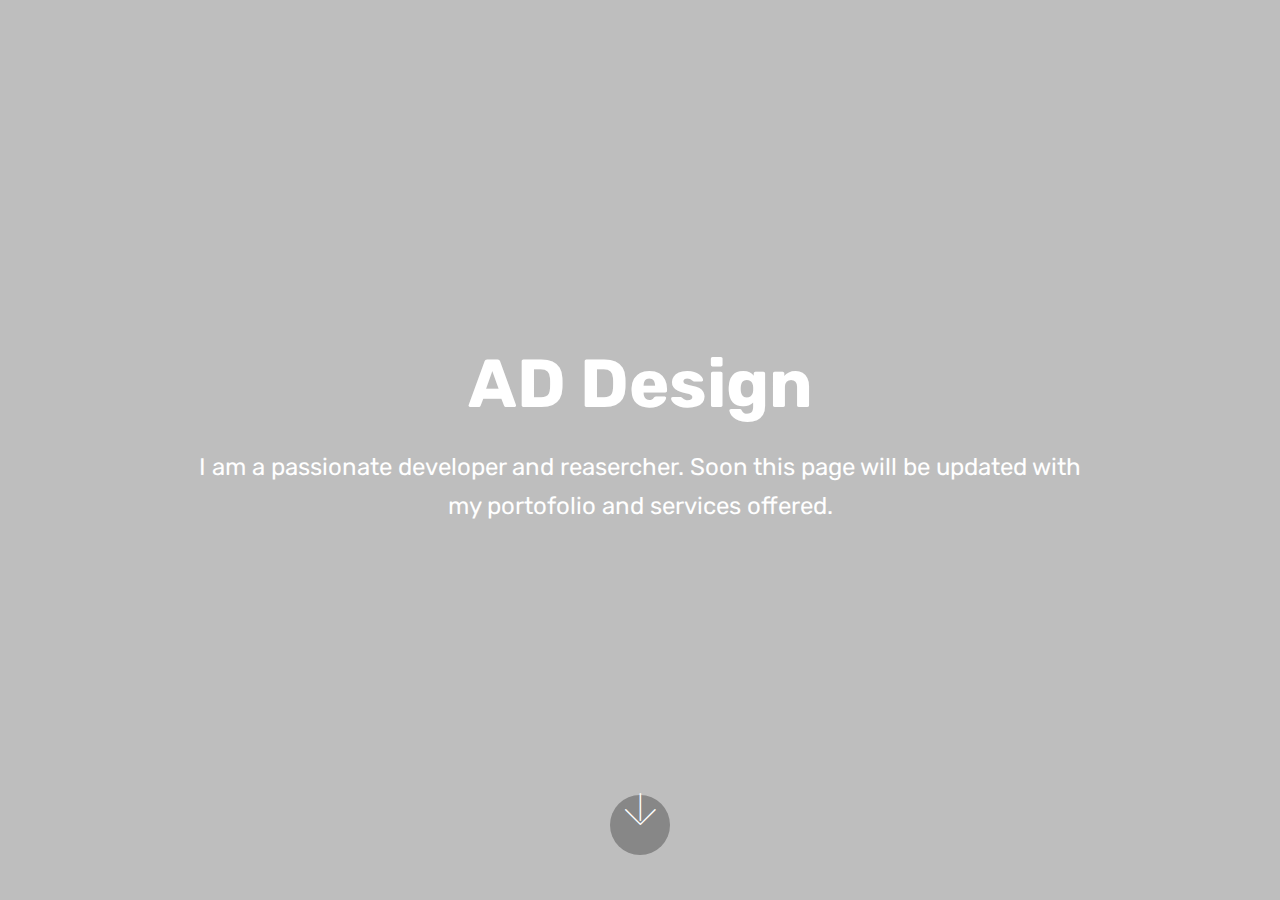
==== index.html @ 0fbe9560 "create github pages" ====
<!DOCTYPE html>
<html >
<head>
  <!-- Site made with Mobirise Website Builder v4.8.6, https://mobirise.com -->
  <meta charset="UTF-8">
  <meta http-equiv="X-UA-Compatible" content="IE=edge">
  <meta name="generator" content="Mobirise v4.8.6, mobirise.com">
  <meta name="viewport" content="width=device-width, initial-scale=1, minimum-scale=1">
  <link rel="shortcut icon" href="assets/images/logo4.png" type="image/x-icon">
  <meta name="description" content="">
  <title>Home</title>
  <link rel="stylesheet" href="assets/web/assets/mobirise-icons/mobirise-icons.css">
  <link rel="stylesheet" href="assets/tether/tether.min.css">
  <link rel="stylesheet" href="assets/bootstrap/css/bootstrap.min.css">
  <link rel="stylesheet" href="assets/bootstrap/css/bootstrap-grid.min.css">
  <link rel="stylesheet" href="assets/bootstrap/css/bootstrap-reboot.min.css">
  <link rel="stylesheet" href="assets/theme/css/style.css">
  <link rel="stylesheet" href="assets/mobirise/css/mbr-additional.css" type="text/css">
  
  
  
</head>
<body>
  <section class="header6 cid-r7enXYVNqx mbr-fullscreen" data-bg-video="https://www.youtube.com/watch?v=nLnT16HHUY4" id="header6-0">

    

    <div class="mbr-overlay" style="opacity: 0.2; background-color: rgb(0, 0, 0);">
    </div>

    <div class="container">
        <div class="row justify-content-md-center">
            <div class="mbr-white col-md-10">
                <h1 class="mbr-section-title align-center mbr-bold pb-3 mbr-fonts-style display-1">
                    AD Design</h1>
                <p class="mbr-text align-center pb-3 mbr-fonts-style display-5">
                    I am a passionate developer and reasercher. Soon this page will be updated with my portofolio and services offered.</p>
                
            </div>
        </div>
    </div>

    <div class="mbr-arrow hidden-sm-down" aria-hidden="true">
        <a href="#next">
            <i class="mbri-down mbr-iconfont"></i>
        </a>
    </div>
</section>


  <section class="engine"><a href="https://mobirise.info/k">develop own website</a></section><script src="assets/web/assets/jquery/jquery.min.js"></script>
  <script src="assets/popper/popper.min.js"></script>
  <script src="assets/tether/tether.min.js"></script>
  <script src="assets/bootstrap/js/bootstrap.min.js"></script>
  <script src="assets/smoothscroll/smooth-scroll.js"></script>
  <script src="assets/ytplayer/jquery.mb.ytplayer.min.js"></script>
  <script src="assets/vimeoplayer/jquery.mb.vimeo_player.js"></script>
  <script src="assets/theme/js/script.js"></script>
  
  
</body>
</html>
---- assets/web/assets/mobirise-icons/mobirise-icons.css ----
@font-face {
  font-family: 'MobiriseIcons';
  src:  url('mobirise-icons.eot?spat4u');
  src:  url('mobirise-icons.eot?spat4u#iefix') format('embedded-opentype'),
    url('mobirise-icons.ttf?spat4u') format('truetype'),
    url('mobirise-icons.woff?spat4u') format('woff'),
    url('mobirise-icons.svg?spat4u#MobiriseIcons') format('svg');
  font-weight: normal;
  font-style: normal;
}

[class^="mbri-"], [class*=" mbri-"] {
  /* use !important to prevent issues with browser extensions that change fonts */
  font-family: MobiriseIcons !important;
  speak: none;
  font-style: normal;
  font-weight: normal;
  font-variant: normal;
  text-transform: none;
  line-height: 1;

  /* Better Font Rendering =========== */
  -webkit-font-smoothing: antialiased;
  -moz-osx-font-smoothing: grayscale;
}

.mbri-add-submenu:before {
  content: "\e900";
}
.mbri-alert:before {
  content: "\e901";
}
.mbri-align-center:before {
  content: "\e902";
}
.mbri-align-justify:before {
  content: "\e903";
}
.mbri-align-left:before {
  content: "\e904";
}
.mbri-align-right:before {
  content: "\e905";
}
.mbri-android:before {
  content: "\e906";
}
.mbri-apple:before {
  content: "\e907";
}
.mbri-arrow-down:before {
  content: "\e908";
}
.mbri-arrow-next:before {
  content: "\e909";
}
.mbri-arrow-prev:before {
  content: "\e90a";
}
.mbri-arrow-up:before {
  content: "\e90b";
}
.mbri-bold:before {
  content: "\e90c";
}
.mbri-bookmark:before {
  content: "\e90d";
}
.mbri-bootstrap:before {
  content: "\e90e";
}
.mbri-briefcase:before {
  content: "\e90f";
}
.mbri-browse:before {
  content: "\e910";
}
.mbri-bulleted-list:before {
  content: "\e911";
}
.mbri-calendar:before {
  content: "\e912";
}
.mbri-camera:before {
  content: "\e913";
}
.mbri-cart-add:before {
  content: "\e914";
}
.mbri-cart-full:before {
  content: "\e915";
}
.mbri-cash:before {
  content: "\e916";
}
.mbri-change-style:before {
  content: "\e917";
}
.mbri-chat:before {
  content: "\e918";
}
.mbri-clock:before {
  content: "\e919";
}
.mbri-close:before {
  content: "\e91a";
}
.mbri-cloud:before {
  content: "\e91b";
}
.mbri-code:before {
  content: "\e91c";
}
.mbri-contact-form:before {
  content: "\e91d";
}
.mbri-credit-card:before {
  content: "\e91e";
}
.mbri-cursor-click:before {
  content: "\e91f";
}
.mbri-cust-feedback:before {
  content: "\e920";
}
.mbri-database:before {
  content: "\e921";
}
.mbri-delivery:before {
  content: "\e922";
}
.mbri-desktop:before {
  content: "\e923";
}
.mbri-devices:before {
  content: "\e924";
}
.mbri-down:before {
  content: "\e925";
}
.mbri-download:before {
  content: "\e989";
}
.mbri-drag-n-drop:before {
  content: "\e927";
}
.mbri-drag-n-drop2:before {
  content: "\e928";
}
.mbri-edit:before {
  content: "\e929";
}
.mbri-edit2:before {
  content: "\e92a";
}
.mbri-error:before {
  content: "\e92b";
}
.mbri-extension:before {
  content: "\e92c";
}
.mbri-features:before {
  content: "\e92d";
}
.mbri-file:before {
  content: "\e92e";
}
.mbri-flag:before {
  content: "\e92f";
}
.mbri-folder:before {
  content: "\e930";
}
.mbri-gift:before {
  content: "\e931";
}
.mbri-github:before {
  content: "\e932";
}
.mbri-globe:before {
  content: "\e933";
}
.mbri-globe-2:before {
  content: "\e934";
}
.mbri-growing-chart:before {
  content: "\e935";
}
.mbri-hearth:before {
  content: "\e936";
}
.mbri-help:before {
  content: "\e937";
}
.mbri-home:before {
  content: "\e938";
}
.mbri-hot-cup:before {
  content: "\e939";
}
.mbri-idea:before {
  content: "\e93a";
}
.mbri-image-gallery:before {
  content: "\e93b";
}
.mbri-image-slider:before {
  content: "\e93c";
}
.mbri-info:before {
  content: "\e93d";
}
.mbri-italic:before {
  content: "\e93e";
}
.mbri-key:before {
  content: "\e93f";
}
.mbri-laptop:before {
  content: "\e940";
}
.mbri-layers:before {
  content: "\e941";
}
.mbri-left-right:before {
  content: "\e942";
}
.mbri-left:before {
  content: "\e943";
}
.mbri-letter:before {
  content: "\e944";
}
.mbri-like:before {
  content: "\e945";
}
.mbri-link:before {
  content: "\e946";
}
.mbri-lock:before {
  content: "\e947";
}
.mbri-login:before {
  content: "\e948";
}
.mbri-logout:before {
  content: "\e949";
}
.mbri-magic-stick:before {
  content: "\e94a";
}
.mbri-map-pin:before {
  content: "\e94b";
}
.mbri-menu:before {
  content: "\e94c";
}
.mbri-mobile:before {
  content: "\e94d";
}
.mbri-mobile2:before {
  content: "\e94e";
}
.mbri-mobirise:before {
  content: "\e94f";
}
.mbri-more-horizontal:before {
  content: "\e950";
}
.mbri-more-vertical:before {
  content: "\e951";
}
.mbri-music:before {
  content: "\e952";
}
.mbri-new-file:before {
  content: "\e953";
}
.mbri-numbered-list:before {
  content: "\e954";
}
.mbri-opened-folder:before {
  content: "\e955";
}
.mbri-pages:before {
  content: "\e956";
}
.mbri-paper-plane:before {
  content: "\e957";
}
.mbri-paperclip:before {
  content: "\e958";
}
.mbri-photo:before {
  content: "\e959";
}
.mbri-photos:before {
  content: "\e95a";
}
.mbri-pin:before {
  content: "\e95b";
}
.mbri-play:before {
  content: "\e95c";
}
.mbri-plus:before {
  content: "\e95d";
}
.mbri-preview:before {
  content: "\e95e";
}
.mbri-print:before {
  content: "\e95f";
}
.mbri-protect:before {
  content: "\e960";
}
.mbri-question:before {
  content: "\e961";
}
.mbri-quote-left:before {
  content: "\e962";
}
.mbri-quote-right:before {
  content: "\e963";
}
.mbri-refresh:before {
  content: "\e964";
}
.mbri-responsive:before {
  content: "\e965";
}
.mbri-right:before {
  content: "\e966";
}
.mbri-rocket:before {
  content: "\e967";
}
.mbri-sad-face:before {
  content: "\e968";
}
.mbri-sale:before {
  content: "\e969";
}
.mbri-save:before {
  content: "\e96a";
}
.mbri-search:before {
  content: "\e96b";
}
.mbri-setting:before {
  content: "\e96c";
}
.mbri-setting2:before {
  content: "\e96d";
}
.mbri-setting3:before {
  content: "\e96e";
}
.mbri-share:before {
  content: "\e96f";
}
.mbri-shopping-bag:before {
  content: "\e970";
}
.mbri-shopping-basket:before {
  content: "\e971";
}
.mbri-shopping-cart:before {
  content: "\e972";
}
.mbri-sites:before {
  content: "\e973";
}
.mbri-smile-face:before {
  content: "\e974";
}
.mbri-speed:before {
  content: "\e975";
}
.mbri-star:before {
  content: "\e976";
}
.mbri-success:before {
  content: "\e977";
}
.mbri-sun:before {
  content: "\e978";
}
.mbri-sun2:before {
  content: "\e979";
}
.mbri-tablet:before {
  content: "\e97a";
}
.mbri-tablet-vertical:before {
  content: "\e97b";
}
.mbri-target:before {
  content: "\e97c";
}
.mbri-timer:before {
  content: "\e97d";
}
.mbri-to-ftp:before {
  content: "\e97e";
}
.mbri-to-local-drive:before {
  content: "\e97f";
}
.mbri-touch-swipe:before {
  content: "\e980";
}
.mbri-touch:before {
  content: "\e981";
}
.mbri-trash:before {
  content: "\e982";
}
.mbri-underline:before {
  content: "\e983";
}
.mbri-unlink:before {
  content: "\e984";
}
.mbri-unlock:before {
  content: "\e985";
}
.mbri-up-down:before {
  content: "\e986";
}
.mbri-up:before {
  content: "\e987";
}
.mbri-update:before {
  content: "\e988";
}
.mbri-upload:before {
 content: "\e926"; 
}
.mbri-user:before {
  content: "\e98a";
}
.mbri-user2:before {
  content: "\e98b";
}
.mbri-users:before {
  content: "\e98c";
}
.mbri-video:before {
  content: "\e98d";
}
.mbri-video-play:before {
  content: "\e98e";
}
.mbri-watch:before {
  content: "\e98f";
}
.mbri-website-theme:before {
  content: "\e990";
}
.mbri-wifi:before {
  content: "\e991";
}
.mbri-windows:before {
  content: "\e992";
}
.mbri-zoom-out:before {
  content: "\e993";
}
.mbri-redo:before {
  content: "\e994";
}
.mbri-undo:before {
  content: "\e995";
}
---- assets/theme/css/style.css ----
/*!
 * Mobirise v4 theme (https://mobirise.com/)
 * Copyright 2017 Mobirise
 */section{background-color:#eeeeee}section,.container,.container-fluid{position:relative;word-wrap:break-word}a.mbr-iconfont:hover{text-decoration:none}.article .lead p,.article .lead ul,.article .lead ol,.article .lead pre,.article .lead blockquote{margin-bottom:0}a{font-style:normal;font-weight:400;cursor:pointer}a,a:hover{text-decoration:none}figure{margin-bottom:0}body{color:#232323}h1,h2,h3,h4,h5,h6,.h1,.h2,.h3,.h4,.h5,.h6,.display-1,.display-2,.display-3,.display-4{line-height:1;word-break:break-word;word-wrap:break-word}b,strong{font-weight:bold}blockquote{padding:10px 0 10px 20px;position:relative;border-left:2px solid;border-color:#ff3366}input:-webkit-autofill,input:-webkit-autofill:hover,input:-webkit-autofill:focus,input:-webkit-autofill:active{transition-delay:9999s;transition-property:background-color, color}textarea[type="hidden"]{display:none}body{position:relative}section{background-position:50% 50%;background-repeat:no-repeat;background-size:cover}section .mbr-background-video,section .mbr-background-video-preview{position:absolute;bottom:0;left:0;right:0;top:0}.hidden{visibility:hidden}.mbr-z-index20{z-index:20}/*! Base colors */.mbr-white{color:#ffffff}.mbr-black{color:#000000}.mbr-bg-white{background-color:#ffffff}.mbr-bg-black{background-color:#000000}/*! Text-aligns */.align-left{text-align:left}.align-center{text-align:center}.align-right{text-align:right}@media (max-width: 767px){.align-left,.align-center,.align-right,.mbr-section-btn,.mbr-section-title{text-align:center}}/*! Font-weight  */.mbr-light{font-weight:300}.mbr-regular{font-weight:400}.mbr-semibold{font-weight:500}.mbr-bold{font-weight:700}/*! Media  */.media-size-item{-webkit-flex:1 1 auto;-moz-flex:1 1 auto;-ms-flex:1 1 auto;-o-flex:1 1 auto;flex:1 1 auto}.media-content{-webkit-flex-basis:100%;flex-basis:100%}.media-container-row{display:-ms-flexbox;display:-webkit-flex;display:flex;-webkit-flex-direction:row;-ms-flex-direction:row;flex-direction:row;-webkit-flex-wrap:wrap;-ms-flex-wrap:wrap;flex-wrap:wrap;-webkit-justify-content:center;-ms-flex-pack:center;justify-content:center;-webkit-align-content:center;-ms-flex-line-pack:center;align-content:center;-webkit-align-items:start;-ms-flex-align:start;align-items:start}.media-container-row .media-size-item{width:400px}.media-container-column{display:-ms-flexbox;display:-webkit-flex;display:flex;-webkit-flex-direction:column;-ms-flex-direction:column;flex-direction:column;-webkit-flex-wrap:wrap;-ms-flex-wrap:wrap;flex-wrap:wrap;-webkit-justify-content:center;-ms-flex-pack:center;justify-content:center;-webkit-align-content:center;-ms-flex-line-pack:center;align-content:center;-webkit-align-items:stretch;-ms-flex-align:stretch;align-items:stretch}.media-container-column>*{width:100%}@media (min-width: 992px){.media-container-row{-webkit-flex-wrap:nowrap;-ms-flex-wrap:nowrap;flex-wrap:nowrap}}figure{overflow:hidden}figure[mbr-media-size]{transition:width 0.1s}.mbr-figure img,.mbr-figure iframe{display:block;width:100%}.card{background-color:transparent;border:none}.card-img{text-align:center;flex-shrink:0;-webkit-flex-shrink:0}.media{max-width:100%;margin:0 auto}.mbr-figure{-ms-flex-item-align:center;-ms-grid-row-align:center;-webkit-align-self:center;align-self:center}.media-container>div{max-width:100%}.mbr-figure img,.card-img img{width:100%}@media (max-width: 991px){.media-size-item{width:auto !important}.media{width:auto}.mbr-figure{width:100% !important}}/*! Buttons */.mbr-section-btn{margin-left:-.25rem;margin-right:-.25rem;font-size:0}nav .mbr-section-btn{margin-left:0rem;margin-right:0rem}/*! Btn icon margin */.btn .mbr-iconfont,.btn.btn-sm .mbr-iconfont{cursor:pointer;margin-right:0.5rem}.btn.btn-md .mbr-iconfont,.btn.btn-md .mbr-iconfont{margin-right:0.8rem}.mbr-regular{font-weight:400}.mbr-semibold{font-weight:500}.mbr-bold{font-weight:700}[type="submit"]{-webkit-appearance:none}/*! Full-screen */.mbr-fullscreen .mbr-overlay{min-height:100vh}.mbr-fullscreen{display:flex;display:-webkit-flex;display:-moz-flex;display:-ms-flex;display:-o-flex;align-items:center;-webkit-align-items:center;min-height:100vh;padding-top:3rem;padding-bottom:3rem}/*! Map */.map{height:25rem;position:relative}.map iframe{width:100%;height:100%}.form-asterisk{font-family:initial;position:absolute;top:-2px;font-weight:normal}/*! Scroll to top arrow */.mbr-arrow-up{bottom:25px;right:90px;position:fixed;text-align:right;z-index:5000;color:#ffffff;font-size:32px;transform:rotate(180deg);-webkit-transform:rotate(180deg)}.mbr-arrow-up a{background:rgba(0,0,0,0.2);border-radius:3px;color:#fff;display:inline-block;height:60px;width:60px;outline-style:none !important;position:relative;text-decoration:none;transition:all .3s ease-in-out;cursor:pointer;text-align:center}.mbr-arrow-up a:hover{background-color:rgba(0,0,0,0.4)}.mbr-arrow-up a i{line-height:60px}.mbr-arrow-up-icon{display:block;color:#fff}.mbr-arrow-up-icon::before{content:"\203a";display:inline-block;font-family:serif;font-size:32px;line-height:1;font-style:normal;position:relative;top:6px;left:-4px;-webkit-transform:rotate(-90deg);transform:rotate(-90deg)}/*! Arrow Down */.mbr-arrow{position:absolute;bottom:45px;left:50%;width:60px;height:60px;cursor:pointer;background-color:rgba(80,80,80,0.5);border-radius:50%;-webkit-transform:translateX(-50%);transform:translateX(-50%)}.mbr-arrow>a{display:inline-block;text-decoration:none;outline-style:none;-webkit-animation:arrowdown 1.7s ease-in-out infinite;animation:arrowdown 1.7s ease-in-out infinite}.mbr-arrow>a>i{position:absolute;top:-2px;left:15px;font-size:2rem}@keyframes arrowdown{0%{transform:translateY(0px);-webkit-transform:translateY(0px)}50%{transform:translateY(-5px);-webkit-transform:translateY(-5px)}100%{transform:translateY(0px);-webkit-transform:translateY(0px)}}@-webkit-keyframes arrowdown{0%{transform:translateY(0px);-webkit-transform:translateY(0px)}50%{transform:translateY(-5px);-webkit-transform:translateY(-5px)}100%{transform:translateY(0px);-webkit-transform:translateY(0px)}}@media (max-width: 500px){.mbr-arrow-up{left:50%;right:auto;transform:translateX(-50%) rotate(180deg);-webkit-transform:translateX(-50%) rotate(180deg)}}@keyframes gradient-animation{from{background-position:0% 100%;animation-timing-function:ease-in-out}to{background-position:100% 0%;animation-timing-function:ease-in-out}}@-webkit-keyframes gradient-animation{from{background-position:0% 100%;animation-timing-function:ease-in-out}to{background-position:100% 0%;animation-timing-function:ease-in-out}}.bg-gradient{background-size:200% 200%;animation:gradient-animation 5s infinite alternate;-webkit-animation:gradient-animation 5s infinite alternate}.menu .navbar-brand{display:-webkit-flex}.menu .navbar-brand span{display:flex;display:-webkit-flex}.menu .navbar-brand .navbar-caption-wrap{display:-webkit-flex}.menu .navbar-brand .navbar-logo img{display:-webkit-flex}@media (min-width: 768px) and (max-width: 991px){.menu .navbar-toggleable-sm .navbar-nav{display:-webkit-box;display:-webkit-flex;display:-ms-flexbox}}@media (min-width: 992px){.menu .navbar-nav.nav-dropdown{display:-webkit-flex}.menu .navbar-toggleable-sm .navbar-collapse{display:-webkit-flex !important}}.navbar{display:-webkit-flex;-webkit-flex-wrap:wrap;-webkit-align-items:center;-webkit-justify-content:space-between}.navbar-collapse{-webkit-flex-basis:100%;-webkit-flex-grow:1;-webkit-align-items:center}.nav-dropdown .link{padding:.667em 1.667em !important;margin:0 !important}.nav{display:-webkit-flex;-webkit-flex-wrap:wrap}.row{display:-webkit-flex;-webkit-flex-wrap:wrap}.justify-content-center{-webkit-justify-content:center}.form-inline{display:-webkit-flex;-webkit-flex-flow:row wrap;-webkit-align-items:center}.card-wrapper{flex:1;-webkit-flex:1}.carousel-control{display:-webkit-flex;-webkit-align-items:center;-webkit-justify-content:center}.carousel-controls{display:-webkit-flex}.media{display:-webkit-flex}
/*# sourceMappingURL=style.css.map */
.engine {
	position: absolute;
	text-indent: -2400px;
	text-align: center;
	padding: 0;
	top: 0;
	left: -2400px;
}
---- assets/mobirise/css/mbr-additional.css ----
@import url(https://fonts.googleapis.com/css?family=Rubik:300,300i,400,400i,500,500i,700,700i,900,900i);





body {
  font-style: normal;
  line-height: 1.5;
}
.mbr-section-title {
  font-style: normal;
  line-height: 1.2;
}
.mbr-section-subtitle {
  line-height: 1.3;
}
.mbr-text {
  font-style: normal;
  line-height: 1.6;
}
.display-1 {
  font-family: 'Rubik', sans-serif;
  font-size: 4.25rem;
}
.display-1 > .mbr-iconfont {
  font-size: 6.8rem;
}
.display-2 {
  font-family: 'Rubik', sans-serif;
  font-size: 3rem;
}
.display-2 > .mbr-iconfont {
  font-size: 4.8rem;
}
.display-4 {
  font-family: 'Rubik', sans-serif;
  font-size: 1rem;
}
.display-4 > .mbr-iconfont {
  font-size: 1.6rem;
}
.display-5 {
  font-family: 'Rubik', sans-serif;
  font-size: 1.5rem;
}
.display-5 > .mbr-iconfont {
  font-size: 2.4rem;
}
.display-7 {
  font-family: 'Rubik', sans-serif;
  font-size: 1rem;
}
.display-7 > .mbr-iconfont {
  font-size: 1.6rem;
}
/* ---- Fluid typography for mobile devices ---- */
/* 1.4 - font scale ratio ( bootstrap == 1.42857 ) */
/* 100vw - current viewport width */
/* (48 - 20)  48 == 48rem == 768px, 20 == 20rem == 320px(minimal supported viewport) */
/* 0.65 - min scale variable, may vary */
@media (max-width: 768px) {
  .display-1 {
    font-size: 3.4rem;
    font-size: calc( 2.1374999999999997rem + (4.25 - 2.1374999999999997) * ((100vw - 20rem) / (48 - 20)));
    line-height: calc( 1.4 * (2.1374999999999997rem + (4.25 - 2.1374999999999997) * ((100vw - 20rem) / (48 - 20))));
  }
  .display-2 {
    font-size: 2.4rem;
    font-size: calc( 1.7rem + (3 - 1.7) * ((100vw - 20rem) / (48 - 20)));
    line-height: calc( 1.4 * (1.7rem + (3 - 1.7) * ((100vw - 20rem) / (48 - 20))));
  }
  .display-4 {
    font-size: 0.8rem;
    font-size: calc( 1rem + (1 - 1) * ((100vw - 20rem) / (48 - 20)));
    line-height: calc( 1.4 * (1rem + (1 - 1) * ((100vw - 20rem) / (48 - 20))));
  }
  .display-5 {
    font-size: 1.2rem;
    font-size: calc( 1.175rem + (1.5 - 1.175) * ((100vw - 20rem) / (48 - 20)));
    line-height: calc( 1.4 * (1.175rem + (1.5 - 1.175) * ((100vw - 20rem) / (48 - 20))));
  }
}
/* Buttons */
.btn {
  font-weight: 500;
  border-width: 2px;
  font-style: normal;
  letter-spacing: 1px;
  margin: .4rem .8rem;
  white-space: normal;
  -webkit-transition: all 0.3s ease-in-out;
  -moz-transition: all 0.3s ease-in-out;
  transition: all 0.3s ease-in-out;
  display: inline-flex;
  align-items: center;
  justify-content: center;
  word-break: break-word;
  -webkit-align-items: center;
  -webkit-justify-content: center;
  display: -webkit-inline-flex;
  padding: 1rem 3rem;
  border-radius: 3px;
}
.btn-sm {
  font-weight: 500;
  letter-spacing: 1px;
  -webkit-transition: all 0.3s ease-in-out;
  -moz-transition: all 0.3s ease-in-out;
  transition: all 0.3s ease-in-out;
  padding: 0.6rem 1.5rem;
  border-radius: 3px;
}
.btn-md {
  font-weight: 500;
  letter-spacing: 1px;
  margin: .4rem .8rem !important;
  -webkit-transition: all 0.3s ease-in-out;
  -moz-transition: all 0.3s ease-in-out;
  transition: all 0.3s ease-in-out;
  padding: 1rem 3rem;
  border-radius: 3px;
}
.btn-lg {
  font-weight: 500;
  letter-spacing: 1px;
  margin: .4rem .8rem !important;
  -webkit-transition: all 0.3s ease-in-out;
  -moz-transition: all 0.3s ease-in-out;
  transition: all 0.3s ease-in-out;
  padding: 1.2rem 3.2rem;
  border-radius: 3px;
}
.bg-primary {
  background-color: #149dcc !important;
}
.bg-success {
  background-color: #f7ed4a !important;
}
.bg-info {
  background-color: #82786e !important;
}
.bg-warning {
  background-color: #879a9f !important;
}
.bg-danger {
  background-color: #b1a374 !important;
}
.btn-primary,
.btn-primary:active {
  background-color: #149dcc !important;
  border-color: #149dcc !important;
  color: #ffffff !important;
}
.btn-primary:hover,
.btn-primary:focus,
.btn-primary.focus,
.btn-primary.active {
  color: #ffffff !important;
  background-color: #0d6786 !important;
  border-color: #0d6786 !important;
}
.btn-primary.disabled,
.btn-primary:disabled {
  color: #ffffff !important;
  background-color: #0d6786 !important;
  border-color: #0d6786 !important;
}
.btn-secondary,
.btn-secondary:active {
  background-color: #ff3366 !important;
  border-color: #ff3366 !important;
  color: #ffffff !important;
}
.btn-secondary:hover,
.btn-secondary:focus,
.btn-secondary.focus,
.btn-secondary.active {
  color: #ffffff !important;
  background-color: #e50039 !important;
  border-color: #e50039 !important;
}
.btn-secondary.disabled,
.btn-secondary:disabled {
  color: #ffffff !important;
  background-color: #e50039 !important;
  border-color: #e50039 !important;
}
.btn-info,
.btn-info:active {
  background-color: #82786e !important;
  border-color: #82786e !important;
  color: #ffffff !important;
}
.btn-info:hover,
.btn-info:focus,
.btn-info.focus,
.btn-info.active {
  color: #ffffff !important;
  background-color: #59524b !important;
  border-color: #59524b !important;
}
.btn-info.disabled,
.btn-info:disabled {
  color: #ffffff !important;
  background-color: #59524b !important;
  border-color: #59524b !important;
}
.btn-success,
.btn-success:active {
  background-color: #f7ed4a !important;
  border-color: #f7ed4a !important;
  color: #3f3c03 !important;
}
.btn-success:hover,
.btn-success:focus,
.btn-success.focus,
.btn-success.active {
  color: #3f3c03 !important;
  background-color: #eadd0a !important;
  border-color: #eadd0a !important;
}
.btn-success.disabled,
.btn-success:disabled {
  color: #3f3c03 !important;
  background-color: #eadd0a !important;
  border-color: #eadd0a !important;
}
.btn-warning,
.btn-warning:active {
  background-color: #879a9f !important;
  border-color: #879a9f !important;
  color: #ffffff !important;
}
.btn-warning:hover,
.btn-warning:focus,
.btn-warning.focus,
.btn-warning.active {
  color: #ffffff !important;
  background-color: #617479 !important;
  border-color: #617479 !important;
}
.btn-warning.disabled,
.btn-warning:disabled {
  color: #ffffff !important;
  background-color: #617479 !important;
  border-color: #617479 !important;
}
.btn-danger,
.btn-danger:active {
  background-color: #b1a374 !important;
  border-color: #b1a374 !important;
  color: #ffffff !important;
}
.btn-danger:hover,
.btn-danger:focus,
.btn-danger.focus,
.btn-danger.active {
  color: #ffffff !important;
  background-color: #8b7d4e !important;
  border-color: #8b7d4e !important;
}
.btn-danger.disabled,
.btn-danger:disabled {
  color: #ffffff !important;
  background-color: #8b7d4e !important;
  border-color: #8b7d4e !important;
}
.btn-white {
  color: #333333 !important;
}
.btn-white,
.btn-white:active {
  background-color: #ffffff !important;
  border-color: #ffffff !important;
  color: #808080 !important;
}
.btn-white:hover,
.btn-white:focus,
.btn-white.focus,
.btn-white.active {
  color: #808080 !important;
  background-color: #d9d9d9 !important;
  border-color: #d9d9d9 !important;
}
.btn-white.disabled,
.btn-white:disabled {
  color: #808080 !important;
  background-color: #d9d9d9 !important;
  border-color: #d9d9d9 !important;
}
.btn-black,
.btn-black:active {
  background-color: #333333 !important;
  border-color: #333333 !important;
  color: #ffffff !important;
}
.btn-black:hover,
.btn-black:focus,
.btn-black.focus,
.btn-black.active {
  color: #ffffff !important;
  background-color: #0d0d0d !important;
  border-color: #0d0d0d !important;
}
.btn-black.disabled,
.btn-black:disabled {
  color: #ffffff !important;
  background-color: #0d0d0d !important;
  border-color: #0d0d0d !important;
}
.btn-primary-outline,
.btn-primary-outline:active {
  background: none;
  border-color: #0b566f;
  color: #0b566f;
}
.btn-primary-outline:hover,
.btn-primary-outline:focus,
.btn-primary-outline.focus,
.btn-primary-outline.active {
  color: #ffffff;
  background-color: #149dcc;
  border-color: #149dcc;
}
.btn-primary-outline.disabled,
.btn-primary-outline:disabled {
  color: #ffffff !important;
  background-color: #149dcc !important;
  border-color: #149dcc !important;
}
.btn-secondary-outline,
.btn-secondary-outline:active {
  background: none;
  border-color: #cc0033;
  color: #cc0033;
}
.btn-secondary-outline:hover,
.btn-secondary-outline:focus,
.btn-secondary-outline.focus,
.btn-secondary-outline.active {
  color: #ffffff;
  background-color: #ff3366;
  border-color: #ff3366;
}
.btn-secondary-outline.disabled,
.btn-secondary-outline:disabled {
  color: #ffffff !important;
  background-color: #ff3366 !important;
  border-color: #ff3366 !important;
}
.btn-info-outline,
.btn-info-outline:active {
  background: none;
  border-color: #4b453f;
  color: #4b453f;
}
.btn-info-outline:hover,
.btn-info-outline:focus,
.btn-info-outline.focus,
.btn-info-outline.active {
  color: #ffffff;
  background-color: #82786e;
  border-color: #82786e;
}
.btn-info-outline.disabled,
.btn-info-outline:disabled {
  color: #ffffff !important;
  background-color: #82786e !important;
  border-color: #82786e !important;
}
.btn-success-outline,
.btn-success-outline:active {
  background: none;
  border-color: #d2c609;
  color: #d2c609;
}
.btn-success-outline:hover,
.btn-success-outline:focus,
.btn-success-outline.focus,
.btn-success-outline.active {
  color: #3f3c03;
  background-color: #f7ed4a;
  border-color: #f7ed4a;
}
.btn-success-outline.disabled,
.btn-success-outline:disabled {
  color: #3f3c03 !important;
  background-color: #f7ed4a !important;
  border-color: #f7ed4a !important;
}
.btn-warning-outline,
.btn-warning-outline:active {
  background: none;
  border-color: #55666b;
  color: #55666b;
}
.btn-warning-outline:hover,
.btn-warning-outline:focus,
.btn-warning-outline.focus,
.btn-warning-outline.active {
  color: #ffffff;
  background-color: #879a9f;
  border-color: #879a9f;
}
.btn-warning-outline.disabled,
.btn-warning-outline:disabled {
  color: #ffffff !important;
  background-color: #879a9f !important;
  border-color: #879a9f !important;
}
.btn-danger-outline,
.btn-danger-outline:active {
  background: none;
  border-color: #7a6e45;
  color: #7a6e45;
}
.btn-danger-outline:hover,
.btn-danger-outline:focus,
.btn-danger-outline.focus,
.btn-danger-outline.active {
  color: #ffffff;
  background-color: #b1a374;
  border-color: #b1a374;
}
.btn-danger-outline.disabled,
.btn-danger-outline:disabled {
  color: #ffffff !important;
  background-color: #b1a374 !important;
  border-color: #b1a374 !important;
}
.btn-black-outline,
.btn-black-outline:active {
  background: none;
  border-color: #000000;
  color: #000000;
}
.btn-black-outline:hover,
.btn-black-outline:focus,
.btn-black-outline.focus,
.btn-black-outline.active {
  color: #ffffff;
  background-color: #333333;
  border-color: #333333;
}
.btn-black-outline.disabled,
.btn-black-outline:disabled {
  color: #ffffff !important;
  background-color: #333333 !important;
  border-color: #333333 !important;
}
.btn-white-outline,
.btn-white-outline:active,
.btn-white-outline.active {
  background: none;
  border-color: #ffffff;
  color: #ffffff;
}
.btn-white-outline:hover,
.btn-white-outline:focus,
.btn-white-outline.focus {
  color: #333333;
  background-color: #ffffff;
  border-color: #ffffff;
}
.text-primary {
  color: #149dcc !important;
}
.text-secondary {
  color: #ff3366 !important;
}
.text-success {
  color: #f7ed4a !important;
}
.text-info {
  color: #82786e !important;
}
.text-warning {
  color: #879a9f !important;
}
.text-danger {
  color: #b1a374 !important;
}
.text-white {
  color: #ffffff !important;
}
.text-black {
  color: #000000 !important;
}
a.text-primary:hover,
a.text-primary:focus {
  color: #0b566f !important;
}
a.text-secondary:hover,
a.text-secondary:focus {
  color: #cc0033 !important;
}
a.text-success:hover,
a.text-success:focus {
  color: #d2c609 !important;
}
a.text-info:hover,
a.text-info:focus {
  color: #4b453f !important;
}
a.text-warning:hover,
a.text-warning:focus {
  color: #55666b !important;
}
a.text-danger:hover,
a.text-danger:focus {
  color: #7a6e45 !important;
}
a.text-white:hover,
a.text-white:focus {
  color: #b3b3b3 !important;
}
a.text-black:hover,
a.text-black:focus {
  color: #4d4d4d !important;
}
.alert-success {
  background-color: #70c770;
}
.alert-info {
  background-color: #82786e;
}
.alert-warning {
  background-color: #879a9f;
}
.alert-danger {
  background-color: #b1a374;
}
.mbr-section-btn a.btn:not(.btn-form) {
  border-radius: 100px;
}
.mbr-section-btn a.btn:not(.btn-form):hover,
.mbr-section-btn a.btn:not(.btn-form):focus {
  box-shadow: none !important;
}
.mbr-section-btn a.btn:not(.btn-form):hover,
.mbr-section-btn a.btn:not(.btn-form):focus {
  box-shadow: 0 10px 40px 0 rgba(0, 0, 0, 0.2) !important;
  -webkit-box-shadow: 0 10px 40px 0 rgba(0, 0, 0, 0.2) !important;
}
.mbr-gallery-filter li a {
  border-radius: 100px !important;
}
.mbr-gallery-filter li.active .btn {
  background-color: #149dcc;
  border-color: #149dcc;
  color: #ffffff;
}
.mbr-gallery-filter li.active .btn:focus {
  box-shadow: none;
}
.nav-tabs .nav-link {
  border-radius: 100px !important;
}
.btn-form {
  border-radius: 0;
}
.btn-form:hover {
  cursor: pointer;
}
a,
a:hover {
  color: #149dcc;
}
.mbr-plan-header.bg-primary .mbr-plan-subtitle,
.mbr-plan-header.bg-primary .mbr-plan-price-desc {
  color: #b4e6f8;
}
.mbr-plan-header.bg-success .mbr-plan-subtitle,
.mbr-plan-header.bg-success .mbr-plan-price-desc {
  color: #ffffff;
}
.mbr-plan-header.bg-info .mbr-plan-subtitle,
.mbr-plan-header.bg-info .mbr-plan-price-desc {
  color: #beb8b2;
}
.mbr-plan-header.bg-warning .mbr-plan-subtitle,
.mbr-plan-header.bg-warning .mbr-plan-price-desc {
  color: #ced6d8;
}
.mbr-plan-header.bg-danger .mbr-plan-subtitle,
.mbr-plan-header.bg-danger .mbr-plan-price-desc {
  color: #dfd9c6;
}
/* Scroll to top button*/
.scrollToTop_wraper {
  display: none;
}
#scrollToTop a i:before {
  content: '';
  position: absolute;
  height: 40%;
  top: 25%;
  background: #fff;
  width: 2px;
  left: calc(50% - 1px);
}
#scrollToTop a i:after {
  content: '';
  position: absolute;
  display: block;
  border-top: 2px solid #fff;
  border-right: 2px solid #fff;
  width: 40%;
  height: 40%;
  left: 30%;
  bottom: 30%;
  transform: rotate(135deg);
  -webkit-transform: rotate(135deg);
}
/* Others*/
.note-check a[data-value=Rubik] {
  font-style: normal;
}
.mbr-arrow a {
  color: #ffffff;
}
@media (max-width: 767px) {
  .mbr-arrow {
    display: none;
  }
}
.form-control-label {
  position: relative;
  cursor: pointer;
  margin-bottom: .357em;
  padding: 0;
}
.alert {
  color: #ffffff;
  border-radius: 0;
  border: 0;
  font-size: .875rem;
  line-height: 1.5;
  margin-bottom: 1.875rem;
  padding: 1.25rem;
  position: relative;
}
.alert.alert-form::after {
  background-color: inherit;
  bottom: -7px;
  content: "";
  display: block;
  height: 14px;
  left: 50%;
  margin-left: -7px;
  position: absolute;
  transform: rotate(45deg);
  width: 14px;
  -webkit-transform: rotate(45deg);
}
.form-control {
  background-color: #f5f5f5;
  box-shadow: none;
  color: #565656;
  font-family: 'Rubik', sans-serif;
  font-size: 1rem;
  line-height: 1.43;
  min-height: 3.5em;
  padding: 1.07em .5em;
}
.form-control > .mbr-iconfont {
  font-size: 1.6rem;
}
.form-control,
.form-control:focus {
  border: 1px solid #e8e8e8;
}
.form-active .form-control:invalid {
  border-color: red;
}
.mbr-overlay {
  background-color: #000;
  bottom: 0;
  left: 0;
  opacity: .5;
  position: absolute;
  right: 0;
  top: 0;
  z-index: 0;
}
blockquote {
  font-style: italic;
  padding: 10px 0 10px 20px;
  font-size: 1.09rem;
  position: relative;
  border-color: #149dcc;
  border-width: 3px;
}
ul,
ol,
pre,
blockquote {
  margin-bottom: 2.3125rem;
}
pre {
  background: #f4f4f4;
  padding: 10px 24px;
  white-space: pre-wrap;
}
.inactive {
  -webkit-user-select: none;
  -moz-user-select: none;
  -ms-user-select: none;
  user-select: none;
  pointer-events: none;
  -webkit-user-drag: none;
  user-drag: none;
}
.mbr-section__comments .row {
  justify-content: center;
  -webkit-justify-content: center;
}
/* Forms */
.mbr-form .btn {
  margin: .4rem 0;
}
.mbr-form .input-group-btn a.btn {
  border-radius: 100px !important;
}
.mbr-form .input-group-btn a.btn:hover {
  box-shadow: 0 10px 40px 0 rgba(0, 0, 0, 0.2);
}
.mbr-form .input-group-btn button[type="submit"] {
  border-radius: 100px !important;
  padding: 1rem 3rem;
}
.mbr-form .input-group-btn button[type="submit"]:hover {
  box-shadow: 0 10px 40px 0 rgba(0, 0, 0, 0.2);
}
.form2 .form-control {
  border-top-left-radius: 100px;
  border-bottom-left-radius: 100px;
}
.form2 .input-group-btn a.btn {
  border-top-left-radius: 0 !important;
  border-bottom-left-radius: 0 !important;
}
.form2 .input-group-btn button[type="submit"] {
  border-top-left-radius: 0 !important;
  border-bottom-left-radius: 0 !important;
}
.form3 input[type="email"] {
  border-radius: 100px !important;
}
@media (max-width: 349px) {
  .form2 input[type="email"] {
    border-radius: 100px !important;
  }
  .form2 .input-group-btn a.btn {
    border-radius: 100px !important;
  }
  .form2 .input-group-btn button[type="submit"] {
    border-radius: 100px !important;
  }
}
@media (max-width: 767px) {
  .btn {
    font-size: .75rem !important;
  }
  .btn .mbr-iconfont {
    font-size: 1rem !important;
  }
}
/* Social block */
.btn-social {
  font-size: 20px;
  border-radius: 50%;
  padding: 0;
  width: 44px;
  height: 44px;
  line-height: 44px;
  text-align: center;
  position: relative;
  border: 2px solid #c0a375;
  border-color: #149dcc;
  color: #232323;
  cursor: pointer;
}
.btn-social i {
  top: 0;
  line-height: 44px;
  width: 44px;
}
.btn-social:hover {
  color: #fff;
  background: #149dcc;
}
.btn-social + .btn {
  margin-left: .1rem;
}
/* Footer */
.mbr-footer-content li::before,
.mbr-footer .mbr-contacts li::before {
  background: #149dcc;
}
.mbr-footer-content li a:hover,
.mbr-footer .mbr-contacts li a:hover {
  color: #149dcc;
}
.footer3 input[type="email"],
.footer4 input[type="email"] {
  border-radius: 100px !important;
}
.footer3 .input-group-btn a.btn,
.footer4 .input-group-btn a.btn {
  border-radius: 100px !important;
}
.footer3 .input-group-btn button[type="submit"],
.footer4 .input-group-btn button[type="submit"] {
  border-radius: 100px !important;
}
/* Headers*/
.header13 .form-inline input[type="email"],
.header14 .form-inline input[type="email"] {
  border-radius: 100px;
}
.header13 .form-inline input[type="text"],
.header14 .form-inline input[type="text"] {
  border-radius: 100px;
}
.header13 .form-inline input[type="tel"],
.header14 .form-inline input[type="tel"] {
  border-radius: 100px;
}
.header13 .form-inline a.btn,
.header14 .form-inline a.btn {
  border-radius: 100px;
}
.header13 .form-inline button,
.header14 .form-inline button {
  border-radius: 100px !important;
}
.offset-1 {
  margin-left: 8.33333%;
}
.offset-2 {
  margin-left: 16.66667%;
}
.offset-3 {
  margin-left: 25%;
}
.offset-4 {
  margin-left: 33.33333%;
}
.offset-5 {
  margin-left: 41.66667%;
}
.offset-6 {
  margin-left: 50%;
}
.offset-7 {
  margin-left: 58.33333%;
}
.offset-8 {
  margin-left: 66.66667%;
}
.offset-9 {
  margin-left: 75%;
}
.offset-10 {
  margin-left: 83.33333%;
}
.offset-11 {
  margin-left: 91.66667%;
}
@media (min-width: 576px) {
  .offset-sm-0 {
    margin-left: 0%;
  }
  .offset-sm-1 {
    margin-left: 8.33333%;
  }
  .offset-sm-2 {
    margin-left: 16.66667%;
  }
  .offset-sm-3 {
    margin-left: 25%;
  }
  .offset-sm-4 {
    margin-left: 33.33333%;
  }
  .offset-sm-5 {
    margin-left: 41.66667%;
  }
  .offset-sm-6 {
    margin-left: 50%;
  }
  .offset-sm-7 {
    margin-left: 58.33333%;
  }
  .offset-sm-8 {
    margin-left: 66.66667%;
  }
  .offset-sm-9 {
    margin-left: 75%;
  }
  .offset-sm-10 {
    margin-left: 83.33333%;
  }
  .offset-sm-11 {
    margin-left: 91.66667%;
  }
}
@media (min-width: 768px) {
  .offset-md-0 {
    margin-left: 0%;
  }
  .offset-md-1 {
    margin-left: 8.33333%;
  }
  .offset-md-2 {
    margin-left: 16.66667%;
  }
  .offset-md-3 {
    margin-left: 25%;
  }
  .offset-md-4 {
    margin-left: 33.33333%;
  }
  .offset-md-5 {
    margin-left: 41.66667%;
  }
  .offset-md-6 {
    margin-left: 50%;
  }
  .offset-md-7 {
    margin-left: 58.33333%;
  }
  .offset-md-8 {
    margin-left: 66.66667%;
  }
  .offset-md-9 {
    margin-left: 75%;
  }
  .offset-md-10 {
    margin-left: 83.33333%;
  }
  .offset-md-11 {
    margin-left: 91.66667%;
  }
}
@media (min-width: 992px) {
  .offset-lg-0 {
    margin-left: 0%;
  }
  .offset-lg-1 {
    margin-left: 8.33333%;
  }
  .offset-lg-2 {
    margin-left: 16.66667%;
  }
  .offset-lg-3 {
    margin-left: 25%;
  }
  .offset-lg-4 {
    margin-left: 33.33333%;
  }
  .offset-lg-5 {
    margin-left: 41.66667%;
  }
  .offset-lg-6 {
    margin-left: 50%;
  }
  .offset-lg-7 {
    margin-left: 58.33333%;
  }
  .offset-lg-8 {
    margin-left: 66.66667%;
  }
  .offset-lg-9 {
    margin-left: 75%;
  }
  .offset-lg-10 {
    margin-left: 83.33333%;
  }
  .offset-lg-11 {
    margin-left: 91.66667%;
  }
}
@media (min-width: 1200px) {
  .offset-xl-0 {
    margin-left: 0%;
  }
  .offset-xl-1 {
    margin-left: 8.33333%;
  }
  .offset-xl-2 {
    margin-left: 16.66667%;
  }
  .offset-xl-3 {
    margin-left: 25%;
  }
  .offset-xl-4 {
    margin-left: 33.33333%;
  }
  .offset-xl-5 {
    margin-left: 41.66667%;
  }
  .offset-xl-6 {
    margin-left: 50%;
  }
  .offset-xl-7 {
    margin-left: 58.33333%;
  }
  .offset-xl-8 {
    margin-left: 66.66667%;
  }
  .offset-xl-9 {
    margin-left: 75%;
  }
  .offset-xl-10 {
    margin-left: 83.33333%;
  }
  .offset-xl-11 {
    margin-left: 91.66667%;
  }
}
.navbar-toggler {
  -webkit-align-self: flex-start;
  -ms-flex-item-align: start;
  align-self: flex-start;
  padding: 0.25rem 0.75rem;
  font-size: 1.25rem;
  line-height: 1;
  background: transparent;
  border: 1px solid transparent;
  -webkit-border-radius: 0.25rem;
  border-radius: 0.25rem;
}
.navbar-toggler:focus,
.navbar-toggler:hover {
  text-decoration: none;
}
.navbar-toggler-icon {
  display: inline-block;
  width: 1.5em;
  height: 1.5em;
  vertical-align: middle;
  content: "";
  background: no-repeat center center;
  -webkit-background-size: 100% 100%;
  -o-background-size: 100% 100%;
  background-size: 100% 100%;
}
.navbar-toggler-left {
  position: absolute;
  left: 1rem;
}
.navbar-toggler-right {
  position: absolute;
  right: 1rem;
}
@media (max-width: 575px) {
  .navbar-toggleable .navbar-nav .dropdown-menu {
    position: static;
    float: none;
  }
  .navbar-toggleable > .container {
    padding-right: 0;
    padding-left: 0;
  }
}
@media (min-width: 576px) {
  .navbar-toggleable {
    -webkit-box-orient: horizontal;
    -webkit-box-direction: normal;
    -webkit-flex-direction: row;
    -ms-flex-direction: row;
    flex-direction: row;
    -webkit-flex-wrap: nowrap;
    -ms-flex-wrap: nowrap;
    flex-wrap: nowrap;
    -webkit-box-align: center;
    -webkit-align-items: center;
    -ms-flex-align: center;
    align-items: center;
  }
  .navbar-toggleable .navbar-nav {
    -webkit-box-orient: horizontal;
    -webkit-box-direction: normal;
    -webkit-flex-direction: row;
    -ms-flex-direction: row;
    flex-direction: row;
  }
  .navbar-toggleable .navbar-nav .nav-link {
    padding-right: .5rem;
    padding-left: .5rem;
  }
  .navbar-toggleable > .container {
    display: -webkit-box;
    display: -webkit-flex;
    display: -ms-flexbox;
    display: flex;
    -webkit-flex-wrap: nowrap;
    -ms-flex-wrap: nowrap;
    flex-wrap: nowrap;
    -webkit-box-align: center;
    -webkit-align-items: center;
    -ms-flex-align: center;
    align-items: center;
  }
  .navbar-toggleable .navbar-collapse {
    display: -webkit-box !important;
    display: -webkit-flex !important;
    display: -ms-flexbox !important;
    display: flex !important;
    width: 100%;
  }
  .navbar-toggleable .navbar-toggler {
    display: none;
  }
}
@media (max-width: 767px) {
  .navbar-toggleable-sm .navbar-nav .dropdown-menu {
    position: static;
    float: none;
  }
  .navbar-toggleable-sm > .container {
    padding-right: 0;
    padding-left: 0;
  }
}
@media (min-width: 768px) {
  .navbar-toggleable-sm {
    -webkit-box-orient: horizontal;
    -webkit-box-direction: normal;
    -webkit-flex-direction: row;
    -ms-flex-direction: row;
    flex-direction: row;
    -webkit-flex-wrap: nowrap;
    -ms-flex-wrap: nowrap;
    flex-wrap: nowrap;
    -webkit-box-align: center;
    -webkit-align-items: center;
    -ms-flex-align: center;
    align-items: center;
  }
  .navbar-toggleable-sm .navbar-nav {
    -webkit-box-orient: horizontal;
    -webkit-box-direction: normal;
    -webkit-flex-direction: row;
    -ms-flex-direction: row;
    flex-direction: row;
  }
  .navbar-toggleable-sm .navbar-nav .nav-link {
    padding-right: .5rem;
    padding-left: .5rem;
  }
  .navbar-toggleable-sm > .container {
    display: -webkit-box;
    display: -webkit-flex;
    display: -ms-flexbox;
    display: flex;
    -webkit-flex-wrap: nowrap;
    -ms-flex-wrap: nowrap;
    flex-wrap: nowrap;
    -webkit-box-align: center;
    -webkit-align-items: center;
    -ms-flex-align: center;
    align-items: center;
  }
  .navbar-toggleable-sm .navbar-collapse {
    display: none;
    width: 100%;
  }
  .navbar-toggleable-sm .navbar-toggler {
    display: none;
  }
}
@media (max-width: 991px) {
  .navbar-toggleable-md .navbar-nav .dropdown-menu {
    position: static;
    float: none;
  }
  .navbar-toggleable-md > .container {
    padding-right: 0;
    padding-left: 0;
  }
}
@media (min-width: 992px) {
  .navbar-toggleable-md {
    -webkit-box-orient: horizontal;
    -webkit-box-direction: normal;
    -webkit-flex-direction: row;
    -ms-flex-direction: row;
    flex-direction: row;
    -webkit-flex-wrap: nowrap;
    -ms-flex-wrap: nowrap;
    flex-wrap: nowrap;
    -webkit-box-align: center;
    -webkit-align-items: center;
    -ms-flex-align: center;
    align-items: center;
  }
  .navbar-toggleable-md .navbar-nav {
    -webkit-box-orient: horizontal;
    -webkit-box-direction: normal;
    -webkit-flex-direction: row;
    -ms-flex-direction: row;
    flex-direction: row;
  }
  .navbar-toggleable-md .navbar-nav .nav-link {
    padding-right: .5rem;
    padding-left: .5rem;
  }
  .navbar-toggleable-md > .container {
    display: -webkit-box;
    display: -webkit-flex;
    display: -ms-flexbox;
    display: flex;
    -webkit-flex-wrap: nowrap;
    -ms-flex-wrap: nowrap;
    flex-wrap: nowrap;
    -webkit-box-align: center;
    -webkit-align-items: center;
    -ms-flex-align: center;
    align-items: center;
  }
  .navbar-toggleable-md .navbar-collapse {
    display: -webkit-box !important;
    display: -webkit-flex !important;
    display: -ms-flexbox !important;
    display: flex !important;
    width: 100%;
  }
  .navbar-toggleable-md .navbar-toggler {
    display: none;
  }
}
@media (max-width: 1199px) {
  .navbar-toggleable-lg .navbar-nav .dropdown-menu {
    position: static;
    float: none;
  }
  .navbar-toggleable-lg > .container {
    padding-right: 0;
    padding-left: 0;
  }
}
@media (min-width: 1200px) {
  .navbar-toggleable-lg {
    -webkit-box-orient: horizontal;
    -webkit-box-direction: normal;
    -webkit-flex-direction: row;
    -ms-flex-direction: row;
    flex-direction: row;
    -webkit-flex-wrap: nowrap;
    -ms-flex-wrap: nowrap;
    flex-wrap: nowrap;
    -webkit-box-align: center;
    -webkit-align-items: center;
    -ms-flex-align: center;
    align-items: center;
  }
  .navbar-toggleable-lg .navbar-nav {
    -webkit-box-orient: horizontal;
    -webkit-box-direction: normal;
    -webkit-flex-direction: row;
    -ms-flex-direction: row;
    flex-direction: row;
  }
  .navbar-toggleable-lg .navbar-nav .nav-link {
    padding-right: .5rem;
    padding-left: .5rem;
  }
  .navbar-toggleable-lg > .container {
    display: -webkit-box;
    display: -webkit-flex;
    display: -ms-flexbox;
    display: flex;
    -webkit-flex-wrap: nowrap;
    -ms-flex-wrap: nowrap;
    flex-wrap: nowrap;
    -webkit-box-align: center;
    -webkit-align-items: center;
    -ms-flex-align: center;
    align-items: center;
  }
  .navbar-toggleable-lg .navbar-collapse {
    display: -webkit-box !important;
    display: -webkit-flex !important;
    display: -ms-flexbox !important;
    display: flex !important;
    width: 100%;
  }
  .navbar-toggleable-lg .navbar-toggler {
    display: none;
  }
}
.navbar-toggleable-xl {
  -webkit-box-orient: horizontal;
  -webkit-box-direction: normal;
  -webkit-flex-direction: row;
  -ms-flex-direction: row;
  flex-direction: row;
  -webkit-flex-wrap: nowrap;
  -ms-flex-wrap: nowrap;
  flex-wrap: nowrap;
  -webkit-box-align: center;
  -webkit-align-items: center;
  -ms-flex-align: center;
  align-items: center;
}
.navbar-toggleable-xl .navbar-nav .dropdown-menu {
  position: static;
  float: none;
}
.navbar-toggleable-xl > .container {
  padding-right: 0;
  padding-left: 0;
}
.navbar-toggleable-xl .navbar-nav {
  -webkit-box-orient: horizontal;
  -webkit-box-direction: normal;
  -webkit-flex-direction: row;
  -ms-flex-direction: row;
  flex-direction: row;
}
.navbar-toggleable-xl .navbar-nav .nav-link {
  padding-right: .5rem;
  padding-left: .5rem;
}
.navbar-toggleable-xl > .container {
  display: -webkit-box;
  display: -webkit-flex;
  display: -ms-flexbox;
  display: flex;
  -webkit-flex-wrap: nowrap;
  -ms-flex-wrap: nowrap;
  flex-wrap: nowrap;
  -webkit-box-align: center;
  -webkit-align-items: center;
  -ms-flex-align: center;
  align-items: center;
}
.navbar-toggleable-xl .navbar-collapse {
  display: -webkit-box !important;
  display: -webkit-flex !important;
  display: -ms-flexbox !important;
  display: flex !important;
  width: 100%;
}
.navbar-toggleable-xl .navbar-toggler {
  display: none;
}
.card-img {
  width: auto;
}
.menu .navbar.collapsed:not(.beta-menu) {
  flex-direction: column;
  -webkit-flex-direction: column;
}
.carousel-item.active,
.carousel-item-next,
.carousel-item-prev {
  display: -webkit-box;
  display: -webkit-flex;
  display: -ms-flexbox;
  display: flex;
}
.note-air-layout .dropup .dropdown-menu,
.note-air-layout .navbar-fixed-bottom .dropdown .dropdown-menu {
  bottom: initial !important;
}
html,
body {
  height: auto;
  min-height: 100vh;
}
.dropup .dropdown-toggle::after {
  display: none;
}
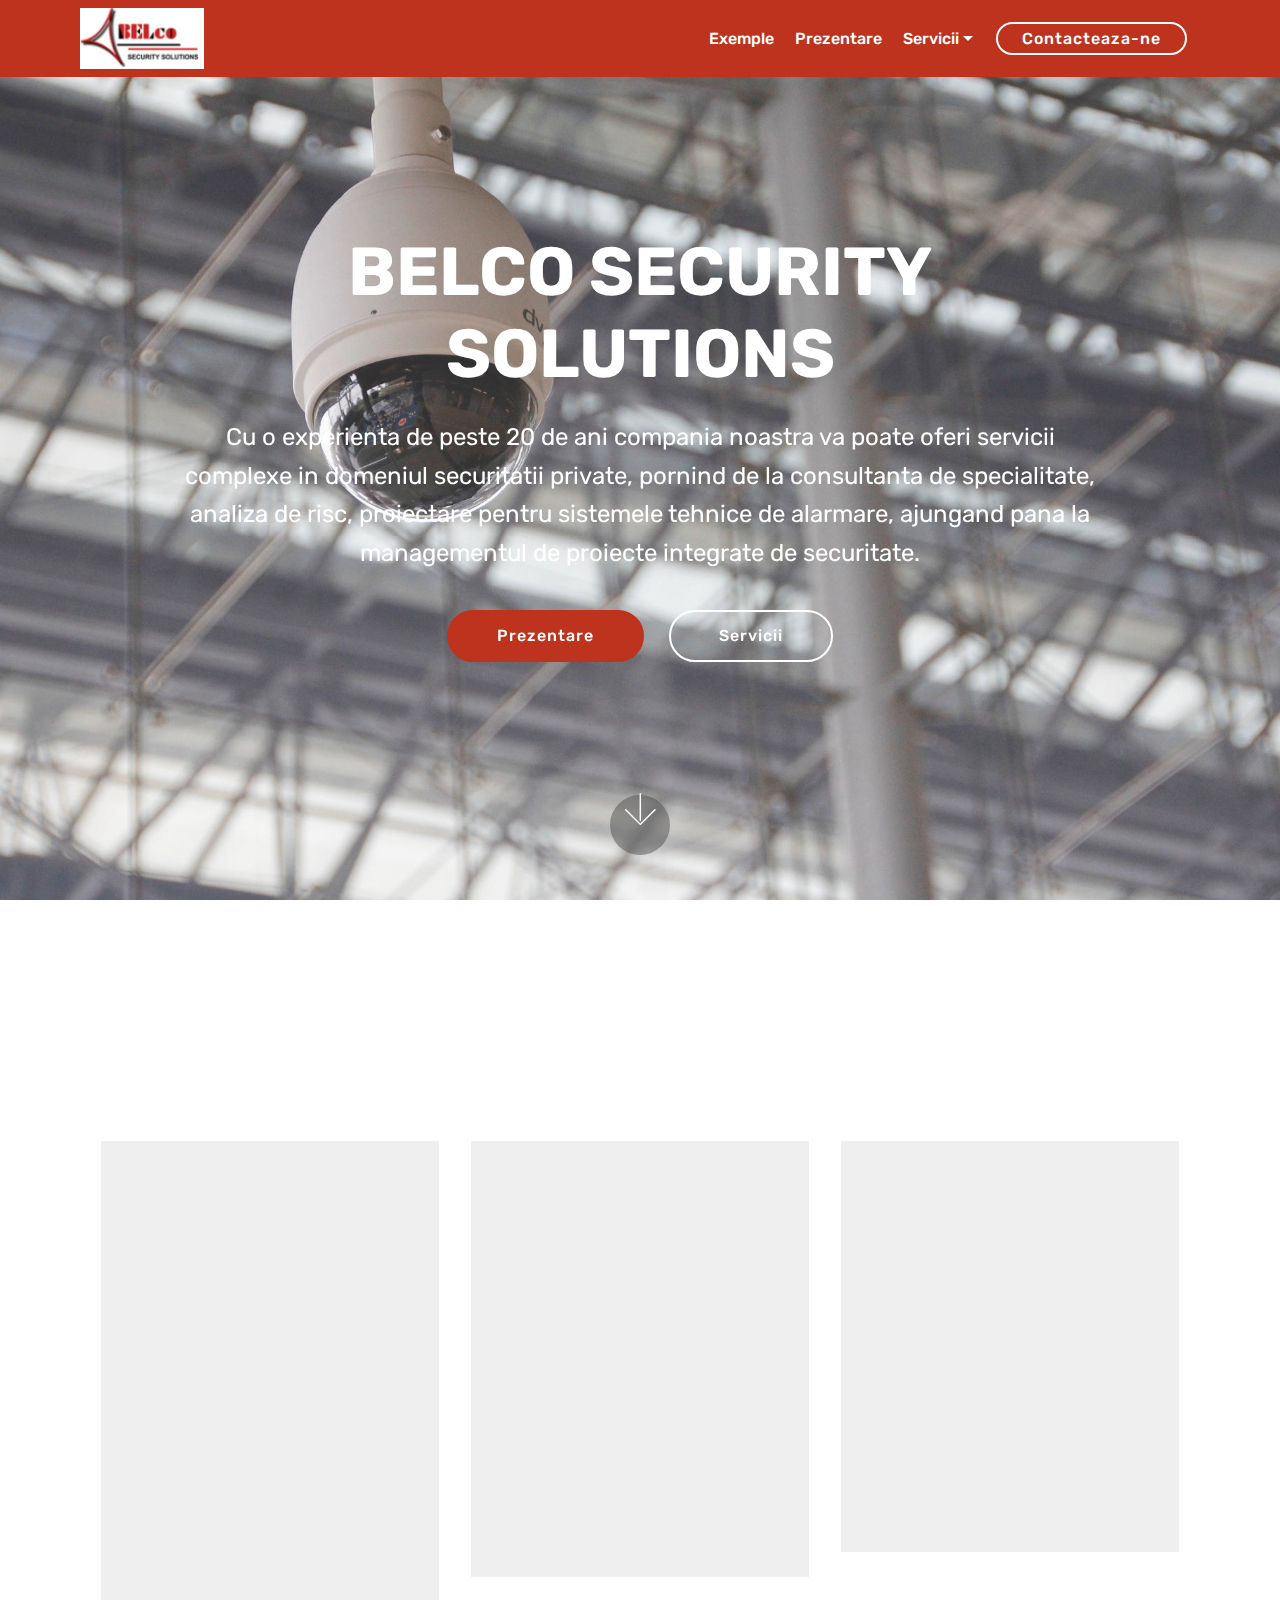
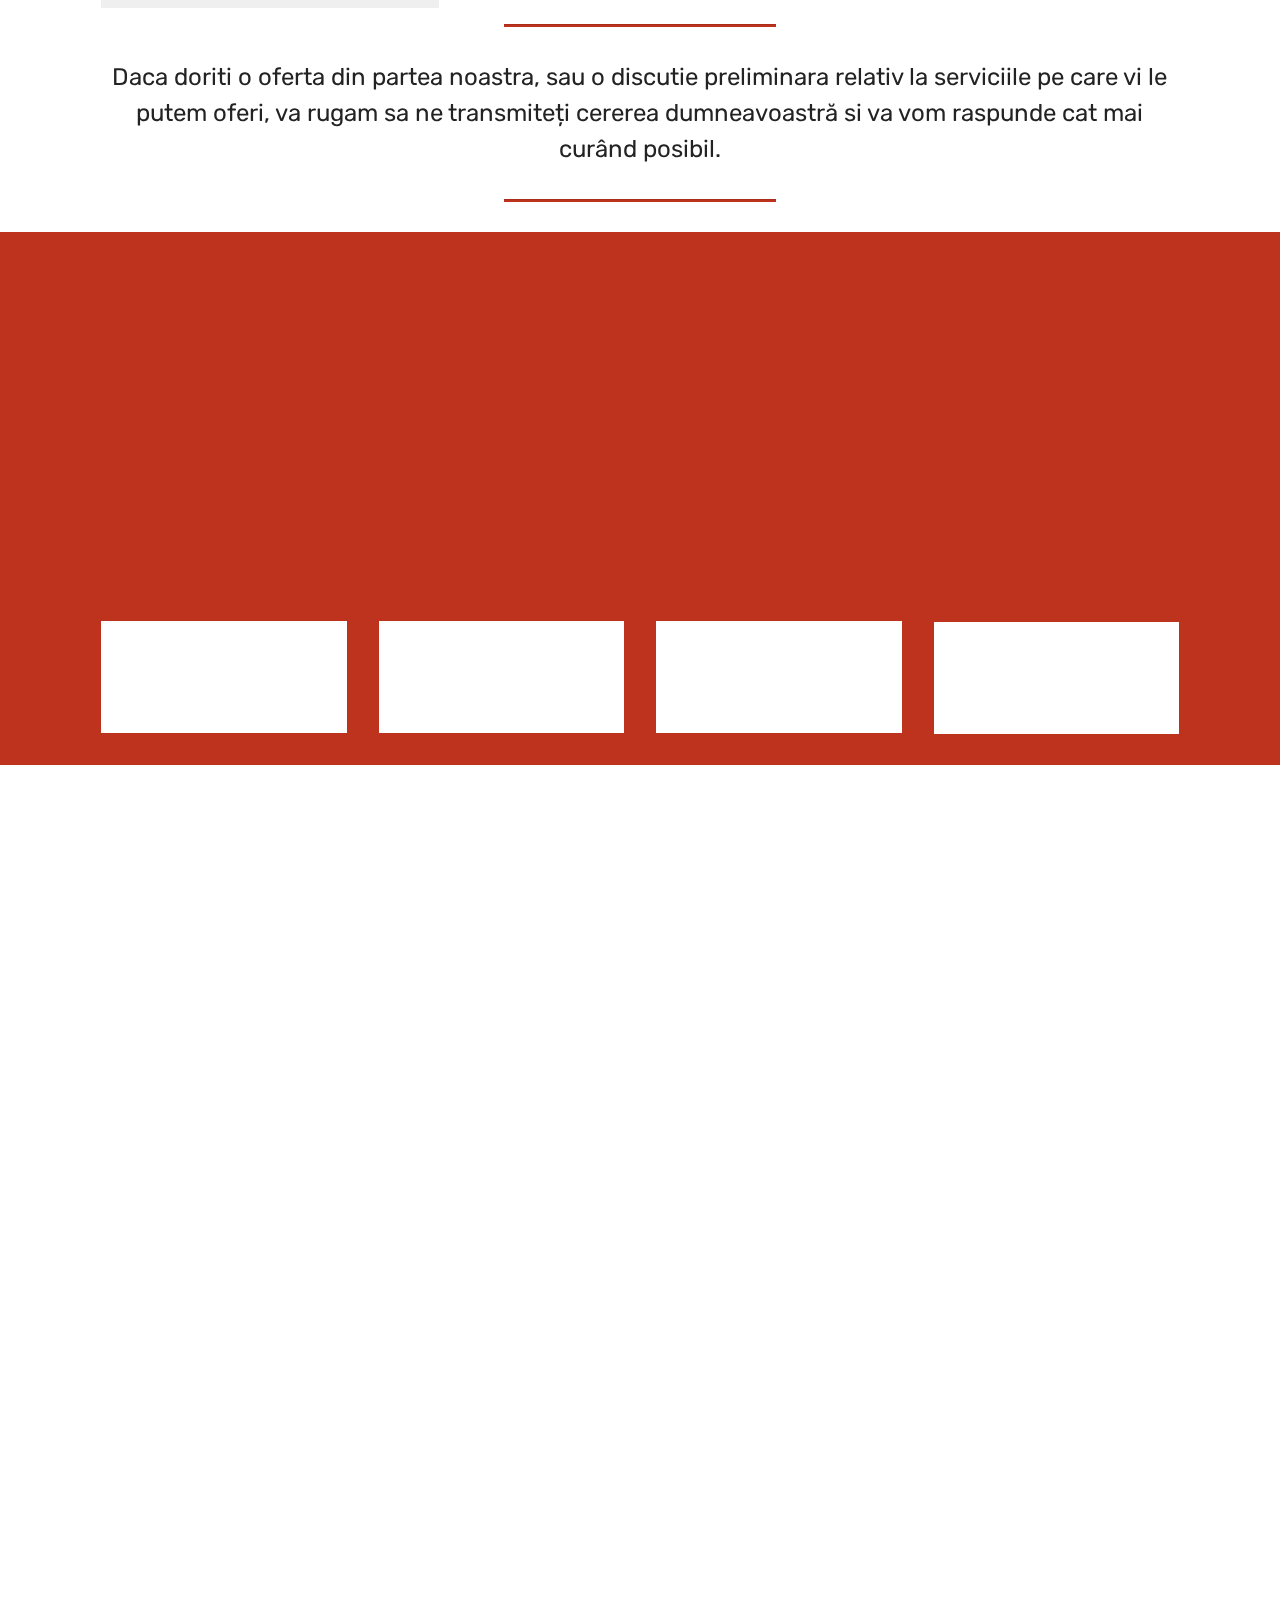
==== commit 866be363: "create github pages" ====
--- a/index.html
+++ b/index.html
@@ -6,14 +6,17 @@
   <meta http-equiv="X-UA-Compatible" content="IE=edge">
   <meta name="generator" content="Mobirise v4.8.6, mobirise.com">
   <meta name="viewport" content="width=device-width, initial-scale=1, minimum-scale=1">
-  <link rel="shortcut icon" href="assets/images/logo4.png" type="image/x-icon">
-  <meta name="description" content="">
-  <title>Home</title>
+  <link rel="shortcut icon" href="assets/images/capture-128x63.png" type="image/x-icon">
+  <meta name="description" content="Prezentare BELCO Security Solutions SRL">
+  <title>BELCO Security Solutions - Prezentare</title>
   <link rel="stylesheet" href="assets/web/assets/mobirise-icons/mobirise-icons.css">
   <link rel="stylesheet" href="assets/tether/tether.min.css">
   <link rel="stylesheet" href="assets/bootstrap/css/bootstrap.min.css">
   <link rel="stylesheet" href="assets/bootstrap/css/bootstrap-grid.min.css">
   <link rel="stylesheet" href="assets/bootstrap/css/bootstrap-reboot.min.css">
+  <link rel="stylesheet" href="assets/dropdown/css/style.css">
+  <link rel="stylesheet" href="assets/animatecss/animate.min.css">
+  <link rel="stylesheet" href="assets/socicon/css/styles.css">
   <link rel="stylesheet" href="assets/theme/css/style.css">
   <link rel="stylesheet" href="assets/mobirise/css/mbr-additional.css" type="text/css">
   
@@ -21,21 +24,60 @@
   
 </head>
 <body>
-  <section class="header6 cid-r7enXYVNqx mbr-fullscreen" data-bg-video="https://www.youtube.com/watch?v=nLnT16HHUY4" id="header6-0">
-
-    
-
-    <div class="mbr-overlay" style="opacity: 0.2; background-color: rgb(0, 0, 0);">
-    </div>
-
-    <div class="container">
-        <div class="row justify-content-md-center">
+  <section class="menu cid-r7cg7LINFx" once="menu" id="menu1-0">
+
+    
+
+    <nav class="navbar navbar-expand beta-menu navbar-dropdown align-items-center navbar-fixed-top navbar-toggleable-sm">
+        <button class="navbar-toggler navbar-toggler-right" type="button" data-toggle="collapse" data-target="#navbarSupportedContent" aria-controls="navbarSupportedContent" aria-expanded="false" aria-label="Toggle navigation">
+            <div class="hamburger">
+                <span></span>
+                <span></span>
+                <span></span>
+                <span></span>
+            </div>
+        </button>
+        <div class="menu-logo">
+            <div class="navbar-brand">
+                <span class="navbar-logo">
+                    <a href="index.html#header5-3">
+                         <img src="assets/images/capture-122x60.png" alt="Mobirise" title="" style="height: 3.8rem;">
+                    </a>
+                </span>
+                
+            </div>
+        </div>
+        <div class="collapse navbar-collapse" id="navbarSupportedContent">
+            <ul class="navbar-nav nav-dropdown" data-app-modern-menu="true"><li class="nav-item">
+                    <a class="nav-link link text-white display-7" href="https://mobirise.co">
+                        </a>
+                </li>
+                <li class="nav-item">
+                    <a class="nav-link link text-white display-7" href="page5.html">Exemple</a>
+                </li><li class="nav-item"><a class="nav-link link text-white display-7" href="index.html#header5-3">Prezentare</a></li><li class="nav-item dropdown"><a class="nav-link link text-white dropdown-toggle display-7" href="index.html#features18-8" data-toggle="dropdown-submenu" aria-expanded="false">
+                        Servicii</a><div class="dropdown-menu"><a class="text-white dropdown-item display-7" href="page1.html">Analiza de risc</a><a class="text-white dropdown-item display-7" href="page2.html" aria-expanded="false">Consultanta</a><a class="text-white dropdown-item display-7" href="page3.html" aria-expanded="false">Proiectare sisteme de alarma</a><a class="text-white dropdown-item display-7" href="page4.html" aria-expanded="false">Proiectare sisteme avertizare incendiu</a></div></li></ul>
+            <div class="navbar-buttons mbr-section-btn"><a class="btn btn-sm btn-white-outline display-4" href="index.html#form1-m">
+                    
+                    Contacteaza-ne</a></div>
+        </div>
+    </nav>
+</section>
+
+<section class="engine"><a href="https://mobirise.info/m">free web design templates</a></section><section class="header5 cid-r7dj3fEpJr mbr-fullscreen mbr-parallax-background" id="header5-3">
+
+    
+
+    <div class="mbr-overlay" style="opacity: 0.2; background-color: rgb(239, 239, 239);">
+    </div>
+    <div class="container">
+        <div class="row justify-content-center">
             <div class="mbr-white col-md-10">
-                <h1 class="mbr-section-title align-center mbr-bold pb-3 mbr-fonts-style display-1">
-                    AD Design</h1>
-                <p class="mbr-text align-center pb-3 mbr-fonts-style display-5">
-                    I am a passionate developer and reasercher. Soon this page will be updated with my portofolio and services offered.</p>
-                
+                <h1 class="mbr-section-title align-center pb-3 mbr-fonts-style display-1"><strong>BELCO SECURITY SOLUTIONS</strong></h1>
+                <p class="mbr-text align-center display-5 pb-3 mbr-fonts-style">
+                   Cu o experienta de peste 20 de ani compania noastra va poate oferi servicii complexe in domeniul securitatii private, pornind de la consultanta de specialitate, analiza de risc, proiectare pentru sistemele tehnice de alarmare, ajungand pana la managementul de proiecte integrate de securitate.
+                </p>
+                <div class="mbr-section-btn align-center"><a class="btn btn-md btn-primary display-4" href="index.html#content4-4">Prezentare</a>
+                        <a class="btn btn-md btn-white-outline display-4" href="index.html#features18-8">Servicii</a></div>
             </div>
         </div>
     </div>
@@ -47,16 +89,267 @@
     </div>
 </section>
 
-
-  <section class="engine"><a href="https://mobirise.info/k">develop own website</a></section><script src="assets/web/assets/jquery/jquery.min.js"></script>
+<section class="mbr-section content4 cid-r7djQIpO2P" id="content4-4">
+
+    
+
+    <div class="container">
+        <div class="media-container-row">
+            <div class="title col-12 col-md-8">
+                <h2 class="align-center pb-3 mbr-fonts-style display-2"><strong>Compania noastra va ofera, prin specialistii sai:</strong></h2>
+                
+                
+            </div>
+        </div>
+    </div>
+</section>
+
+<section class="features3 cid-r7dkno8t3y" id="features3-6">
+
+    
+
+    
+    <div class="container">
+        <div class="media-container-row">
+            <div class="card p-3 col-12 col-md-6 col-lg-4">
+                <div class="card-wrapper">
+                    <div class="card-img">
+                        <img src="assets/images/mbr-676x457.jpg" alt="Mobirise" title="">
+                    </div>
+                    <div class="card-box">
+                        <h4 class="card-title mbr-fonts-style display-5">Solutii tehnice cat mai inovative si fiabile</h4>
+                        <p class="mbr-text mbr-fonts-style display-7"><br>ar fi recomandata o mica descriere aici<br><br></p>
+                    </div>
+                    
+                </div>
+            </div>
+
+            <div class="card p-3 col-12 col-md-6 col-lg-4">
+                <div class="card-wrapper">
+                    <div class="card-img">
+                        <img src="assets/images/mbr-676x447.jpg" alt="Mobirise" title="">
+                    </div>
+                    <div class="card-box">
+                        <h4 class="card-title mbr-fonts-style display-5">Strategii de gestionare completa a proiectelor*</h4>
+                        <p class="mbr-text mbr-fonts-style display-7">*pornind de la faza de intentie pana la implementare si obtinerea de autorizatii
+                        </p>
+                    </div>
+                    
+                </div>
+            </div>
+
+            <div class="card p-3 col-12 col-md-6 col-lg-4">
+                <div class="card-wrapper">
+                    <div class="card-img">
+                        <img src="assets/images/mbr-676x451.jpg" alt="Mobirise" title="">
+                    </div>
+                    <div class="card-box">
+                        <h4 class="card-title mbr-fonts-style display-5">Servicii de proiectare realizate la un inalt nivel</h4>
+                        <p class="mbr-text mbr-fonts-style display-7">la fel si aici</p>
+                    </div>
+                    
+                </div>
+            </div>
+
+            
+        </div>
+    </div>
+</section>
+
+<section class="mbr-section article content9 cid-r7dqfdmteM" id="content9-7">
+    
+     
+
+    <div class="container">
+        <div class="inner-container" style="width: 98%;">
+            <hr class="line" style="width: 25%;">
+            <div class="section-text align-center mbr-fonts-style display-5">Daca doriti o oferta din partea noastra, sau o discutie preliminara relativ la serviciile pe care vi le putem oferi, va rugam sa ne transmiteți cererea dumneavoastră si va vom raspunde cat mai curând posibil.</div>
+            <hr class="line" style="width: 25%;">
+        </div>
+        </div>
+</section>
+
+<section class="features18 popup-btn-cards cid-r7dsB1XsI2" id="features18-8">
+
+    
+
+    
+    <div class="container">
+        <h2 class="mbr-section-title pb-3 align-center mbr-fonts-style display-2"><strong>
+            Serviciile noastre</strong></h2>
+        
+        <div class="media-container-row pt-5 ">
+            <div class="card p-3 col-12 col-md-6 col-lg-3">
+                <div class="card-wrapper ">
+                    <div class="card-img">
+                        <div class="mbr-overlay"></div>
+                        <div class="mbr-section-btn text-center"><a href="page1.html" class="btn btn-primary display-4">Descopera</a></div>
+                        <img src="assets/images/mbr-2-492x328.jpg" alt="Mobirise" title="">
+                    </div>
+                    <div class="card-box">
+                        <h4 class="card-title mbr-fonts-style display-7">Analiza de risc la efractie<br><br></h4>
+                        
+                    </div>
+                </div>
+            </div>
+            <div class="card p-3 col-12 col-md-6 col-lg-3">
+                <div class="card-wrapper">
+                    <div class="card-img">
+                        <div class="mbr-overlay"></div>
+                        <div class="mbr-section-btn text-center"><a href="page2.html" class="btn btn-primary display-4">Descopera</a></div>
+                        <img src="assets/images/mbr-3-492x326.jpg" alt="Mobirise" title="">
+                    </div>
+                    <div class="card-box">
+                        <h4 class="card-title mbr-fonts-style display-7">
+                            <br>Consultanta<br><br></h4>
+                        
+                    </div>
+                </div>
+            </div>
+
+            <div class="card p-3 col-12 col-md-6 col-lg-3">
+                <div class="card-wrapper">
+                    <div class="card-img">
+                        <div class="mbr-overlay"></div>
+                        <div class="mbr-section-btn text-center"><a href="page3.html" class="btn btn-primary display-4">Descopera</a></div>
+                        <img src="assets/images/mbr-1-492x332.jpg" alt="Mobirise" title="">
+                    </div>
+                    <div class="card-box">
+                        <h4 class="card-title mbr-fonts-style display-7">Proiectare sisteme de alarma impotriva efractiei</h4>
+                        
+                    </div>
+                </div>
+            </div>
+
+            <div class="card p-3 col-12 col-md-6 col-lg-3">
+                <div class="card-wrapper">
+                    <div class="card-img">
+                        <div class="mbr-overlay"></div>
+                        <div class="mbr-section-btn text-center"><a href="page4.html" class="btn btn-primary display-4">Descopera</a></div>
+                        <img src="assets/images/mbr-1-1920x1093.jpg" alt="Mobirise" title="">
+                    </div>
+                    <div class="card-box">
+                        <h4 class="card-title mbr-fonts-style display-7">Proiectare sisteme de detectie si avertizare la incendiu</h4>
+                        
+                    </div>
+                </div>
+            </div>
+        </div>
+    </div>
+</section>
+
+<section class="mbr-section form1 cid-r7dvE8xBY9" id="form1-m">
+
+    
+
+    
+    <div class="container">
+        <div class="row justify-content-center">
+            <div class="title col-12 col-lg-8">
+                <h2 class="mbr-section-title align-center pb-3 mbr-fonts-style display-2">Suntem aici pentru dumneavoastra!</h2>
+                <h3 class="mbr-section-subtitle align-center mbr-light pb-3 mbr-fonts-style display-5">Astepam cu interes sa ne contactati pentru detalii, informatii si comenzi.</h3>
+            </div>
+        </div>
+    </div>
+    <div class="container">
+        <div class="row justify-content-center">
+            <div class="media-container-column col-lg-8" data-form-type="formoid">
+                    <div data-form-alert="" hidden="">Multumim pentru mesaj! Va vom contacta imediat pentru adresarea solicitarilor dumnevoastra!</div>
+            
+                    <form class="mbr-form" action="https://mobirise.com/" method="post" data-form-title="Mobirise Form"><input type="hidden" name="email" data-form-email="true" value="x+/cuuh1H263n3fk2DXoRmk/yi1JtI4lfgUWT0oFsQHvP/ur+uKqR+sx7yuCZ+/cM65FYwx9vnGJrGlOqhjJTTYLHTvxK2rhJcJ6FToFWzAyQTohDPAuHSfbdBNUatWy">
+                        <div class="row row-sm-offset">
+                            <div class="col-md-4 multi-horizontal" data-for="name">
+                                <div class="form-group">
+                                    <label class="form-control-label mbr-fonts-style display-7" for="name-form1-m">Nume</label>
+                                    <input type="text" class="form-control" name="name" data-form-field="Name" required="" placeholder="Nume" id="name-form1-m">
+                                </div>
+                            </div>
+                            <div class="col-md-4 multi-horizontal" data-for="email">
+                                <div class="form-group">
+                                    <label class="form-control-label mbr-fonts-style display-7" for="email-form1-m">Email</label>
+                                    <input type="email" class="form-control" name="email" data-form-field="Email" required="" placeholder="Email" id="email-form1-m">
+                                </div>
+                            </div>
+                            <div class="col-md-4 multi-horizontal" data-for="phone">
+                                <div class="form-group">
+                                    <label class="form-control-label mbr-fonts-style display-7" for="phone-form1-m">Telefon</label>
+                                    <input type="tel" class="form-control" name="phone" data-form-field="Phone" placeholder="Telefon" id="phone-form1-m">
+                                </div>
+                            </div>
+                        </div>
+                        <div class="form-group" data-for="message">
+                            <label class="form-control-label mbr-fonts-style display-7" for="message-form1-m">Mesaj</label>
+                            <textarea type="text" class="form-control" name="message" rows="7" data-form-field="Message" placeholder="Mesajul Dumneavoastra" id="message-form1-m"></textarea>
+                        </div>
+            
+                        <span class="input-group-btn">
+                            <button href="" type="submit" class="btn btn-primary btn-form display-4">SEND FORM</button>
+                        </span>
+                    </form>
+            </div>
+        </div>
+    </div>
+</section>
+
+<section class="cid-r7euJzMbwH mbr-reveal" id="footer2-r">
+
+    
+
+    
+
+    <div class="container">
+        <div class="media-container-row content mbr-white">
+            <div class="col-12 col-md-3 mbr-fonts-style display-7">
+                <p class="mbr-text">BELCO SECURITY SOLUTIONS SRL
+<br>CUI RO 11053078
+<br>Rg. Com : J40/9012/1998
+<br><br>Bucuresti, Str. Fat Frumos 10, Sector 5<br>
+                    <br>
+                    <br><strong>Contact :</strong><br>Email: <a href="mailto:office@alarmesecuritate.ro">office@alarmesecuritate.ro</a>                    <br>Phone: 0732.965.765                    <br>Fax: 0732.612.702
+                </p>
+            </div>
+            <div class="col-12 col-md-3 mbr-fonts-style display-7">
+                <p class="mbr-text">&nbsp;</p>
+            </div>
+            <div class="col-12 col-md-6">
+                <div class="google-map"><iframe frameborder="0" style="border:0" src="https://www.google.com/maps/embed/v1/place?key=AIzaSyA0Dx_boXQiwvdz8sJHoYeZNVTdoWONYkU&amp;q=place_id:ChIJKWIZnpz_sUAR2194IaUMVVY" allowfullscreen=""></iframe></div>
+            </div>
+        </div>
+        <div class="footer-lower">
+            <div class="media-container-row">
+                <div class="col-sm-12">
+                    <hr>
+                </div>
+            </div>
+            <div class="media-container-row mbr-white">
+                <div class="col-sm-6 copyright">
+                    <p class="mbr-text mbr-fonts-style display-7">
+                        © <a href="https://addesign93.github.io" target="_blank">ADDesign</a> 2018 - Toate drepturile rezervate</p>
+                </div>
+                <div class="col-md-6">
+                    
+                </div>
+            </div>
+        </div>
+    </div>
+</section>
+
+
+  <script src="assets/web/assets/jquery/jquery.min.js"></script>
   <script src="assets/popper/popper.min.js"></script>
   <script src="assets/tether/tether.min.js"></script>
   <script src="assets/bootstrap/js/bootstrap.min.js"></script>
   <script src="assets/smoothscroll/smooth-scroll.js"></script>
-  <script src="assets/ytplayer/jquery.mb.ytplayer.min.js"></script>
-  <script src="assets/vimeoplayer/jquery.mb.vimeo_player.js"></script>
+  <script src="assets/dropdown/js/script.min.js"></script>
+  <script src="assets/touchswipe/jquery.touch-swipe.min.js"></script>
+  <script src="assets/viewportchecker/jquery.viewportchecker.js"></script>
+  <script src="assets/parallax/jarallax.min.js"></script>
+  <script src="assets/mbr-popup-btns/mbr-popup-btns.js"></script>
   <script src="assets/theme/js/script.js"></script>
-  
-  
-</body>
+  <script src="assets/formoid/formoid.min.js"></script>
+  
+  
+ <div id="scrollToTop" class="scrollToTop mbr-arrow-up"><a style="text-align: center;"><i></i></a></div>
+    <input name="animation" type="hidden">
+  </body>
 </html>--- a/assets/dropdown/css/style.css
+++ b/assets/dropdown/css/style.css
@@ -0,0 +1,265 @@
+.navbar-dropdown {
+  left: 0;
+  padding: 0;
+  position: absolute;
+  right: 0;
+  top: 0;
+  transition: all 0.45s ease;
+  z-index: 1030;
+  background: #282828; }
+  .navbar-dropdown .navbar-logo {
+    margin-right: 0.8rem;
+    transition: margin 0.3s ease-in-out;
+    vertical-align: middle; }
+    .navbar-dropdown .navbar-logo img {
+      height: 3.125rem;
+      transition: all 0.3s ease-in-out; }
+    .navbar-dropdown .navbar-logo.mbr-iconfont {
+      font-size: 3.125rem;
+      line-height: 3.125rem; }
+  .navbar-dropdown .navbar-caption {
+    font-weight: 700;
+    white-space: normal;
+    vertical-align: -4px;
+    line-height: 3.125rem !important; }
+    .navbar-dropdown .navbar-caption, .navbar-dropdown .navbar-caption:hover {
+      color: inherit;
+      text-decoration: none; }
+  .navbar-dropdown .mbr-iconfont + .navbar-caption {
+    vertical-align: -1px; }
+  .navbar-dropdown.navbar-fixed-top {
+    position: fixed; }
+  .navbar-dropdown .navbar-brand span {
+    vertical-align: -4px; }
+  .navbar-dropdown.bg-color.transparent {
+    background: none; }
+  .navbar-dropdown.navbar-short .navbar-brand {
+    padding: 0.625rem 0; }
+    .navbar-dropdown.navbar-short .navbar-brand span {
+      vertical-align: -1px; }
+  .navbar-dropdown.navbar-short .navbar-caption {
+    line-height: 2.375rem !important;
+    vertical-align: -2px; }
+  .navbar-dropdown.navbar-short .navbar-logo {
+    margin-right: 0.5rem; }
+    .navbar-dropdown.navbar-short .navbar-logo img {
+      height: 2.375rem; }
+    .navbar-dropdown.navbar-short .navbar-logo.mbr-iconfont {
+      font-size: 2.375rem;
+      line-height: 2.375rem; }
+  .navbar-dropdown.navbar-short .mbr-table-cell {
+    height: 3.625rem; }
+  .navbar-dropdown .navbar-close {
+    left: 0.6875rem;
+    position: fixed;
+    top: 0.75rem;
+    z-index: 1000; }
+  .navbar-dropdown .hamburger-icon {
+    content: "";
+    display: inline-block;
+    vertical-align: middle;
+    width: 16px;
+    -webkit-box-shadow: 0 -6px 0 1px #282828,0 0 0 1px #282828,0 6px 0 1px #282828;
+    -moz-box-shadow: 0 -6px 0 1px #282828,0 0 0 1px #282828,0 6px 0 1px #282828;
+    box-shadow: 0 -6px 0 1px #282828,0 0 0 1px #282828,0 6px 0 1px #282828; }
+
+.dropdown-menu .dropdown-toggle[data-toggle="dropdown-submenu"]::after {
+  border-bottom: 0.35em solid transparent;
+  border-left: 0.35em solid;
+  border-right: 0;
+  border-top: 0.35em solid transparent;
+  margin-left: 0.3rem; }
+
+.dropdown-menu .dropdown-item:focus {
+  outline: 0; }
+
+.nav-dropdown {
+  font-size: 0.75rem;
+  font-weight: 500;
+  height: auto !important; }
+  .nav-dropdown .nav-btn {
+    padding-left: 1rem; }
+  .nav-dropdown .link {
+    margin: .667em 1.667em;
+    font-weight: 500;
+    padding: 0;
+    transition: color .2s ease-in-out; }
+    .nav-dropdown .link.dropdown-toggle {
+      margin-right: 2.583em; }
+      .nav-dropdown .link.dropdown-toggle::after {
+        margin-left: .25rem;
+        border-top: 0.35em solid;
+        border-right: 0.35em solid transparent;
+        border-left: 0.35em solid transparent;
+        border-bottom: 0; }
+      .nav-dropdown .link.dropdown-toggle[aria-expanded="true"] {
+        margin: 0;
+        padding: 0.667em 3.263em  0.667em 1.667em; }
+  .nav-dropdown .link::after,
+  .nav-dropdown .dropdown-item::after {
+    color: inherit; }
+  .nav-dropdown .btn {
+    font-size: 0.75rem;
+    font-weight: 700;
+    letter-spacing: 0;
+    margin-bottom: 0;
+    padding-left: 1.25rem;
+    padding-right: 1.25rem; }
+  .nav-dropdown .dropdown-menu {
+    border-radius: 0;
+    border: 0;
+    left: 0;
+    margin: 0;
+    padding-bottom: 1.25rem;
+    padding-top: 1.25rem;
+    position: relative; }
+  .nav-dropdown .dropdown-submenu {
+    margin-left: 0.125rem;
+    top: 0; }
+  .nav-dropdown .dropdown-item {
+    font-weight: 500;
+    line-height: 2;
+    padding: 0.3846em 4.615em 0.3846em 1.5385em;
+    position: relative;
+    transition: color .2s ease-in-out, background-color .2s ease-in-out; }
+    .nav-dropdown .dropdown-item::after {
+      margin-top: -0.3077em;
+      position: absolute;
+      right: 1.1538em;
+      top: 50%; }
+    .nav-dropdown .dropdown-item:focus, .nav-dropdown .dropdown-item:hover {
+      background: none; }
+
+@media (max-width: 767px) {
+  .nav-dropdown.navbar-toggleable-sm {
+    bottom: 0;
+    display: none;
+    left: 0;
+    overflow-x: hidden;
+    position: fixed;
+    top: 0;
+    transform: translateX(-100%);
+    -ms-transform: translateX(-100%);
+    -webkit-transform: translateX(-100%);
+    width: 18.75rem;
+    z-index: 999; } }
+.nav-dropdown.navbar-toggleable-xl {
+  bottom: 0;
+  display: none;
+  left: 0;
+  overflow-x: hidden;
+  position: fixed;
+  top: 0;
+  transform: translateX(-100%);
+  -ms-transform: translateX(-100%);
+  -webkit-transform: translateX(-100%);
+  width: 18.75rem;
+  z-index: 999; }
+
+.nav-dropdown-sm {
+  display: block !important;
+  overflow-x: hidden;
+  overflow: auto;
+  padding-top: 3.875rem; }
+  .nav-dropdown-sm::after {
+    content: "";
+    display: block;
+    height: 3rem;
+    width: 100%; }
+  .nav-dropdown-sm.collapse.in ~ .navbar-close {
+    display: block !important; }
+  .nav-dropdown-sm.collapsing, .nav-dropdown-sm.collapse.in {
+    transform: translateX(0);
+    -ms-transform: translateX(0);
+    -webkit-transform: translateX(0);
+    transition: all 0.25s ease-out;
+    -webkit-transition: all 0.25s ease-out;
+    background: #282828; }
+  .nav-dropdown-sm.collapsing[aria-expanded="false"] {
+    transform: translateX(-100%);
+    -ms-transform: translateX(-100%);
+    -webkit-transform: translateX(-100%); }
+  .nav-dropdown-sm .nav-item {
+    display: block;
+    margin-left: 0 !important;
+    padding-left: 0; }
+  .nav-dropdown-sm .link,
+  .nav-dropdown-sm .dropdown-item {
+    border-top: 1px dotted rgba(255, 255, 255, 0.1);
+    font-size: 0.8125rem;
+    line-height: 1.6;
+    margin: 0 !important;
+    padding: 0.875rem 2.4rem 0.875rem 1.5625rem !important;
+    position: relative;
+    white-space: normal; }
+    .nav-dropdown-sm .link:focus, .nav-dropdown-sm .link:hover,
+    .nav-dropdown-sm .dropdown-item:focus,
+    .nav-dropdown-sm .dropdown-item:hover {
+      background: rgba(0, 0, 0, 0.2) !important;
+      color: #c0a375; }
+  .nav-dropdown-sm .nav-btn {
+    position: relative;
+    padding: 1.5625rem 1.5625rem 0 1.5625rem; }
+    .nav-dropdown-sm .nav-btn::before {
+      border-top: 1px dotted rgba(255, 255, 255, 0.1);
+      content: "";
+      left: 0;
+      position: absolute;
+      top: 0;
+      width: 100%; }
+    .nav-dropdown-sm .nav-btn + .nav-btn {
+      padding-top: 0.625rem; }
+      .nav-dropdown-sm .nav-btn + .nav-btn::before {
+        display: none; }
+  .nav-dropdown-sm .btn {
+    padding: 0.625rem 0; }
+  .nav-dropdown-sm .dropdown-toggle[data-toggle="dropdown-submenu"]::after {
+    margin-left: .25rem;
+    border-top: 0.35em solid;
+    border-right: 0.35em solid transparent;
+    border-left: 0.35em solid transparent;
+    border-bottom: 0; }
+  .nav-dropdown-sm .dropdown-toggle[data-toggle="dropdown-submenu"][aria-expanded="true"]::after {
+    border-top: 0;
+    border-right: 0.35em solid transparent;
+    border-left: 0.35em solid transparent;
+    border-bottom: 0.35em solid; }
+  .nav-dropdown-sm .dropdown-menu {
+    margin: 0;
+    padding: 0;
+    position: relative;
+    top: 0;
+    left: 0;
+    width: 100%;
+    border: 0;
+    float: none;
+    border-radius: 0;
+    background: none; }
+  .nav-dropdown-sm .dropdown-submenu {
+    left: 100%;
+    margin-left: 0.125rem;
+    margin-top: -1.25rem;
+    top: 0; }
+
+.navbar-toggleable-sm .nav-dropdown .dropdown-menu {
+  position: absolute; }
+
+.navbar-toggleable-sm .nav-dropdown .dropdown-submenu {
+  left: 100%;
+  margin-left: 0.125rem;
+  margin-top: -1.25rem;
+  top: 0; }
+
+.navbar-toggleable-sm.opened .nav-dropdown .dropdown-menu {
+  position: relative; }
+
+.navbar-toggleable-sm.opened .nav-dropdown .dropdown-submenu {
+  left: 0;
+  margin-left: 00rem;
+  margin-top: 0rem;
+  top: 0; }
+
+.is-builder .nav-dropdown.collapsing {
+  transition: none !important; }
+
+/*# sourceMappingURL=style.css.map */
--- a/assets/socicon/css/styles.css
+++ b/assets/socicon/css/styles.css
@@ -0,0 +1,544 @@
+@charset "UTF-8";
+
+@font-face {
+  font-family: "socicon";
+  src:url("../fonts/socicon.eot");
+  src:url("../fonts/socicon.eot?#iefix") format("embedded-opentype"),
+    url("../fonts/socicon.woff") format("woff"),
+    url("../fonts/socicon.ttf") format("truetype"),
+    url("../fonts/socicon.svg#socicon") format("svg");
+  font-weight: normal;
+  font-style: normal;
+
+}
+
+[data-icon]:before {
+  font-family: "socicon" !important;
+  content: attr(data-icon);
+  font-style: normal !important;
+  font-weight: normal !important;
+  font-variant: normal !important;
+  text-transform: none !important;
+  speak: none;
+  line-height: 1;
+  -webkit-font-smoothing: antialiased;
+  -moz-osx-font-smoothing: grayscale;
+}
+
+[class^="socicon-"]:before,
+[class*=" socicon-"]:before {
+  font-family: "socicon" !important;
+  font-style: normal !important;
+  font-weight: normal !important;
+  font-variant: normal !important;
+  text-transform: none !important;
+  speak: none;
+  line-height: 1;
+  -webkit-font-smoothing: antialiased;
+  -moz-osx-font-smoothing: grayscale;
+}
+
+.socicon-modelmayhem:before {
+  content: "\e000";
+}
+.socicon-mixcloud:before {
+  content: "\e001";
+}
+.socicon-drupal:before {
+  content: "\e002";
+}
+.socicon-swarm:before {
+  content: "\e003";
+}
+.socicon-istock:before {
+  content: "\e004";
+}
+.socicon-yammer:before {
+  content: "\e005";
+}
+.socicon-ello:before {
+  content: "\e006";
+}
+.socicon-stackoverflow:before {
+  content: "\e007";
+}
+.socicon-persona:before {
+  content: "\e008";
+}
+.socicon-triplej:before {
+  content: "\e009";
+}
+.socicon-houzz:before {
+  content: "\e00a";
+}
+.socicon-rss:before {
+  content: "\e00b";
+}
+.socicon-paypal:before {
+  content: "\e00c";
+}
+.socicon-odnoklassniki:before {
+  content: "\e00d";
+}
+.socicon-airbnb:before {
+  content: "\e00e";
+}
+.socicon-periscope:before {
+  content: "\e00f";
+}
+.socicon-outlook:before {
+  content: "\e010";
+}
+.socicon-coderwall:before {
+  content: "\e011";
+}
+.socicon-tripadvisor:before {
+  content: "\e012";
+}
+.socicon-appnet:before {
+  content: "\e013";
+}
+.socicon-goodreads:before {
+  content: "\e014";
+}
+.socicon-tripit:before {
+  content: "\e015";
+}
+.socicon-lanyrd:before {
+  content: "\e016";
+}
+.socicon-slideshare:before {
+  content: "\e017";
+}
+.socicon-buffer:before {
+  content: "\e018";
+}
+.socicon-disqus:before {
+  content: "\e019";
+}
+.socicon-vkontakte:before {
+  content: "\e01a";
+}
+.socicon-whatsapp:before {
+  content: "\e01b";
+}
+.socicon-patreon:before {
+  content: "\e01c";
+}
+.socicon-storehouse:before {
+  content: "\e01d";
+}
+.socicon-pocket:before {
+  content: "\e01e";
+}
+.socicon-mail:before {
+  content: "\e01f";
+}
+.socicon-blogger:before {
+  content: "\e020";
+}
+.socicon-technorati:before {
+  content: "\e021";
+}
+.socicon-reddit:before {
+  content: "\e022";
+}
+.socicon-dribbble:before {
+  content: "\e023";
+}
+.socicon-stumbleupon:before {
+  content: "\e024";
+}
+.socicon-digg:before {
+  content: "\e025";
+}
+.socicon-envato:before {
+  content: "\e026";
+}
+.socicon-behance:before {
+  content: "\e027";
+}
+.socicon-delicious:before {
+  content: "\e028";
+}
+.socicon-deviantart:before {
+  content: "\e029";
+}
+.socicon-forrst:before {
+  content: "\e02a";
+}
+.socicon-play:before {
+  content: "\e02b";
+}
+.socicon-zerply:before {
+  content: "\e02c";
+}
+.socicon-wikipedia:before {
+  content: "\e02d";
+}
+.socicon-apple:before {
+  content: "\e02e";
+}
+.socicon-flattr:before {
+  content: "\e02f";
+}
+.socicon-github:before {
+  content: "\e030";
+}
+.socicon-renren:before {
+  content: "\e031";
+}
+.socicon-friendfeed:before {
+  content: "\e032";
+}
+.socicon-newsvine:before {
+  content: "\e033";
+}
+.socicon-identica:before {
+  content: "\e034";
+}
+.socicon-bebo:before {
+  content: "\e035";
+}
+.socicon-zynga:before {
+  content: "\e036";
+}
+.socicon-steam:before {
+  content: "\e037";
+}
+.socicon-xbox:before {
+  content: "\e038";
+}
+.socicon-windows:before {
+  content: "\e039";
+}
+.socicon-qq:before {
+  content: "\e03a";
+}
+.socicon-douban:before {
+  content: "\e03b";
+}
+.socicon-meetup:before {
+  content: "\e03c";
+}
+.socicon-playstation:before {
+  content: "\e03d";
+}
+.socicon-android:before {
+  content: "\e03e";
+}
+.socicon-snapchat:before {
+  content: "\e03f";
+}
+.socicon-twitter:before {
+  content: "\e040";
+}
+.socicon-facebook:before {
+  content: "\e041";
+}
+.socicon-googleplus:before {
+  content: "\e042";
+}
+.socicon-pinterest:before {
+  content: "\e043";
+}
+.socicon-foursquare:before {
+  content: "\e044";
+}
+.socicon-yahoo:before {
+  content: "\e045";
+}
+.socicon-skype:before {
+  content: "\e046";
+}
+.socicon-yelp:before {
+  content: "\e047";
+}
+.socicon-feedburner:before {
+  content: "\e048";
+}
+.socicon-linkedin:before {
+  content: "\e049";
+}
+.socicon-viadeo:before {
+  content: "\e04a";
+}
+.socicon-xing:before {
+  content: "\e04b";
+}
+.socicon-myspace:before {
+  content: "\e04c";
+}
+.socicon-soundcloud:before {
+  content: "\e04d";
+}
+.socicon-spotify:before {
+  content: "\e04e";
+}
+.socicon-grooveshark:before {
+  content: "\e04f";
+}
+.socicon-lastfm:before {
+  content: "\e050";
+}
+.socicon-youtube:before {
+  content: "\e051";
+}
+.socicon-vimeo:before {
+  content: "\e052";
+}
+.socicon-dailymotion:before {
+  content: "\e053";
+}
+.socicon-vine:before {
+  content: "\e054";
+}
+.socicon-flickr:before {
+  content: "\e055";
+}
+.socicon-500px:before {
+  content: "\e056";
+}
+.socicon-wordpress:before {
+  content: "\e058";
+}
+.socicon-tumblr:before {
+  content: "\e059";
+}
+.socicon-twitch:before {
+  content: "\e05a";
+}
+.socicon-8tracks:before {
+  content: "\e05b";
+}
+.socicon-amazon:before {
+  content: "\e05c";
+}
+.socicon-icq:before {
+  content: "\e05d";
+}
+.socicon-smugmug:before {
+  content: "\e05e";
+}
+.socicon-ravelry:before {
+  content: "\e05f";
+}
+.socicon-weibo:before {
+  content: "\e060";
+}
+.socicon-baidu:before {
+  content: "\e061";
+}
+.socicon-angellist:before {
+  content: "\e062";
+}
+.socicon-ebay:before {
+  content: "\e063";
+}
+.socicon-imdb:before {
+  content: "\e064";
+}
+.socicon-stayfriends:before {
+  content: "\e065";
+}
+.socicon-residentadvisor:before {
+  content: "\e066";
+}
+.socicon-google:before {
+  content: "\e067";
+}
+.socicon-yandex:before {
+  content: "\e068";
+}
+.socicon-sharethis:before {
+  content: "\e069";
+}
+.socicon-bandcamp:before {
+  content: "\e06a";
+}
+.socicon-itunes:before {
+  content: "\e06b";
+}
+.socicon-deezer:before {
+  content: "\e06c";
+}
+.socicon-telegram:before {
+  content: "\e06e";
+}
+.socicon-openid:before {
+  content: "\e06f";
+}
+.socicon-amplement:before {
+  content: "\e070";
+}
+.socicon-viber:before {
+  content: "\e071";
+}
+.socicon-zomato:before {
+  content: "\e072";
+}
+.socicon-draugiem:before {
+  content: "\e074";
+}
+.socicon-endomodo:before {
+  content: "\e075";
+}
+.socicon-filmweb:before {
+  content: "\e076";
+}
+.socicon-stackexchange:before {
+  content: "\e077";
+}
+.socicon-wykop:before {
+  content: "\e078";
+}
+.socicon-teamspeak:before {
+  content: "\e079";
+}
+.socicon-teamviewer:before {
+  content: "\e07a";
+}
+.socicon-ventrilo:before {
+  content: "\e07b";
+}
+.socicon-younow:before {
+  content: "\e07c";
+}
+.socicon-raidcall:before {
+  content: "\e07d";
+}
+.socicon-mumble:before {
+  content: "\e07e";
+}
+.socicon-medium:before {
+  content: "\e06d";
+}
+.socicon-bebee:before {
+  content: "\e07f";
+}
+.socicon-hitbox:before {
+  content: "\e080";
+}
+.socicon-reverbnation:before {
+  content: "\e081";
+}
+.socicon-formulr:before {
+  content: "\e082";
+}
+.socicon-instagram:before {
+  content: "\e057";
+}
+.socicon-battlenet:before {
+  content: "\e083";
+}
+.socicon-chrome:before {
+  content: "\e084";
+}
+.socicon-discord:before {
+  content: "\e086";
+}
+.socicon-issuu:before {
+  content: "\e087";
+}
+.socicon-macos:before {
+  content: "\e088";
+}
+.socicon-firefox:before {
+  content: "\e089";
+}
+.socicon-opera:before {
+  content: "\e08d";
+}
+.socicon-keybase:before {
+  content: "\e090";
+}
+.socicon-alliance:before {
+  content: "\e091";
+}
+.socicon-livejournal:before {
+  content: "\e092";
+}
+.socicon-googlephotos:before {
+  content: "\e093";
+}
+.socicon-horde:before {
+  content: "\e094";
+}
+.socicon-etsy:before {
+  content: "\e095";
+}
+.socicon-zapier:before {
+  content: "\e096";
+}
+.socicon-google-scholar:before {
+  content: "\e097";
+}
+.socicon-researchgate:before {
+  content: "\e098";
+}
+.socicon-wechat:before {
+  content: "\e099";
+}
+.socicon-strava:before {
+  content: "\e09a";
+}
+.socicon-line:before {
+  content: "\e09b";
+}
+.socicon-lyft:before {
+  content: "\e09c";
+}
+.socicon-uber:before {
+  content: "\e09d";
+}
+.socicon-songkick:before {
+  content: "\e09e";
+}
+.socicon-viewbug:before {
+  content: "\e09f";
+}
+.socicon-googlegroups:before {
+  content: "\e0a0";
+}
+.socicon-quora:before {
+  content: "\e073";
+}
+.socicon-diablo:before {
+  content: "\e085";
+}
+.socicon-blizzard:before {
+  content: "\e0a1";
+}
+.socicon-hearthstone:before {
+  content: "\e08b";
+}
+.socicon-heroes:before {
+  content: "\e08a";
+}
+.socicon-overwatch:before {
+  content: "\e08c";
+}
+.socicon-warcraft:before {
+  content: "\e08e";
+}
+.socicon-starcraft:before {
+  content: "\e08f";
+}
+.socicon-beam:before {
+  content: "\e0a2";
+}
+.socicon-curse:before {
+  content: "\e0a3";
+}
+.socicon-player:before {
+  content: "\e0a4";
+}
+.socicon-streamjar:before {
+  content: "\e0a5";
+}
+.socicon-nintendo:before {
+  content: "\e0a6";
+}
+.socicon-hellocoton:before {
+  content: "\e0a7";
+}
--- a/assets/mobirise/css/mbr-additional.css
+++ b/assets/mobirise/css/mbr-additional.css
@@ -132,7 +132,7 @@
   border-radius: 3px;
 }
 .bg-primary {
-  background-color: #149dcc !important;
+  background-color: #bd331e !important;
 }
 .bg-success {
   background-color: #f7ed4a !important;
@@ -148,8 +148,8 @@
 }
 .btn-primary,
 .btn-primary:active {
-  background-color: #149dcc !important;
-  border-color: #149dcc !important;
+  background-color: #bd331e !important;
+  border-color: #bd331e !important;
   color: #ffffff !important;
 }
 .btn-primary:hover,
@@ -157,19 +157,19 @@
 .btn-primary.focus,
 .btn-primary.active {
   color: #ffffff !important;
-  background-color: #0d6786 !important;
-  border-color: #0d6786 !important;
+  background-color: #7b2114 !important;
+  border-color: #7b2114 !important;
 }
 .btn-primary.disabled,
 .btn-primary:disabled {
   color: #ffffff !important;
-  background-color: #0d6786 !important;
-  border-color: #0d6786 !important;
+  background-color: #7b2114 !important;
+  border-color: #7b2114 !important;
 }
 .btn-secondary,
 .btn-secondary:active {
-  background-color: #ff3366 !important;
-  border-color: #ff3366 !important;
+  background-color: #ac0c34 !important;
+  border-color: #ac0c34 !important;
   color: #ffffff !important;
 }
 .btn-secondary:hover,
@@ -177,14 +177,14 @@
 .btn-secondary.focus,
 .btn-secondary.active {
   color: #ffffff !important;
-  background-color: #e50039 !important;
-  border-color: #e50039 !important;
+  background-color: #64071e !important;
+  border-color: #64071e !important;
 }
 .btn-secondary.disabled,
 .btn-secondary:disabled {
   color: #ffffff !important;
-  background-color: #e50039 !important;
-  border-color: #e50039 !important;
+  background-color: #64071e !important;
+  border-color: #64071e !important;
 }
 .btn-info,
 .btn-info:active {
@@ -312,42 +312,42 @@
 .btn-primary-outline,
 .btn-primary-outline:active {
   background: none;
-  border-color: #0b566f;
-  color: #0b566f;
+  border-color: #651b10;
+  color: #651b10;
 }
 .btn-primary-outline:hover,
 .btn-primary-outline:focus,
 .btn-primary-outline.focus,
 .btn-primary-outline.active {
   color: #ffffff;
-  background-color: #149dcc;
-  border-color: #149dcc;
+  background-color: #bd331e;
+  border-color: #bd331e;
 }
 .btn-primary-outline.disabled,
 .btn-primary-outline:disabled {
   color: #ffffff !important;
-  background-color: #149dcc !important;
-  border-color: #149dcc !important;
+  background-color: #bd331e !important;
+  border-color: #bd331e !important;
 }
 .btn-secondary-outline,
 .btn-secondary-outline:active {
   background: none;
-  border-color: #cc0033;
-  color: #cc0033;
+  border-color: #4d0517;
+  color: #4d0517;
 }
 .btn-secondary-outline:hover,
 .btn-secondary-outline:focus,
 .btn-secondary-outline.focus,
 .btn-secondary-outline.active {
   color: #ffffff;
-  background-color: #ff3366;
-  border-color: #ff3366;
+  background-color: #ac0c34;
+  border-color: #ac0c34;
 }
 .btn-secondary-outline.disabled,
 .btn-secondary-outline:disabled {
   color: #ffffff !important;
-  background-color: #ff3366 !important;
-  border-color: #ff3366 !important;
+  background-color: #ac0c34 !important;
+  border-color: #ac0c34 !important;
 }
 .btn-info-outline,
 .btn-info-outline:active {
@@ -464,10 +464,10 @@
   border-color: #ffffff;
 }
 .text-primary {
-  color: #149dcc !important;
+  color: #bd331e !important;
 }
 .text-secondary {
-  color: #ff3366 !important;
+  color: #ac0c34 !important;
 }
 .text-success {
   color: #f7ed4a !important;
@@ -489,11 +489,11 @@
 }
 a.text-primary:hover,
 a.text-primary:focus {
-  color: #0b566f !important;
+  color: #651b10 !important;
 }
 a.text-secondary:hover,
 a.text-secondary:focus {
-  color: #cc0033 !important;
+  color: #4d0517 !important;
 }
 a.text-success:hover,
 a.text-success:focus {
@@ -547,8 +547,8 @@
   border-radius: 100px !important;
 }
 .mbr-gallery-filter li.active .btn {
-  background-color: #149dcc;
-  border-color: #149dcc;
+  background-color: #bd331e;
+  border-color: #bd331e;
   color: #ffffff;
 }
 .mbr-gallery-filter li.active .btn:focus {
@@ -565,11 +565,11 @@
 }
 a,
 a:hover {
-  color: #149dcc;
+  color: #bd331e;
 }
 .mbr-plan-header.bg-primary .mbr-plan-subtitle,
 .mbr-plan-header.bg-primary .mbr-plan-price-desc {
-  color: #b4e6f8;
+  color: #e98272;
 }
 .mbr-plan-header.bg-success .mbr-plan-subtitle,
 .mbr-plan-header.bg-success .mbr-plan-price-desc {
@@ -588,8 +588,8 @@
   color: #dfd9c6;
 }
 /* Scroll to top button*/
-.scrollToTop_wraper {
-  display: none;
+#scrollToTop a {
+  border-radius: 100px;
 }
 #scrollToTop a i:before {
   content: '';
@@ -689,7 +689,7 @@
   padding: 10px 0 10px 20px;
   font-size: 1.09rem;
   position: relative;
-  border-color: #149dcc;
+  border-color: #bd331e;
   border-width: 3px;
 }
 ul,
@@ -778,7 +778,7 @@
   text-align: center;
   position: relative;
   border: 2px solid #c0a375;
-  border-color: #149dcc;
+  border-color: #bd331e;
   color: #232323;
   cursor: pointer;
 }
@@ -789,7 +789,7 @@
 }
 .btn-social:hover {
   color: #fff;
-  background: #149dcc;
+  background: #bd331e;
 }
 .btn-social + .btn {
   margin-left: .1rem;
@@ -797,11 +797,11 @@
 /* Footer */
 .mbr-footer-content li::before,
 .mbr-footer .mbr-contacts li::before {
-  background: #149dcc;
+  background: #bd331e;
 }
 .mbr-footer-content li a:hover,
 .mbr-footer .mbr-contacts li a:hover {
-  color: #149dcc;
+  color: #bd331e;
 }
 .footer3 input[type="email"],
 .footer4 input[type="email"] {
@@ -1376,3 +1376,3839 @@
 .dropup .dropdown-toggle::after {
   display: none;
 }
+.cid-r7cg7LINFx .navbar {
+  padding: .5rem 0;
+  background: #bd331e;
+  transition: none;
+  min-height: 77px;
+}
+.cid-r7cg7LINFx .navbar-dropdown.bg-color.transparent.opened {
+  background: #bd331e;
+}
+.cid-r7cg7LINFx a {
+  font-style: normal;
+}
+.cid-r7cg7LINFx .nav-item span {
+  padding-right: 0.4em;
+  line-height: 0.5em;
+  vertical-align: text-bottom;
+  position: relative;
+  text-decoration: none;
+}
+.cid-r7cg7LINFx .nav-item a {
+  display: -webkit-flex;
+  align-items: center;
+  justify-content: center;
+  padding: 0.7rem 0 !important;
+  margin: 0rem .65rem !important;
+  -webkit-align-items: center;
+  -webkit-justify-content: center;
+}
+.cid-r7cg7LINFx .nav-item:focus,
+.cid-r7cg7LINFx .nav-link:focus {
+  outline: none;
+}
+.cid-r7cg7LINFx .btn {
+  padding: 0.4rem 1.5rem;
+  display: -webkit-inline-flex;
+  align-items: center;
+  -webkit-align-items: center;
+}
+.cid-r7cg7LINFx .btn .mbr-iconfont {
+  font-size: 1.6rem;
+}
+.cid-r7cg7LINFx .menu-logo {
+  margin-right: auto;
+}
+.cid-r7cg7LINFx .menu-logo .navbar-brand {
+  display: -webkit-flex;
+  margin-left: 5rem;
+  padding: 0;
+  transition: padding .2s;
+  min-height: 3.8rem;
+  align-items: center;
+  -webkit-align-items: center;
+}
+.cid-r7cg7LINFx .menu-logo .navbar-brand .navbar-caption-wrap {
+  display: -webkit-flex;
+  -webkit-align-items: center;
+  align-items: center;
+  word-break: break-word;
+  min-width: 7rem;
+  margin: .3rem 0;
+}
+.cid-r7cg7LINFx .menu-logo .navbar-brand .navbar-caption-wrap .navbar-caption {
+  line-height: 1.2rem !important;
+  padding-right: 2rem;
+}
+.cid-r7cg7LINFx .menu-logo .navbar-brand .navbar-logo {
+  font-size: 4rem;
+  transition: font-size 0.25s;
+}
+.cid-r7cg7LINFx .menu-logo .navbar-brand .navbar-logo img {
+  display: -webkit-flex;
+}
+.cid-r7cg7LINFx .menu-logo .navbar-brand .navbar-logo .mbr-iconfont {
+  transition: font-size 0.25s;
+}
+.cid-r7cg7LINFx .navbar-toggleable-sm .navbar-collapse {
+  justify-content: flex-end;
+  -webkit-justify-content: flex-end;
+  padding-right: 5rem;
+  width: auto;
+}
+.cid-r7cg7LINFx .navbar-toggleable-sm .navbar-collapse .navbar-nav {
+  flex-wrap: wrap;
+  -webkit-flex-wrap: wrap;
+  padding-left: 0;
+}
+.cid-r7cg7LINFx .navbar-toggleable-sm .navbar-collapse .navbar-nav .nav-item {
+  -webkit-align-self: center;
+  align-self: center;
+}
+.cid-r7cg7LINFx .navbar-toggleable-sm .navbar-collapse .navbar-buttons {
+  padding-left: 0;
+  padding-bottom: 0;
+}
+.cid-r7cg7LINFx .dropdown .dropdown-menu {
+  background: #bd331e;
+  display: none;
+  position: absolute;
+  min-width: 5rem;
+  padding-top: 1.4rem;
+  padding-bottom: 1.4rem;
+  text-align: left;
+}
+.cid-r7cg7LINFx .dropdown .dropdown-menu .dropdown-item {
+  width: auto;
+  padding: 0.235em 1.5385em 0.235em 1.5385em !important;
+}
+.cid-r7cg7LINFx .dropdown .dropdown-menu .dropdown-item::after {
+  right: 0.5rem;
+}
+.cid-r7cg7LINFx .dropdown .dropdown-menu .dropdown-submenu {
+  margin: 0;
+}
+.cid-r7cg7LINFx .dropdown.open > .dropdown-menu {
+  display: block;
+}
+.cid-r7cg7LINFx .navbar-toggleable-sm.opened:after {
+  position: absolute;
+  width: 100vw;
+  height: 100vh;
+  content: '';
+  background-color: rgba(0, 0, 0, 0.1);
+  left: 0;
+  bottom: 0;
+  transform: translateY(100%);
+  -webkit-transform: translateY(100%);
+  z-index: 1000;
+}
+.cid-r7cg7LINFx .navbar.navbar-short {
+  min-height: 60px;
+  transition: all .2s;
+}
+.cid-r7cg7LINFx .navbar.navbar-short .navbar-toggler-right {
+  top: 20px;
+}
+.cid-r7cg7LINFx .navbar.navbar-short .navbar-logo a {
+  font-size: 2.5rem !important;
+  line-height: 2.5rem;
+  transition: font-size 0.25s;
+}
+.cid-r7cg7LINFx .navbar.navbar-short .navbar-logo a .mbr-iconfont {
+  font-size: 2.5rem !important;
+}
+.cid-r7cg7LINFx .navbar.navbar-short .navbar-logo a img {
+  height: 3rem !important;
+}
+.cid-r7cg7LINFx .navbar.navbar-short .navbar-brand {
+  min-height: 3rem;
+}
+.cid-r7cg7LINFx button.navbar-toggler {
+  width: 31px;
+  height: 18px;
+  cursor: pointer;
+  transition: all .2s;
+  top: 1.5rem;
+  right: 1rem;
+}
+.cid-r7cg7LINFx button.navbar-toggler:focus {
+  outline: none;
+}
+.cid-r7cg7LINFx button.navbar-toggler .hamburger span {
+  position: absolute;
+  right: 0;
+  width: 30px;
+  height: 2px;
+  border-right: 5px;
+  background-color: #ffffff;
+}
+.cid-r7cg7LINFx button.navbar-toggler .hamburger span:nth-child(1) {
+  top: 0;
+  transition: all .2s;
+}
+.cid-r7cg7LINFx button.navbar-toggler .hamburger span:nth-child(2) {
+  top: 8px;
+  transition: all .15s;
+}
+.cid-r7cg7LINFx button.navbar-toggler .hamburger span:nth-child(3) {
+  top: 8px;
+  transition: all .15s;
+}
+.cid-r7cg7LINFx button.navbar-toggler .hamburger span:nth-child(4) {
+  top: 16px;
+  transition: all .2s;
+}
+.cid-r7cg7LINFx nav.opened .hamburger span:nth-child(1) {
+  top: 8px;
+  width: 0;
+  opacity: 0;
+  right: 50%;
+  transition: all .2s;
+}
+.cid-r7cg7LINFx nav.opened .hamburger span:nth-child(2) {
+  -webkit-transform: rotate(45deg);
+  transform: rotate(45deg);
+  transition: all .25s;
+}
+.cid-r7cg7LINFx nav.opened .hamburger span:nth-child(3) {
+  -webkit-transform: rotate(-45deg);
+  transform: rotate(-45deg);
+  transition: all .25s;
+}
+.cid-r7cg7LINFx nav.opened .hamburger span:nth-child(4) {
+  top: 8px;
+  width: 0;
+  opacity: 0;
+  right: 50%;
+  transition: all .2s;
+}
+.cid-r7cg7LINFx .collapsed.navbar-expand {
+  flex-direction: column;
+  -webkit-flex-direction: column;
+}
+.cid-r7cg7LINFx .collapsed .btn {
+  display: -webkit-flex;
+}
+.cid-r7cg7LINFx .collapsed .navbar-collapse {
+  display: none !important;
+  padding-right: 0 !important;
+}
+.cid-r7cg7LINFx .collapsed .navbar-collapse.collapsing,
+.cid-r7cg7LINFx .collapsed .navbar-collapse.show {
+  display: block !important;
+}
+.cid-r7cg7LINFx .collapsed .navbar-collapse.collapsing .navbar-nav,
+.cid-r7cg7LINFx .collapsed .navbar-collapse.show .navbar-nav {
+  display: block;
+  text-align: center;
+}
+.cid-r7cg7LINFx .collapsed .navbar-collapse.collapsing .navbar-nav .nav-item,
+.cid-r7cg7LINFx .collapsed .navbar-collapse.show .navbar-nav .nav-item {
+  clear: both;
+}
+.cid-r7cg7LINFx .collapsed .navbar-collapse.collapsing .navbar-buttons,
+.cid-r7cg7LINFx .collapsed .navbar-collapse.show .navbar-buttons {
+  text-align: center;
+}
+.cid-r7cg7LINFx .collapsed .navbar-collapse.collapsing .navbar-buttons:last-child,
+.cid-r7cg7LINFx .collapsed .navbar-collapse.show .navbar-buttons:last-child {
+  margin-bottom: 1rem;
+}
+.cid-r7cg7LINFx .collapsed button.navbar-toggler {
+  display: block;
+}
+.cid-r7cg7LINFx .collapsed .navbar-brand {
+  margin-left: 1rem !important;
+}
+.cid-r7cg7LINFx .collapsed .navbar-toggleable-sm {
+  flex-direction: column;
+  -webkit-flex-direction: column;
+}
+.cid-r7cg7LINFx .collapsed .dropdown .dropdown-menu {
+  width: 100%;
+  text-align: center;
+  position: relative;
+  opacity: 0;
+  display: block;
+  height: 0;
+  visibility: hidden;
+  padding: 0;
+  transition-duration: .5s;
+  transition-property: opacity,padding,height;
+}
+.cid-r7cg7LINFx .collapsed .dropdown.open > .dropdown-menu {
+  position: relative;
+  opacity: 1;
+  height: auto;
+  padding: 1.4rem 0;
+  visibility: visible;
+}
+.cid-r7cg7LINFx .collapsed .dropdown .dropdown-submenu {
+  left: 0;
+  text-align: center;
+  width: 100%;
+}
+.cid-r7cg7LINFx .collapsed .dropdown .dropdown-toggle[data-toggle="dropdown-submenu"]::after {
+  margin-top: 0;
+  position: inherit;
+  right: 0;
+  top: 50%;
+  display: inline-block;
+  width: 0;
+  height: 0;
+  margin-left: .3em;
+  vertical-align: middle;
+  content: "";
+  border-top: .30em solid;
+  border-right: .30em solid transparent;
+  border-left: .30em solid transparent;
+}
+@media (max-width: 991px) {
+  .cid-r7cg7LINFx .navbar-expand {
+    flex-direction: column;
+    -webkit-flex-direction: column;
+  }
+  .cid-r7cg7LINFx img {
+    height: 3.8rem !important;
+  }
+  .cid-r7cg7LINFx .btn {
+    display: -webkit-flex;
+  }
+  .cid-r7cg7LINFx button.navbar-toggler {
+    display: block;
+  }
+  .cid-r7cg7LINFx .navbar-brand {
+    margin-left: 1rem !important;
+  }
+  .cid-r7cg7LINFx .navbar-toggleable-sm {
+    flex-direction: column;
+    -webkit-flex-direction: column;
+  }
+  .cid-r7cg7LINFx .navbar-collapse {
+    display: none !important;
+    padding-right: 0 !important;
+  }
+  .cid-r7cg7LINFx .navbar-collapse.collapsing,
+  .cid-r7cg7LINFx .navbar-collapse.show {
+    display: block !important;
+  }
+  .cid-r7cg7LINFx .navbar-collapse.collapsing .navbar-nav,
+  .cid-r7cg7LINFx .navbar-collapse.show .navbar-nav {
+    display: block;
+    text-align: center;
+  }
+  .cid-r7cg7LINFx .navbar-collapse.collapsing .navbar-nav .nav-item,
+  .cid-r7cg7LINFx .navbar-collapse.show .navbar-nav .nav-item {
+    clear: both;
+  }
+  .cid-r7cg7LINFx .navbar-collapse.collapsing .navbar-buttons,
+  .cid-r7cg7LINFx .navbar-collapse.show .navbar-buttons {
+    text-align: center;
+  }
+  .cid-r7cg7LINFx .navbar-collapse.collapsing .navbar-buttons:last-child,
+  .cid-r7cg7LINFx .navbar-collapse.show .navbar-buttons:last-child {
+    margin-bottom: 1rem;
+  }
+  .cid-r7cg7LINFx .dropdown .dropdown-menu {
+    width: 100%;
+    text-align: center;
+    position: relative;
+    opacity: 0;
+    display: block;
+    height: 0;
+    visibility: hidden;
+    padding: 0;
+    transition-duration: .5s;
+    transition-property: opacity,padding,height;
+  }
+  .cid-r7cg7LINFx .dropdown.open > .dropdown-menu {
+    position: relative;
+    opacity: 1;
+    height: auto;
+    padding: 1.4rem 0;
+    visibility: visible;
+  }
+  .cid-r7cg7LINFx .dropdown .dropdown-submenu {
+    left: 0;
+    text-align: center;
+    width: 100%;
+  }
+  .cid-r7cg7LINFx .dropdown .dropdown-toggle[data-toggle="dropdown-submenu"]::after {
+    margin-top: 0;
+    position: inherit;
+    right: 0;
+    top: 50%;
+    display: inline-block;
+    width: 0;
+    height: 0;
+    margin-left: .3em;
+    vertical-align: middle;
+    content: "";
+    border-top: .30em solid;
+    border-right: .30em solid transparent;
+    border-left: .30em solid transparent;
+  }
+}
+@media (min-width: 767px) {
+  .cid-r7cg7LINFx .menu-logo {
+    flex-shrink: 0;
+    -webkit-flex-shrink: 0;
+  }
+}
+.cid-r7cg7LINFx .navbar-collapse {
+  flex-basis: auto;
+  -webkit-flex-basis: auto;
+}
+.cid-r7cg7LINFx .nav-link:hover,
+.cid-r7cg7LINFx .dropdown-item:hover {
+  color: #efefef !important;
+}
+.cid-r7dj3fEpJr {
+  background-image: url("../../../assets/images/mbr-1920x1280.jpg");
+}
+.cid-r7djQIpO2P {
+  padding-top: 75px;
+  padding-bottom: 0px;
+  background-color: #ffffff;
+}
+.cid-r7djQIpO2P .mbr-section-subtitle {
+  color: #232323;
+}
+.cid-r7dkno8t3y {
+  padding-top: 30px;
+  padding-bottom: 0px;
+  background-color: #ffffff;
+}
+.cid-r7dkno8t3y .card-box {
+  padding: 0 2rem;
+}
+.cid-r7dkno8t3y .mbr-section-btn {
+  padding-top: 1rem;
+}
+.cid-r7dkno8t3y .mbr-section-btn a {
+  margin-top: 1rem;
+  margin-bottom: 0;
+}
+.cid-r7dkno8t3y h4 {
+  font-weight: 500;
+  margin-bottom: 0;
+  text-align: left;
+  padding-top: 2rem;
+}
+.cid-r7dkno8t3y p {
+  margin-bottom: 0;
+  text-align: left;
+  padding-top: 1.5rem;
+}
+.cid-r7dkno8t3y .mbr-text {
+  color: #767676;
+}
+.cid-r7dkno8t3y .card-wrapper {
+  height: 100%;
+  padding-bottom: 2rem;
+  background: #efefef;
+  box-shadow: 0px 0px 0px 0px rgba(0, 0, 0, 0);
+  transition: box-shadow 0.3s;
+}
+.cid-r7dkno8t3y .card-wrapper:hover {
+  box-shadow: 0px 0px 30px 0px rgba(0, 0, 0, 0.05);
+  transition: box-shadow 0.3s;
+}
+.cid-r7dqfdmteM {
+  padding-top: 0px;
+  padding-bottom: 30px;
+  background-color: #ffffff;
+}
+.cid-r7dqfdmteM .line {
+  background-color: #bd331e;
+  color: #bd331e;
+  align: center;
+  height: 2px;
+  margin: 0 auto;
+}
+.cid-r7dqfdmteM .section-text {
+  padding: 2rem 0;
+}
+.cid-r7dqfdmteM .inner-container {
+  margin: 0 auto;
+}
+@media (max-width: 768px) {
+  .cid-r7dqfdmteM .inner-container {
+    width: 100% !important;
+  }
+}
+.cid-r7dsB1XsI2 {
+  padding-top: 60px;
+  padding-bottom: 15px;
+  background-color: #bd331e;
+}
+.cid-r7dsB1XsI2 .mbr-section-subtitle {
+  color: #767676;
+}
+.cid-r7dsB1XsI2 .mbr-text {
+  color: #767676;
+}
+.cid-r7dsB1XsI2 .card {
+  display: -webkit-flex;
+  position: relative;
+  justify-content: center;
+  -webkit-justify-content: center;
+}
+.cid-r7dsB1XsI2 .card-wrapper {
+  height: 100%;
+  box-shadow: 0px 0px 0px 0px rgba(0, 0, 0, 0);
+  transition: box-shadow 0.3s;
+}
+.cid-r7dsB1XsI2 .card-wrapper .card-img {
+  display: -webkit-flex;
+  flex-direction: column;
+  align-items: center;
+  justify-content: center;
+  position: relative;
+  overflow: hidden;
+  border-bottom-right-radius: 0;
+  border-bottom-left-radius: 0;
+  -webkit-flex-direction: column;
+  -webkit-align-items: center;
+  -webkit-justify-content: center;
+}
+.cid-r7dsB1XsI2 .card-wrapper .card-img .mbr-overlay {
+  background-color: #efefef;
+  display: none;
+  transition: opacity .3s;
+}
+.cid-r7dsB1XsI2 .card-wrapper .card-img .mbr-section-btn {
+  display: -webkit-flex;
+  position: absolute;
+  transition: opacity .3s;
+  width: 100%;
+  margin: auto;
+  left: 0;
+  justify-content: center;
+  align-items: center;
+  -webkit-justify-content: center;
+  -webkit-align-items: center;
+}
+.cid-r7dsB1XsI2 .card-wrapper .card-img img {
+  width: 100%;
+}
+.cid-r7dsB1XsI2 .card-wrapper .card-box {
+  background-color: #ffffff;
+  padding: 0 2rem 2rem 2rem;
+  border-bottom-left-radius: 0;
+  border-bottom-right-radius: 0;
+}
+.cid-r7dsB1XsI2 .card-wrapper .card-box h4 {
+  font-weight: 500;
+  margin-bottom: 0;
+  padding-top: 2rem;
+}
+.cid-r7dsB1XsI2 .card-wrapper .card-box p {
+  margin-bottom: 0;
+  padding-top: 1.5rem;
+}
+.cid-r7dsB1XsI2 .card-wrapper:hover {
+  box-shadow: 0px 0px 30px 0px rgba(0, 0, 0, 0.05);
+  transition: box-shadow 0.3s;
+}
+.cid-r7dsB1XsI2 .popup-btn .mbr-overlay {
+  display: block !important;
+  opacity: 0;
+}
+.cid-r7dsB1XsI2 .popup-btn .mbr-section-btn {
+  height: 100%;
+  display: -webkit-flex !important;
+  opacity: 0;
+}
+.cid-r7dsB1XsI2 .popup-btn:hover .mbr-overlay {
+  opacity: .5;
+}
+.cid-r7dsB1XsI2 .popup-btn:hover .mbr-section-btn {
+  opacity: 1;
+}
+.cid-r7dsB1XsI2 .mbr-section-title B {
+  color: #ffffff;
+}
+.cid-r7dvE8xBY9 {
+  padding-top: 30px;
+  padding-bottom: 30px;
+  background-color: #ffffff;
+}
+.cid-r7dvE8xBY9 .title {
+  margin-bottom: 2rem;
+}
+.cid-r7dvE8xBY9 .mbr-section-subtitle {
+  color: #767676;
+}
+.cid-r7dvE8xBY9 a:not([href]):not([tabindex]) {
+  color: #fff;
+  border-radius: 3px;
+}
+.cid-r7dvE8xBY9 a.btn-white:not([href]):not([tabindex]) {
+  color: #333;
+}
+.cid-r7dvE8xBY9 .multi-horizontal {
+  flex-grow: 1;
+  -webkit-flex-grow: 1;
+  max-width: 100%;
+}
+.cid-r7dvE8xBY9 .input-group-btn {
+  display: block;
+  text-align: center;
+}
+.cid-r7euJzMbwH {
+  padding-top: 30px;
+  padding-bottom: 0px;
+  background-color: #232323;
+}
+@media (max-width: 767px) {
+  .cid-r7euJzMbwH .content {
+    text-align: center;
+  }
+  .cid-r7euJzMbwH .content > div:not(:last-child) {
+    margin-bottom: 2rem;
+  }
+}
+.cid-r7euJzMbwH .map {
+  height: 18.75rem;
+}
+@media (max-width: 767px) {
+  .cid-r7euJzMbwH .footer-lower .copyright {
+    margin-bottom: 1rem;
+    text-align: center;
+  }
+}
+.cid-r7euJzMbwH .footer-lower hr {
+  margin: 1rem 0;
+  border-color: #fff;
+  opacity: .05;
+}
+.cid-r7euJzMbwH .footer-lower .social-list {
+  padding-left: 0;
+  margin-bottom: 0;
+  list-style: none;
+  display: -webkit-flex;
+  flex-wrap: wrap;
+  justify-content: flex-end;
+  -webkit-justify-content: flex-end;
+  -webkit-flex-wrap: wrap;
+}
+.cid-r7euJzMbwH .footer-lower .social-list .mbr-iconfont-social {
+  font-size: 1.3rem;
+  color: #fff;
+}
+.cid-r7euJzMbwH .footer-lower .social-list .soc-item {
+  margin: 0 .5rem;
+}
+.cid-r7euJzMbwH .footer-lower .social-list a {
+  margin: 0;
+  opacity: .5;
+  -webkit-transition: .2s linear;
+  transition: .2s linear;
+}
+.cid-r7euJzMbwH .footer-lower .social-list a:hover {
+  opacity: 1;
+}
+@media (max-width: 767px) {
+  .cid-r7euJzMbwH .footer-lower .social-list {
+    justify-content: center;
+    -webkit-justify-content: center;
+  }
+}
+.cid-r7euJzMbwH .google-map {
+  height: 25rem;
+  position: relative;
+}
+.cid-r7euJzMbwH .google-map iframe {
+  height: 100%;
+  width: 100%;
+}
+.cid-r7euJzMbwH .google-map [data-state-details] {
+  color: #6b6763;
+  font-family: Montserrat;
+  height: 1.5em;
+  margin-top: -0.75em;
+  padding-left: 1.25rem;
+  padding-right: 1.25rem;
+  position: absolute;
+  text-align: center;
+  top: 50%;
+  width: 100%;
+}
+.cid-r7euJzMbwH .google-map[data-state] {
+  background: #e9e5dc;
+}
+.cid-r7euJzMbwH .google-map[data-state="loading"] [data-state-details] {
+  display: none;
+}
+.cid-r7cg7LINFx .navbar {
+  padding: .5rem 0;
+  background: #bd331e;
+  transition: none;
+  min-height: 77px;
+}
+.cid-r7cg7LINFx .navbar-dropdown.bg-color.transparent.opened {
+  background: #bd331e;
+}
+.cid-r7cg7LINFx a {
+  font-style: normal;
+}
+.cid-r7cg7LINFx .nav-item span {
+  padding-right: 0.4em;
+  line-height: 0.5em;
+  vertical-align: text-bottom;
+  position: relative;
+  text-decoration: none;
+}
+.cid-r7cg7LINFx .nav-item a {
+  display: -webkit-flex;
+  align-items: center;
+  justify-content: center;
+  padding: 0.7rem 0 !important;
+  margin: 0rem .65rem !important;
+  -webkit-align-items: center;
+  -webkit-justify-content: center;
+}
+.cid-r7cg7LINFx .nav-item:focus,
+.cid-r7cg7LINFx .nav-link:focus {
+  outline: none;
+}
+.cid-r7cg7LINFx .btn {
+  padding: 0.4rem 1.5rem;
+  display: -webkit-inline-flex;
+  align-items: center;
+  -webkit-align-items: center;
+}
+.cid-r7cg7LINFx .btn .mbr-iconfont {
+  font-size: 1.6rem;
+}
+.cid-r7cg7LINFx .menu-logo {
+  margin-right: auto;
+}
+.cid-r7cg7LINFx .menu-logo .navbar-brand {
+  display: -webkit-flex;
+  margin-left: 5rem;
+  padding: 0;
+  transition: padding .2s;
+  min-height: 3.8rem;
+  align-items: center;
+  -webkit-align-items: center;
+}
+.cid-r7cg7LINFx .menu-logo .navbar-brand .navbar-caption-wrap {
+  display: -webkit-flex;
+  -webkit-align-items: center;
+  align-items: center;
+  word-break: break-word;
+  min-width: 7rem;
+  margin: .3rem 0;
+}
+.cid-r7cg7LINFx .menu-logo .navbar-brand .navbar-caption-wrap .navbar-caption {
+  line-height: 1.2rem !important;
+  padding-right: 2rem;
+}
+.cid-r7cg7LINFx .menu-logo .navbar-brand .navbar-logo {
+  font-size: 4rem;
+  transition: font-size 0.25s;
+}
+.cid-r7cg7LINFx .menu-logo .navbar-brand .navbar-logo img {
+  display: -webkit-flex;
+}
+.cid-r7cg7LINFx .menu-logo .navbar-brand .navbar-logo .mbr-iconfont {
+  transition: font-size 0.25s;
+}
+.cid-r7cg7LINFx .navbar-toggleable-sm .navbar-collapse {
+  justify-content: flex-end;
+  -webkit-justify-content: flex-end;
+  padding-right: 5rem;
+  width: auto;
+}
+.cid-r7cg7LINFx .navbar-toggleable-sm .navbar-collapse .navbar-nav {
+  flex-wrap: wrap;
+  -webkit-flex-wrap: wrap;
+  padding-left: 0;
+}
+.cid-r7cg7LINFx .navbar-toggleable-sm .navbar-collapse .navbar-nav .nav-item {
+  -webkit-align-self: center;
+  align-self: center;
+}
+.cid-r7cg7LINFx .navbar-toggleable-sm .navbar-collapse .navbar-buttons {
+  padding-left: 0;
+  padding-bottom: 0;
+}
+.cid-r7cg7LINFx .dropdown .dropdown-menu {
+  background: #bd331e;
+  display: none;
+  position: absolute;
+  min-width: 5rem;
+  padding-top: 1.4rem;
+  padding-bottom: 1.4rem;
+  text-align: left;
+}
+.cid-r7cg7LINFx .dropdown .dropdown-menu .dropdown-item {
+  width: auto;
+  padding: 0.235em 1.5385em 0.235em 1.5385em !important;
+}
+.cid-r7cg7LINFx .dropdown .dropdown-menu .dropdown-item::after {
+  right: 0.5rem;
+}
+.cid-r7cg7LINFx .dropdown .dropdown-menu .dropdown-submenu {
+  margin: 0;
+}
+.cid-r7cg7LINFx .dropdown.open > .dropdown-menu {
+  display: block;
+}
+.cid-r7cg7LINFx .navbar-toggleable-sm.opened:after {
+  position: absolute;
+  width: 100vw;
+  height: 100vh;
+  content: '';
+  background-color: rgba(0, 0, 0, 0.1);
+  left: 0;
+  bottom: 0;
+  transform: translateY(100%);
+  -webkit-transform: translateY(100%);
+  z-index: 1000;
+}
+.cid-r7cg7LINFx .navbar.navbar-short {
+  min-height: 60px;
+  transition: all .2s;
+}
+.cid-r7cg7LINFx .navbar.navbar-short .navbar-toggler-right {
+  top: 20px;
+}
+.cid-r7cg7LINFx .navbar.navbar-short .navbar-logo a {
+  font-size: 2.5rem !important;
+  line-height: 2.5rem;
+  transition: font-size 0.25s;
+}
+.cid-r7cg7LINFx .navbar.navbar-short .navbar-logo a .mbr-iconfont {
+  font-size: 2.5rem !important;
+}
+.cid-r7cg7LINFx .navbar.navbar-short .navbar-logo a img {
+  height: 3rem !important;
+}
+.cid-r7cg7LINFx .navbar.navbar-short .navbar-brand {
+  min-height: 3rem;
+}
+.cid-r7cg7LINFx button.navbar-toggler {
+  width: 31px;
+  height: 18px;
+  cursor: pointer;
+  transition: all .2s;
+  top: 1.5rem;
+  right: 1rem;
+}
+.cid-r7cg7LINFx button.navbar-toggler:focus {
+  outline: none;
+}
+.cid-r7cg7LINFx button.navbar-toggler .hamburger span {
+  position: absolute;
+  right: 0;
+  width: 30px;
+  height: 2px;
+  border-right: 5px;
+  background-color: #ffffff;
+}
+.cid-r7cg7LINFx button.navbar-toggler .hamburger span:nth-child(1) {
+  top: 0;
+  transition: all .2s;
+}
+.cid-r7cg7LINFx button.navbar-toggler .hamburger span:nth-child(2) {
+  top: 8px;
+  transition: all .15s;
+}
+.cid-r7cg7LINFx button.navbar-toggler .hamburger span:nth-child(3) {
+  top: 8px;
+  transition: all .15s;
+}
+.cid-r7cg7LINFx button.navbar-toggler .hamburger span:nth-child(4) {
+  top: 16px;
+  transition: all .2s;
+}
+.cid-r7cg7LINFx nav.opened .hamburger span:nth-child(1) {
+  top: 8px;
+  width: 0;
+  opacity: 0;
+  right: 50%;
+  transition: all .2s;
+}
+.cid-r7cg7LINFx nav.opened .hamburger span:nth-child(2) {
+  -webkit-transform: rotate(45deg);
+  transform: rotate(45deg);
+  transition: all .25s;
+}
+.cid-r7cg7LINFx nav.opened .hamburger span:nth-child(3) {
+  -webkit-transform: rotate(-45deg);
+  transform: rotate(-45deg);
+  transition: all .25s;
+}
+.cid-r7cg7LINFx nav.opened .hamburger span:nth-child(4) {
+  top: 8px;
+  width: 0;
+  opacity: 0;
+  right: 50%;
+  transition: all .2s;
+}
+.cid-r7cg7LINFx .collapsed.navbar-expand {
+  flex-direction: column;
+  -webkit-flex-direction: column;
+}
+.cid-r7cg7LINFx .collapsed .btn {
+  display: -webkit-flex;
+}
+.cid-r7cg7LINFx .collapsed .navbar-collapse {
+  display: none !important;
+  padding-right: 0 !important;
+}
+.cid-r7cg7LINFx .collapsed .navbar-collapse.collapsing,
+.cid-r7cg7LINFx .collapsed .navbar-collapse.show {
+  display: block !important;
+}
+.cid-r7cg7LINFx .collapsed .navbar-collapse.collapsing .navbar-nav,
+.cid-r7cg7LINFx .collapsed .navbar-collapse.show .navbar-nav {
+  display: block;
+  text-align: center;
+}
+.cid-r7cg7LINFx .collapsed .navbar-collapse.collapsing .navbar-nav .nav-item,
+.cid-r7cg7LINFx .collapsed .navbar-collapse.show .navbar-nav .nav-item {
+  clear: both;
+}
+.cid-r7cg7LINFx .collapsed .navbar-collapse.collapsing .navbar-buttons,
+.cid-r7cg7LINFx .collapsed .navbar-collapse.show .navbar-buttons {
+  text-align: center;
+}
+.cid-r7cg7LINFx .collapsed .navbar-collapse.collapsing .navbar-buttons:last-child,
+.cid-r7cg7LINFx .collapsed .navbar-collapse.show .navbar-buttons:last-child {
+  margin-bottom: 1rem;
+}
+.cid-r7cg7LINFx .collapsed button.navbar-toggler {
+  display: block;
+}
+.cid-r7cg7LINFx .collapsed .navbar-brand {
+  margin-left: 1rem !important;
+}
+.cid-r7cg7LINFx .collapsed .navbar-toggleable-sm {
+  flex-direction: column;
+  -webkit-flex-direction: column;
+}
+.cid-r7cg7LINFx .collapsed .dropdown .dropdown-menu {
+  width: 100%;
+  text-align: center;
+  position: relative;
+  opacity: 0;
+  display: block;
+  height: 0;
+  visibility: hidden;
+  padding: 0;
+  transition-duration: .5s;
+  transition-property: opacity,padding,height;
+}
+.cid-r7cg7LINFx .collapsed .dropdown.open > .dropdown-menu {
+  position: relative;
+  opacity: 1;
+  height: auto;
+  padding: 1.4rem 0;
+  visibility: visible;
+}
+.cid-r7cg7LINFx .collapsed .dropdown .dropdown-submenu {
+  left: 0;
+  text-align: center;
+  width: 100%;
+}
+.cid-r7cg7LINFx .collapsed .dropdown .dropdown-toggle[data-toggle="dropdown-submenu"]::after {
+  margin-top: 0;
+  position: inherit;
+  right: 0;
+  top: 50%;
+  display: inline-block;
+  width: 0;
+  height: 0;
+  margin-left: .3em;
+  vertical-align: middle;
+  content: "";
+  border-top: .30em solid;
+  border-right: .30em solid transparent;
+  border-left: .30em solid transparent;
+}
+@media (max-width: 991px) {
+  .cid-r7cg7LINFx .navbar-expand {
+    flex-direction: column;
+    -webkit-flex-direction: column;
+  }
+  .cid-r7cg7LINFx img {
+    height: 3.8rem !important;
+  }
+  .cid-r7cg7LINFx .btn {
+    display: -webkit-flex;
+  }
+  .cid-r7cg7LINFx button.navbar-toggler {
+    display: block;
+  }
+  .cid-r7cg7LINFx .navbar-brand {
+    margin-left: 1rem !important;
+  }
+  .cid-r7cg7LINFx .navbar-toggleable-sm {
+    flex-direction: column;
+    -webkit-flex-direction: column;
+  }
+  .cid-r7cg7LINFx .navbar-collapse {
+    display: none !important;
+    padding-right: 0 !important;
+  }
+  .cid-r7cg7LINFx .navbar-collapse.collapsing,
+  .cid-r7cg7LINFx .navbar-collapse.show {
+    display: block !important;
+  }
+  .cid-r7cg7LINFx .navbar-collapse.collapsing .navbar-nav,
+  .cid-r7cg7LINFx .navbar-collapse.show .navbar-nav {
+    display: block;
+    text-align: center;
+  }
+  .cid-r7cg7LINFx .navbar-collapse.collapsing .navbar-nav .nav-item,
+  .cid-r7cg7LINFx .navbar-collapse.show .navbar-nav .nav-item {
+    clear: both;
+  }
+  .cid-r7cg7LINFx .navbar-collapse.collapsing .navbar-buttons,
+  .cid-r7cg7LINFx .navbar-collapse.show .navbar-buttons {
+    text-align: center;
+  }
+  .cid-r7cg7LINFx .navbar-collapse.collapsing .navbar-buttons:last-child,
+  .cid-r7cg7LINFx .navbar-collapse.show .navbar-buttons:last-child {
+    margin-bottom: 1rem;
+  }
+  .cid-r7cg7LINFx .dropdown .dropdown-menu {
+    width: 100%;
+    text-align: center;
+    position: relative;
+    opacity: 0;
+    display: block;
+    height: 0;
+    visibility: hidden;
+    padding: 0;
+    transition-duration: .5s;
+    transition-property: opacity,padding,height;
+  }
+  .cid-r7cg7LINFx .dropdown.open > .dropdown-menu {
+    position: relative;
+    opacity: 1;
+    height: auto;
+    padding: 1.4rem 0;
+    visibility: visible;
+  }
+  .cid-r7cg7LINFx .dropdown .dropdown-submenu {
+    left: 0;
+    text-align: center;
+    width: 100%;
+  }
+  .cid-r7cg7LINFx .dropdown .dropdown-toggle[data-toggle="dropdown-submenu"]::after {
+    margin-top: 0;
+    position: inherit;
+    right: 0;
+    top: 50%;
+    display: inline-block;
+    width: 0;
+    height: 0;
+    margin-left: .3em;
+    vertical-align: middle;
+    content: "";
+    border-top: .30em solid;
+    border-right: .30em solid transparent;
+    border-left: .30em solid transparent;
+  }
+}
+@media (min-width: 767px) {
+  .cid-r7cg7LINFx .menu-logo {
+    flex-shrink: 0;
+    -webkit-flex-shrink: 0;
+  }
+}
+.cid-r7cg7LINFx .navbar-collapse {
+  flex-basis: auto;
+  -webkit-flex-basis: auto;
+}
+.cid-r7cg7LINFx .nav-link:hover,
+.cid-r7cg7LINFx .dropdown-item:hover {
+  color: #efefef !important;
+}
+.cid-r7du6xgcBr {
+  padding-top: 120px;
+  padding-bottom: 60px;
+  background-image: url("../../../assets/images/mbr-1-1920x1280.jpg");
+}
+.cid-r7ere6Z3HK {
+  padding-top: 60px;
+  padding-bottom: 0px;
+  background-color: #ffffff;
+}
+.cid-r7ere6Z3HK .mbr-text,
+.cid-r7ere6Z3HK blockquote {
+  color: #767676;
+}
+.cid-r7ereyknkZ {
+  padding-top: 30px;
+  padding-bottom: 0px;
+  background-color: #ffffff;
+}
+.cid-r7ereyknkZ .mbr-text,
+.cid-r7ereyknkZ blockquote {
+  color: #767676;
+}
+.cid-r7erfiVX2j {
+  padding-top: 0px;
+  padding-bottom: 30px;
+  background-color: #ffffff;
+}
+.cid-r7erfiVX2j .mbr-text,
+.cid-r7erfiVX2j blockquote {
+  color: #767676;
+}
+.cid-r7erTwXyJU {
+  padding-top: 15px;
+  padding-bottom: 90px;
+  background-color: #ffffff;
+}
+.cid-r7erTwXyJU .title {
+  margin-bottom: 2rem;
+}
+.cid-r7erTwXyJU .mbr-section-subtitle {
+  color: #767676;
+}
+.cid-r7erTwXyJU a:not([href]):not([tabindex]) {
+  color: #fff;
+  border-radius: 3px;
+}
+.cid-r7erTwXyJU a.btn-white:not([href]):not([tabindex]) {
+  color: #333;
+}
+.cid-r7erTwXyJU .multi-horizontal {
+  flex-grow: 1;
+  -webkit-flex-grow: 1;
+  max-width: 100%;
+}
+.cid-r7erTwXyJU .input-group-btn {
+  display: block;
+  text-align: center;
+}
+.cid-r7dtx2ICME {
+  padding-top: 30px;
+  padding-bottom: 0px;
+  background-color: #232323;
+}
+@media (max-width: 767px) {
+  .cid-r7dtx2ICME .content {
+    text-align: center;
+  }
+  .cid-r7dtx2ICME .content > div:not(:last-child) {
+    margin-bottom: 2rem;
+  }
+}
+.cid-r7dtx2ICME .map {
+  height: 18.75rem;
+}
+@media (max-width: 767px) {
+  .cid-r7dtx2ICME .footer-lower .copyright {
+    margin-bottom: 1rem;
+    text-align: center;
+  }
+}
+.cid-r7dtx2ICME .footer-lower hr {
+  margin: 1rem 0;
+  border-color: #fff;
+  opacity: .05;
+}
+.cid-r7dtx2ICME .footer-lower .social-list {
+  padding-left: 0;
+  margin-bottom: 0;
+  list-style: none;
+  display: -webkit-flex;
+  flex-wrap: wrap;
+  justify-content: flex-end;
+  -webkit-justify-content: flex-end;
+  -webkit-flex-wrap: wrap;
+}
+.cid-r7dtx2ICME .footer-lower .social-list .mbr-iconfont-social {
+  font-size: 1.3rem;
+  color: #fff;
+}
+.cid-r7dtx2ICME .footer-lower .social-list .soc-item {
+  margin: 0 .5rem;
+}
+.cid-r7dtx2ICME .footer-lower .social-list a {
+  margin: 0;
+  opacity: .5;
+  -webkit-transition: .2s linear;
+  transition: .2s linear;
+}
+.cid-r7dtx2ICME .footer-lower .social-list a:hover {
+  opacity: 1;
+}
+@media (max-width: 767px) {
+  .cid-r7dtx2ICME .footer-lower .social-list {
+    justify-content: center;
+    -webkit-justify-content: center;
+  }
+}
+.cid-r7dtx2ICME .google-map {
+  height: 25rem;
+  position: relative;
+}
+.cid-r7dtx2ICME .google-map iframe {
+  height: 100%;
+  width: 100%;
+}
+.cid-r7dtx2ICME .google-map [data-state-details] {
+  color: #6b6763;
+  font-family: Montserrat;
+  height: 1.5em;
+  margin-top: -0.75em;
+  padding-left: 1.25rem;
+  padding-right: 1.25rem;
+  position: absolute;
+  text-align: center;
+  top: 50%;
+  width: 100%;
+}
+.cid-r7dtx2ICME .google-map[data-state] {
+  background: #e9e5dc;
+}
+.cid-r7dtx2ICME .google-map[data-state="loading"] [data-state-details] {
+  display: none;
+}
+.cid-r7euYsu4PW .navbar {
+  padding: .5rem 0;
+  background: #bd331e;
+  transition: none;
+  min-height: 77px;
+}
+.cid-r7euYsu4PW .navbar-dropdown.bg-color.transparent.opened {
+  background: #bd331e;
+}
+.cid-r7euYsu4PW a {
+  font-style: normal;
+}
+.cid-r7euYsu4PW .nav-item span {
+  padding-right: 0.4em;
+  line-height: 0.5em;
+  vertical-align: text-bottom;
+  position: relative;
+  text-decoration: none;
+}
+.cid-r7euYsu4PW .nav-item a {
+  display: -webkit-flex;
+  align-items: center;
+  justify-content: center;
+  padding: 0.7rem 0 !important;
+  margin: 0rem .65rem !important;
+  -webkit-align-items: center;
+  -webkit-justify-content: center;
+}
+.cid-r7euYsu4PW .nav-item:focus,
+.cid-r7euYsu4PW .nav-link:focus {
+  outline: none;
+}
+.cid-r7euYsu4PW .btn {
+  padding: 0.4rem 1.5rem;
+  display: -webkit-inline-flex;
+  align-items: center;
+  -webkit-align-items: center;
+}
+.cid-r7euYsu4PW .btn .mbr-iconfont {
+  font-size: 1.6rem;
+}
+.cid-r7euYsu4PW .menu-logo {
+  margin-right: auto;
+}
+.cid-r7euYsu4PW .menu-logo .navbar-brand {
+  display: -webkit-flex;
+  margin-left: 5rem;
+  padding: 0;
+  transition: padding .2s;
+  min-height: 3.8rem;
+  align-items: center;
+  -webkit-align-items: center;
+}
+.cid-r7euYsu4PW .menu-logo .navbar-brand .navbar-caption-wrap {
+  display: -webkit-flex;
+  -webkit-align-items: center;
+  align-items: center;
+  word-break: break-word;
+  min-width: 7rem;
+  margin: .3rem 0;
+}
+.cid-r7euYsu4PW .menu-logo .navbar-brand .navbar-caption-wrap .navbar-caption {
+  line-height: 1.2rem !important;
+  padding-right: 2rem;
+}
+.cid-r7euYsu4PW .menu-logo .navbar-brand .navbar-logo {
+  font-size: 4rem;
+  transition: font-size 0.25s;
+}
+.cid-r7euYsu4PW .menu-logo .navbar-brand .navbar-logo img {
+  display: -webkit-flex;
+}
+.cid-r7euYsu4PW .menu-logo .navbar-brand .navbar-logo .mbr-iconfont {
+  transition: font-size 0.25s;
+}
+.cid-r7euYsu4PW .navbar-toggleable-sm .navbar-collapse {
+  justify-content: flex-end;
+  -webkit-justify-content: flex-end;
+  padding-right: 5rem;
+  width: auto;
+}
+.cid-r7euYsu4PW .navbar-toggleable-sm .navbar-collapse .navbar-nav {
+  flex-wrap: wrap;
+  -webkit-flex-wrap: wrap;
+  padding-left: 0;
+}
+.cid-r7euYsu4PW .navbar-toggleable-sm .navbar-collapse .navbar-nav .nav-item {
+  -webkit-align-self: center;
+  align-self: center;
+}
+.cid-r7euYsu4PW .navbar-toggleable-sm .navbar-collapse .navbar-buttons {
+  padding-left: 0;
+  padding-bottom: 0;
+}
+.cid-r7euYsu4PW .dropdown .dropdown-menu {
+  background: #bd331e;
+  display: none;
+  position: absolute;
+  min-width: 5rem;
+  padding-top: 1.4rem;
+  padding-bottom: 1.4rem;
+  text-align: left;
+}
+.cid-r7euYsu4PW .dropdown .dropdown-menu .dropdown-item {
+  width: auto;
+  padding: 0.235em 1.5385em 0.235em 1.5385em !important;
+}
+.cid-r7euYsu4PW .dropdown .dropdown-menu .dropdown-item::after {
+  right: 0.5rem;
+}
+.cid-r7euYsu4PW .dropdown .dropdown-menu .dropdown-submenu {
+  margin: 0;
+}
+.cid-r7euYsu4PW .dropdown.open > .dropdown-menu {
+  display: block;
+}
+.cid-r7euYsu4PW .navbar-toggleable-sm.opened:after {
+  position: absolute;
+  width: 100vw;
+  height: 100vh;
+  content: '';
+  background-color: rgba(0, 0, 0, 0.1);
+  left: 0;
+  bottom: 0;
+  transform: translateY(100%);
+  -webkit-transform: translateY(100%);
+  z-index: 1000;
+}
+.cid-r7euYsu4PW .navbar.navbar-short {
+  min-height: 60px;
+  transition: all .2s;
+}
+.cid-r7euYsu4PW .navbar.navbar-short .navbar-toggler-right {
+  top: 20px;
+}
+.cid-r7euYsu4PW .navbar.navbar-short .navbar-logo a {
+  font-size: 2.5rem !important;
+  line-height: 2.5rem;
+  transition: font-size 0.25s;
+}
+.cid-r7euYsu4PW .navbar.navbar-short .navbar-logo a .mbr-iconfont {
+  font-size: 2.5rem !important;
+}
+.cid-r7euYsu4PW .navbar.navbar-short .navbar-logo a img {
+  height: 3rem !important;
+}
+.cid-r7euYsu4PW .navbar.navbar-short .navbar-brand {
+  min-height: 3rem;
+}
+.cid-r7euYsu4PW button.navbar-toggler {
+  width: 31px;
+  height: 18px;
+  cursor: pointer;
+  transition: all .2s;
+  top: 1.5rem;
+  right: 1rem;
+}
+.cid-r7euYsu4PW button.navbar-toggler:focus {
+  outline: none;
+}
+.cid-r7euYsu4PW button.navbar-toggler .hamburger span {
+  position: absolute;
+  right: 0;
+  width: 30px;
+  height: 2px;
+  border-right: 5px;
+  background-color: #ffffff;
+}
+.cid-r7euYsu4PW button.navbar-toggler .hamburger span:nth-child(1) {
+  top: 0;
+  transition: all .2s;
+}
+.cid-r7euYsu4PW button.navbar-toggler .hamburger span:nth-child(2) {
+  top: 8px;
+  transition: all .15s;
+}
+.cid-r7euYsu4PW button.navbar-toggler .hamburger span:nth-child(3) {
+  top: 8px;
+  transition: all .15s;
+}
+.cid-r7euYsu4PW button.navbar-toggler .hamburger span:nth-child(4) {
+  top: 16px;
+  transition: all .2s;
+}
+.cid-r7euYsu4PW nav.opened .hamburger span:nth-child(1) {
+  top: 8px;
+  width: 0;
+  opacity: 0;
+  right: 50%;
+  transition: all .2s;
+}
+.cid-r7euYsu4PW nav.opened .hamburger span:nth-child(2) {
+  -webkit-transform: rotate(45deg);
+  transform: rotate(45deg);
+  transition: all .25s;
+}
+.cid-r7euYsu4PW nav.opened .hamburger span:nth-child(3) {
+  -webkit-transform: rotate(-45deg);
+  transform: rotate(-45deg);
+  transition: all .25s;
+}
+.cid-r7euYsu4PW nav.opened .hamburger span:nth-child(4) {
+  top: 8px;
+  width: 0;
+  opacity: 0;
+  right: 50%;
+  transition: all .2s;
+}
+.cid-r7euYsu4PW .collapsed.navbar-expand {
+  flex-direction: column;
+  -webkit-flex-direction: column;
+}
+.cid-r7euYsu4PW .collapsed .btn {
+  display: -webkit-flex;
+}
+.cid-r7euYsu4PW .collapsed .navbar-collapse {
+  display: none !important;
+  padding-right: 0 !important;
+}
+.cid-r7euYsu4PW .collapsed .navbar-collapse.collapsing,
+.cid-r7euYsu4PW .collapsed .navbar-collapse.show {
+  display: block !important;
+}
+.cid-r7euYsu4PW .collapsed .navbar-collapse.collapsing .navbar-nav,
+.cid-r7euYsu4PW .collapsed .navbar-collapse.show .navbar-nav {
+  display: block;
+  text-align: center;
+}
+.cid-r7euYsu4PW .collapsed .navbar-collapse.collapsing .navbar-nav .nav-item,
+.cid-r7euYsu4PW .collapsed .navbar-collapse.show .navbar-nav .nav-item {
+  clear: both;
+}
+.cid-r7euYsu4PW .collapsed .navbar-collapse.collapsing .navbar-buttons,
+.cid-r7euYsu4PW .collapsed .navbar-collapse.show .navbar-buttons {
+  text-align: center;
+}
+.cid-r7euYsu4PW .collapsed .navbar-collapse.collapsing .navbar-buttons:last-child,
+.cid-r7euYsu4PW .collapsed .navbar-collapse.show .navbar-buttons:last-child {
+  margin-bottom: 1rem;
+}
+.cid-r7euYsu4PW .collapsed button.navbar-toggler {
+  display: block;
+}
+.cid-r7euYsu4PW .collapsed .navbar-brand {
+  margin-left: 1rem !important;
+}
+.cid-r7euYsu4PW .collapsed .navbar-toggleable-sm {
+  flex-direction: column;
+  -webkit-flex-direction: column;
+}
+.cid-r7euYsu4PW .collapsed .dropdown .dropdown-menu {
+  width: 100%;
+  text-align: center;
+  position: relative;
+  opacity: 0;
+  display: block;
+  height: 0;
+  visibility: hidden;
+  padding: 0;
+  transition-duration: .5s;
+  transition-property: opacity,padding,height;
+}
+.cid-r7euYsu4PW .collapsed .dropdown.open > .dropdown-menu {
+  position: relative;
+  opacity: 1;
+  height: auto;
+  padding: 1.4rem 0;
+  visibility: visible;
+}
+.cid-r7euYsu4PW .collapsed .dropdown .dropdown-submenu {
+  left: 0;
+  text-align: center;
+  width: 100%;
+}
+.cid-r7euYsu4PW .collapsed .dropdown .dropdown-toggle[data-toggle="dropdown-submenu"]::after {
+  margin-top: 0;
+  position: inherit;
+  right: 0;
+  top: 50%;
+  display: inline-block;
+  width: 0;
+  height: 0;
+  margin-left: .3em;
+  vertical-align: middle;
+  content: "";
+  border-top: .30em solid;
+  border-right: .30em solid transparent;
+  border-left: .30em solid transparent;
+}
+@media (max-width: 991px) {
+  .cid-r7euYsu4PW .navbar-expand {
+    flex-direction: column;
+    -webkit-flex-direction: column;
+  }
+  .cid-r7euYsu4PW img {
+    height: 3.8rem !important;
+  }
+  .cid-r7euYsu4PW .btn {
+    display: -webkit-flex;
+  }
+  .cid-r7euYsu4PW button.navbar-toggler {
+    display: block;
+  }
+  .cid-r7euYsu4PW .navbar-brand {
+    margin-left: 1rem !important;
+  }
+  .cid-r7euYsu4PW .navbar-toggleable-sm {
+    flex-direction: column;
+    -webkit-flex-direction: column;
+  }
+  .cid-r7euYsu4PW .navbar-collapse {
+    display: none !important;
+    padding-right: 0 !important;
+  }
+  .cid-r7euYsu4PW .navbar-collapse.collapsing,
+  .cid-r7euYsu4PW .navbar-collapse.show {
+    display: block !important;
+  }
+  .cid-r7euYsu4PW .navbar-collapse.collapsing .navbar-nav,
+  .cid-r7euYsu4PW .navbar-collapse.show .navbar-nav {
+    display: block;
+    text-align: center;
+  }
+  .cid-r7euYsu4PW .navbar-collapse.collapsing .navbar-nav .nav-item,
+  .cid-r7euYsu4PW .navbar-collapse.show .navbar-nav .nav-item {
+    clear: both;
+  }
+  .cid-r7euYsu4PW .navbar-collapse.collapsing .navbar-buttons,
+  .cid-r7euYsu4PW .navbar-collapse.show .navbar-buttons {
+    text-align: center;
+  }
+  .cid-r7euYsu4PW .navbar-collapse.collapsing .navbar-buttons:last-child,
+  .cid-r7euYsu4PW .navbar-collapse.show .navbar-buttons:last-child {
+    margin-bottom: 1rem;
+  }
+  .cid-r7euYsu4PW .dropdown .dropdown-menu {
+    width: 100%;
+    text-align: center;
+    position: relative;
+    opacity: 0;
+    display: block;
+    height: 0;
+    visibility: hidden;
+    padding: 0;
+    transition-duration: .5s;
+    transition-property: opacity,padding,height;
+  }
+  .cid-r7euYsu4PW .dropdown.open > .dropdown-menu {
+    position: relative;
+    opacity: 1;
+    height: auto;
+    padding: 1.4rem 0;
+    visibility: visible;
+  }
+  .cid-r7euYsu4PW .dropdown .dropdown-submenu {
+    left: 0;
+    text-align: center;
+    width: 100%;
+  }
+  .cid-r7euYsu4PW .dropdown .dropdown-toggle[data-toggle="dropdown-submenu"]::after {
+    margin-top: 0;
+    position: inherit;
+    right: 0;
+    top: 50%;
+    display: inline-block;
+    width: 0;
+    height: 0;
+    margin-left: .3em;
+    vertical-align: middle;
+    content: "";
+    border-top: .30em solid;
+    border-right: .30em solid transparent;
+    border-left: .30em solid transparent;
+  }
+}
+@media (min-width: 767px) {
+  .cid-r7euYsu4PW .menu-logo {
+    flex-shrink: 0;
+    -webkit-flex-shrink: 0;
+  }
+}
+.cid-r7euYsu4PW .navbar-collapse {
+  flex-basis: auto;
+  -webkit-flex-basis: auto;
+}
+.cid-r7euYsu4PW .nav-link:hover,
+.cid-r7euYsu4PW .dropdown-item:hover {
+  color: #efefef !important;
+}
+.cid-r7euYsU5Jl {
+  padding-top: 120px;
+  padding-bottom: 60px;
+  background-image: url("../../../assets/images/mbr-1920x1281.jpg");
+}
+.cid-r7euYtkFKh {
+  padding-top: 60px;
+  padding-bottom: 0px;
+  background-color: #ffffff;
+}
+.cid-r7euYtkFKh .mbr-text,
+.cid-r7euYtkFKh blockquote {
+  color: #767676;
+}
+.cid-r7j98Y6Coy {
+  padding-top: 0px;
+  padding-bottom: 0px;
+  background-color: #ffffff;
+}
+.cid-r7j98Y6Coy .counter-container {
+  color: #767676;
+}
+.cid-r7j98Y6Coy .counter-container ul {
+  margin-bottom: 0;
+}
+.cid-r7j98Y6Coy .counter-container ul li {
+  margin-bottom: 1rem;
+  list-style: none;
+}
+.cid-r7j98Y6Coy .counter-container ul li:before {
+  position: absolute;
+  left: 0px;
+  margin-top: -10px;
+  padding-top: 3px;
+  content: '';
+  display: inline-block;
+  text-align: center;
+  margin: 5px 10px;
+  line-height: 20px;
+  transition: all .2s;
+  color: #ffffff;
+  background: #bd331e;
+  width: 25px;
+  height: 25px;
+  border-radius: 50%;
+  content: '✓';
+}
+.cid-r7euYu1pSj {
+  padding-top: 15px;
+  padding-bottom: 90px;
+  background-color: #ffffff;
+}
+.cid-r7euYu1pSj .title {
+  margin-bottom: 2rem;
+}
+.cid-r7euYu1pSj .mbr-section-subtitle {
+  color: #767676;
+}
+.cid-r7euYu1pSj a:not([href]):not([tabindex]) {
+  color: #fff;
+  border-radius: 3px;
+}
+.cid-r7euYu1pSj a.btn-white:not([href]):not([tabindex]) {
+  color: #333;
+}
+.cid-r7euYu1pSj .multi-horizontal {
+  flex-grow: 1;
+  -webkit-flex-grow: 1;
+  max-width: 100%;
+}
+.cid-r7euYu1pSj .input-group-btn {
+  display: block;
+  text-align: center;
+}
+.cid-r7euYusq4G {
+  padding-top: 30px;
+  padding-bottom: 0px;
+  background-color: #232323;
+}
+@media (max-width: 767px) {
+  .cid-r7euYusq4G .content {
+    text-align: center;
+  }
+  .cid-r7euYusq4G .content > div:not(:last-child) {
+    margin-bottom: 2rem;
+  }
+}
+.cid-r7euYusq4G .map {
+  height: 18.75rem;
+}
+@media (max-width: 767px) {
+  .cid-r7euYusq4G .footer-lower .copyright {
+    margin-bottom: 1rem;
+    text-align: center;
+  }
+}
+.cid-r7euYusq4G .footer-lower hr {
+  margin: 1rem 0;
+  border-color: #fff;
+  opacity: .05;
+}
+.cid-r7euYusq4G .footer-lower .social-list {
+  padding-left: 0;
+  margin-bottom: 0;
+  list-style: none;
+  display: -webkit-flex;
+  flex-wrap: wrap;
+  justify-content: flex-end;
+  -webkit-justify-content: flex-end;
+  -webkit-flex-wrap: wrap;
+}
+.cid-r7euYusq4G .footer-lower .social-list .mbr-iconfont-social {
+  font-size: 1.3rem;
+  color: #fff;
+}
+.cid-r7euYusq4G .footer-lower .social-list .soc-item {
+  margin: 0 .5rem;
+}
+.cid-r7euYusq4G .footer-lower .social-list a {
+  margin: 0;
+  opacity: .5;
+  -webkit-transition: .2s linear;
+  transition: .2s linear;
+}
+.cid-r7euYusq4G .footer-lower .social-list a:hover {
+  opacity: 1;
+}
+@media (max-width: 767px) {
+  .cid-r7euYusq4G .footer-lower .social-list {
+    justify-content: center;
+    -webkit-justify-content: center;
+  }
+}
+.cid-r7euYusq4G .google-map {
+  height: 25rem;
+  position: relative;
+}
+.cid-r7euYusq4G .google-map iframe {
+  height: 100%;
+  width: 100%;
+}
+.cid-r7euYusq4G .google-map [data-state-details] {
+  color: #6b6763;
+  font-family: Montserrat;
+  height: 1.5em;
+  margin-top: -0.75em;
+  padding-left: 1.25rem;
+  padding-right: 1.25rem;
+  position: absolute;
+  text-align: center;
+  top: 50%;
+  width: 100%;
+}
+.cid-r7euYusq4G .google-map[data-state] {
+  background: #e9e5dc;
+}
+.cid-r7euYusq4G .google-map[data-state="loading"] [data-state-details] {
+  display: none;
+}
+.cid-r7ev0bk1e7 .navbar {
+  padding: .5rem 0;
+  background: #bd331e;
+  transition: none;
+  min-height: 77px;
+}
+.cid-r7ev0bk1e7 .navbar-dropdown.bg-color.transparent.opened {
+  background: #bd331e;
+}
+.cid-r7ev0bk1e7 a {
+  font-style: normal;
+}
+.cid-r7ev0bk1e7 .nav-item span {
+  padding-right: 0.4em;
+  line-height: 0.5em;
+  vertical-align: text-bottom;
+  position: relative;
+  text-decoration: none;
+}
+.cid-r7ev0bk1e7 .nav-item a {
+  display: -webkit-flex;
+  align-items: center;
+  justify-content: center;
+  padding: 0.7rem 0 !important;
+  margin: 0rem .65rem !important;
+  -webkit-align-items: center;
+  -webkit-justify-content: center;
+}
+.cid-r7ev0bk1e7 .nav-item:focus,
+.cid-r7ev0bk1e7 .nav-link:focus {
+  outline: none;
+}
+.cid-r7ev0bk1e7 .btn {
+  padding: 0.4rem 1.5rem;
+  display: -webkit-inline-flex;
+  align-items: center;
+  -webkit-align-items: center;
+}
+.cid-r7ev0bk1e7 .btn .mbr-iconfont {
+  font-size: 1.6rem;
+}
+.cid-r7ev0bk1e7 .menu-logo {
+  margin-right: auto;
+}
+.cid-r7ev0bk1e7 .menu-logo .navbar-brand {
+  display: -webkit-flex;
+  margin-left: 5rem;
+  padding: 0;
+  transition: padding .2s;
+  min-height: 3.8rem;
+  align-items: center;
+  -webkit-align-items: center;
+}
+.cid-r7ev0bk1e7 .menu-logo .navbar-brand .navbar-caption-wrap {
+  display: -webkit-flex;
+  -webkit-align-items: center;
+  align-items: center;
+  word-break: break-word;
+  min-width: 7rem;
+  margin: .3rem 0;
+}
+.cid-r7ev0bk1e7 .menu-logo .navbar-brand .navbar-caption-wrap .navbar-caption {
+  line-height: 1.2rem !important;
+  padding-right: 2rem;
+}
+.cid-r7ev0bk1e7 .menu-logo .navbar-brand .navbar-logo {
+  font-size: 4rem;
+  transition: font-size 0.25s;
+}
+.cid-r7ev0bk1e7 .menu-logo .navbar-brand .navbar-logo img {
+  display: -webkit-flex;
+}
+.cid-r7ev0bk1e7 .menu-logo .navbar-brand .navbar-logo .mbr-iconfont {
+  transition: font-size 0.25s;
+}
+.cid-r7ev0bk1e7 .navbar-toggleable-sm .navbar-collapse {
+  justify-content: flex-end;
+  -webkit-justify-content: flex-end;
+  padding-right: 5rem;
+  width: auto;
+}
+.cid-r7ev0bk1e7 .navbar-toggleable-sm .navbar-collapse .navbar-nav {
+  flex-wrap: wrap;
+  -webkit-flex-wrap: wrap;
+  padding-left: 0;
+}
+.cid-r7ev0bk1e7 .navbar-toggleable-sm .navbar-collapse .navbar-nav .nav-item {
+  -webkit-align-self: center;
+  align-self: center;
+}
+.cid-r7ev0bk1e7 .navbar-toggleable-sm .navbar-collapse .navbar-buttons {
+  padding-left: 0;
+  padding-bottom: 0;
+}
+.cid-r7ev0bk1e7 .dropdown .dropdown-menu {
+  background: #bd331e;
+  display: none;
+  position: absolute;
+  min-width: 5rem;
+  padding-top: 1.4rem;
+  padding-bottom: 1.4rem;
+  text-align: left;
+}
+.cid-r7ev0bk1e7 .dropdown .dropdown-menu .dropdown-item {
+  width: auto;
+  padding: 0.235em 1.5385em 0.235em 1.5385em !important;
+}
+.cid-r7ev0bk1e7 .dropdown .dropdown-menu .dropdown-item::after {
+  right: 0.5rem;
+}
+.cid-r7ev0bk1e7 .dropdown .dropdown-menu .dropdown-submenu {
+  margin: 0;
+}
+.cid-r7ev0bk1e7 .dropdown.open > .dropdown-menu {
+  display: block;
+}
+.cid-r7ev0bk1e7 .navbar-toggleable-sm.opened:after {
+  position: absolute;
+  width: 100vw;
+  height: 100vh;
+  content: '';
+  background-color: rgba(0, 0, 0, 0.1);
+  left: 0;
+  bottom: 0;
+  transform: translateY(100%);
+  -webkit-transform: translateY(100%);
+  z-index: 1000;
+}
+.cid-r7ev0bk1e7 .navbar.navbar-short {
+  min-height: 60px;
+  transition: all .2s;
+}
+.cid-r7ev0bk1e7 .navbar.navbar-short .navbar-toggler-right {
+  top: 20px;
+}
+.cid-r7ev0bk1e7 .navbar.navbar-short .navbar-logo a {
+  font-size: 2.5rem !important;
+  line-height: 2.5rem;
+  transition: font-size 0.25s;
+}
+.cid-r7ev0bk1e7 .navbar.navbar-short .navbar-logo a .mbr-iconfont {
+  font-size: 2.5rem !important;
+}
+.cid-r7ev0bk1e7 .navbar.navbar-short .navbar-logo a img {
+  height: 3rem !important;
+}
+.cid-r7ev0bk1e7 .navbar.navbar-short .navbar-brand {
+  min-height: 3rem;
+}
+.cid-r7ev0bk1e7 button.navbar-toggler {
+  width: 31px;
+  height: 18px;
+  cursor: pointer;
+  transition: all .2s;
+  top: 1.5rem;
+  right: 1rem;
+}
+.cid-r7ev0bk1e7 button.navbar-toggler:focus {
+  outline: none;
+}
+.cid-r7ev0bk1e7 button.navbar-toggler .hamburger span {
+  position: absolute;
+  right: 0;
+  width: 30px;
+  height: 2px;
+  border-right: 5px;
+  background-color: #ffffff;
+}
+.cid-r7ev0bk1e7 button.navbar-toggler .hamburger span:nth-child(1) {
+  top: 0;
+  transition: all .2s;
+}
+.cid-r7ev0bk1e7 button.navbar-toggler .hamburger span:nth-child(2) {
+  top: 8px;
+  transition: all .15s;
+}
+.cid-r7ev0bk1e7 button.navbar-toggler .hamburger span:nth-child(3) {
+  top: 8px;
+  transition: all .15s;
+}
+.cid-r7ev0bk1e7 button.navbar-toggler .hamburger span:nth-child(4) {
+  top: 16px;
+  transition: all .2s;
+}
+.cid-r7ev0bk1e7 nav.opened .hamburger span:nth-child(1) {
+  top: 8px;
+  width: 0;
+  opacity: 0;
+  right: 50%;
+  transition: all .2s;
+}
+.cid-r7ev0bk1e7 nav.opened .hamburger span:nth-child(2) {
+  -webkit-transform: rotate(45deg);
+  transform: rotate(45deg);
+  transition: all .25s;
+}
+.cid-r7ev0bk1e7 nav.opened .hamburger span:nth-child(3) {
+  -webkit-transform: rotate(-45deg);
+  transform: rotate(-45deg);
+  transition: all .25s;
+}
+.cid-r7ev0bk1e7 nav.opened .hamburger span:nth-child(4) {
+  top: 8px;
+  width: 0;
+  opacity: 0;
+  right: 50%;
+  transition: all .2s;
+}
+.cid-r7ev0bk1e7 .collapsed.navbar-expand {
+  flex-direction: column;
+  -webkit-flex-direction: column;
+}
+.cid-r7ev0bk1e7 .collapsed .btn {
+  display: -webkit-flex;
+}
+.cid-r7ev0bk1e7 .collapsed .navbar-collapse {
+  display: none !important;
+  padding-right: 0 !important;
+}
+.cid-r7ev0bk1e7 .collapsed .navbar-collapse.collapsing,
+.cid-r7ev0bk1e7 .collapsed .navbar-collapse.show {
+  display: block !important;
+}
+.cid-r7ev0bk1e7 .collapsed .navbar-collapse.collapsing .navbar-nav,
+.cid-r7ev0bk1e7 .collapsed .navbar-collapse.show .navbar-nav {
+  display: block;
+  text-align: center;
+}
+.cid-r7ev0bk1e7 .collapsed .navbar-collapse.collapsing .navbar-nav .nav-item,
+.cid-r7ev0bk1e7 .collapsed .navbar-collapse.show .navbar-nav .nav-item {
+  clear: both;
+}
+.cid-r7ev0bk1e7 .collapsed .navbar-collapse.collapsing .navbar-buttons,
+.cid-r7ev0bk1e7 .collapsed .navbar-collapse.show .navbar-buttons {
+  text-align: center;
+}
+.cid-r7ev0bk1e7 .collapsed .navbar-collapse.collapsing .navbar-buttons:last-child,
+.cid-r7ev0bk1e7 .collapsed .navbar-collapse.show .navbar-buttons:last-child {
+  margin-bottom: 1rem;
+}
+.cid-r7ev0bk1e7 .collapsed button.navbar-toggler {
+  display: block;
+}
+.cid-r7ev0bk1e7 .collapsed .navbar-brand {
+  margin-left: 1rem !important;
+}
+.cid-r7ev0bk1e7 .collapsed .navbar-toggleable-sm {
+  flex-direction: column;
+  -webkit-flex-direction: column;
+}
+.cid-r7ev0bk1e7 .collapsed .dropdown .dropdown-menu {
+  width: 100%;
+  text-align: center;
+  position: relative;
+  opacity: 0;
+  display: block;
+  height: 0;
+  visibility: hidden;
+  padding: 0;
+  transition-duration: .5s;
+  transition-property: opacity,padding,height;
+}
+.cid-r7ev0bk1e7 .collapsed .dropdown.open > .dropdown-menu {
+  position: relative;
+  opacity: 1;
+  height: auto;
+  padding: 1.4rem 0;
+  visibility: visible;
+}
+.cid-r7ev0bk1e7 .collapsed .dropdown .dropdown-submenu {
+  left: 0;
+  text-align: center;
+  width: 100%;
+}
+.cid-r7ev0bk1e7 .collapsed .dropdown .dropdown-toggle[data-toggle="dropdown-submenu"]::after {
+  margin-top: 0;
+  position: inherit;
+  right: 0;
+  top: 50%;
+  display: inline-block;
+  width: 0;
+  height: 0;
+  margin-left: .3em;
+  vertical-align: middle;
+  content: "";
+  border-top: .30em solid;
+  border-right: .30em solid transparent;
+  border-left: .30em solid transparent;
+}
+@media (max-width: 991px) {
+  .cid-r7ev0bk1e7 .navbar-expand {
+    flex-direction: column;
+    -webkit-flex-direction: column;
+  }
+  .cid-r7ev0bk1e7 img {
+    height: 3.8rem !important;
+  }
+  .cid-r7ev0bk1e7 .btn {
+    display: -webkit-flex;
+  }
+  .cid-r7ev0bk1e7 button.navbar-toggler {
+    display: block;
+  }
+  .cid-r7ev0bk1e7 .navbar-brand {
+    margin-left: 1rem !important;
+  }
+  .cid-r7ev0bk1e7 .navbar-toggleable-sm {
+    flex-direction: column;
+    -webkit-flex-direction: column;
+  }
+  .cid-r7ev0bk1e7 .navbar-collapse {
+    display: none !important;
+    padding-right: 0 !important;
+  }
+  .cid-r7ev0bk1e7 .navbar-collapse.collapsing,
+  .cid-r7ev0bk1e7 .navbar-collapse.show {
+    display: block !important;
+  }
+  .cid-r7ev0bk1e7 .navbar-collapse.collapsing .navbar-nav,
+  .cid-r7ev0bk1e7 .navbar-collapse.show .navbar-nav {
+    display: block;
+    text-align: center;
+  }
+  .cid-r7ev0bk1e7 .navbar-collapse.collapsing .navbar-nav .nav-item,
+  .cid-r7ev0bk1e7 .navbar-collapse.show .navbar-nav .nav-item {
+    clear: both;
+  }
+  .cid-r7ev0bk1e7 .navbar-collapse.collapsing .navbar-buttons,
+  .cid-r7ev0bk1e7 .navbar-collapse.show .navbar-buttons {
+    text-align: center;
+  }
+  .cid-r7ev0bk1e7 .navbar-collapse.collapsing .navbar-buttons:last-child,
+  .cid-r7ev0bk1e7 .navbar-collapse.show .navbar-buttons:last-child {
+    margin-bottom: 1rem;
+  }
+  .cid-r7ev0bk1e7 .dropdown .dropdown-menu {
+    width: 100%;
+    text-align: center;
+    position: relative;
+    opacity: 0;
+    display: block;
+    height: 0;
+    visibility: hidden;
+    padding: 0;
+    transition-duration: .5s;
+    transition-property: opacity,padding,height;
+  }
+  .cid-r7ev0bk1e7 .dropdown.open > .dropdown-menu {
+    position: relative;
+    opacity: 1;
+    height: auto;
+    padding: 1.4rem 0;
+    visibility: visible;
+  }
+  .cid-r7ev0bk1e7 .dropdown .dropdown-submenu {
+    left: 0;
+    text-align: center;
+    width: 100%;
+  }
+  .cid-r7ev0bk1e7 .dropdown .dropdown-toggle[data-toggle="dropdown-submenu"]::after {
+    margin-top: 0;
+    position: inherit;
+    right: 0;
+    top: 50%;
+    display: inline-block;
+    width: 0;
+    height: 0;
+    margin-left: .3em;
+    vertical-align: middle;
+    content: "";
+    border-top: .30em solid;
+    border-right: .30em solid transparent;
+    border-left: .30em solid transparent;
+  }
+}
+@media (min-width: 767px) {
+  .cid-r7ev0bk1e7 .menu-logo {
+    flex-shrink: 0;
+    -webkit-flex-shrink: 0;
+  }
+}
+.cid-r7ev0bk1e7 .navbar-collapse {
+  flex-basis: auto;
+  -webkit-flex-basis: auto;
+}
+.cid-r7ev0bk1e7 .nav-link:hover,
+.cid-r7ev0bk1e7 .dropdown-item:hover {
+  color: #efefef !important;
+}
+.cid-r7ev0bJz4a {
+  padding-top: 120px;
+  padding-bottom: 60px;
+  background-image: url("../../../assets/images/mbr-2-1920x1280.jpg");
+}
+.cid-r7ev0c74Gw {
+  padding-top: 60px;
+  padding-bottom: 0px;
+  background-color: #ffffff;
+}
+.cid-r7ev0c74Gw .mbr-text,
+.cid-r7ev0c74Gw blockquote {
+  color: #767676;
+}
+.cid-r7jdEY3nBe {
+  padding-top: 0px;
+  padding-bottom: 0px;
+  background-color: #ffffff;
+}
+.cid-r7jdEY3nBe .counter-container {
+  color: #767676;
+}
+.cid-r7jdEY3nBe .counter-container ul {
+  margin-bottom: 0;
+}
+.cid-r7jdEY3nBe .counter-container ul li {
+  margin-bottom: 1rem;
+  list-style: none;
+}
+.cid-r7jdEY3nBe .counter-container ul li:before {
+  position: absolute;
+  left: 0px;
+  margin-top: -10px;
+  padding-top: 3px;
+  content: '';
+  display: inline-block;
+  text-align: center;
+  margin: 5px 10px;
+  line-height: 20px;
+  transition: all .2s;
+  color: #ffffff;
+  background: #bd331e;
+  width: 25px;
+  height: 25px;
+  border-radius: 50%;
+  content: '✓';
+}
+.cid-r7ev0cxLs8 {
+  padding-top: 0px;
+  padding-bottom: 30px;
+  background-color: #ffffff;
+}
+.cid-r7ev0cxLs8 .mbr-text,
+.cid-r7ev0cxLs8 blockquote {
+  color: #767676;
+}
+.cid-r7ev0cHRIR {
+  padding-top: 15px;
+  padding-bottom: 90px;
+  background-color: #ffffff;
+}
+.cid-r7ev0cHRIR .title {
+  margin-bottom: 2rem;
+}
+.cid-r7ev0cHRIR .mbr-section-subtitle {
+  color: #767676;
+}
+.cid-r7ev0cHRIR a:not([href]):not([tabindex]) {
+  color: #fff;
+  border-radius: 3px;
+}
+.cid-r7ev0cHRIR a.btn-white:not([href]):not([tabindex]) {
+  color: #333;
+}
+.cid-r7ev0cHRIR .multi-horizontal {
+  flex-grow: 1;
+  -webkit-flex-grow: 1;
+  max-width: 100%;
+}
+.cid-r7ev0cHRIR .input-group-btn {
+  display: block;
+  text-align: center;
+}
+.cid-r7ev0dgwHc {
+  padding-top: 30px;
+  padding-bottom: 0px;
+  background-color: #232323;
+}
+@media (max-width: 767px) {
+  .cid-r7ev0dgwHc .content {
+    text-align: center;
+  }
+  .cid-r7ev0dgwHc .content > div:not(:last-child) {
+    margin-bottom: 2rem;
+  }
+}
+.cid-r7ev0dgwHc .map {
+  height: 18.75rem;
+}
+@media (max-width: 767px) {
+  .cid-r7ev0dgwHc .footer-lower .copyright {
+    margin-bottom: 1rem;
+    text-align: center;
+  }
+}
+.cid-r7ev0dgwHc .footer-lower hr {
+  margin: 1rem 0;
+  border-color: #fff;
+  opacity: .05;
+}
+.cid-r7ev0dgwHc .footer-lower .social-list {
+  padding-left: 0;
+  margin-bottom: 0;
+  list-style: none;
+  display: -webkit-flex;
+  flex-wrap: wrap;
+  justify-content: flex-end;
+  -webkit-justify-content: flex-end;
+  -webkit-flex-wrap: wrap;
+}
+.cid-r7ev0dgwHc .footer-lower .social-list .mbr-iconfont-social {
+  font-size: 1.3rem;
+  color: #fff;
+}
+.cid-r7ev0dgwHc .footer-lower .social-list .soc-item {
+  margin: 0 .5rem;
+}
+.cid-r7ev0dgwHc .footer-lower .social-list a {
+  margin: 0;
+  opacity: .5;
+  -webkit-transition: .2s linear;
+  transition: .2s linear;
+}
+.cid-r7ev0dgwHc .footer-lower .social-list a:hover {
+  opacity: 1;
+}
+@media (max-width: 767px) {
+  .cid-r7ev0dgwHc .footer-lower .social-list {
+    justify-content: center;
+    -webkit-justify-content: center;
+  }
+}
+.cid-r7ev0dgwHc .google-map {
+  height: 25rem;
+  position: relative;
+}
+.cid-r7ev0dgwHc .google-map iframe {
+  height: 100%;
+  width: 100%;
+}
+.cid-r7ev0dgwHc .google-map [data-state-details] {
+  color: #6b6763;
+  font-family: Montserrat;
+  height: 1.5em;
+  margin-top: -0.75em;
+  padding-left: 1.25rem;
+  padding-right: 1.25rem;
+  position: absolute;
+  text-align: center;
+  top: 50%;
+  width: 100%;
+}
+.cid-r7ev0dgwHc .google-map[data-state] {
+  background: #e9e5dc;
+}
+.cid-r7ev0dgwHc .google-map[data-state="loading"] [data-state-details] {
+  display: none;
+}
+.cid-r7ev7TLvjF .navbar {
+  padding: .5rem 0;
+  background: #bd331e;
+  transition: none;
+  min-height: 77px;
+}
+.cid-r7ev7TLvjF .navbar-dropdown.bg-color.transparent.opened {
+  background: #bd331e;
+}
+.cid-r7ev7TLvjF a {
+  font-style: normal;
+}
+.cid-r7ev7TLvjF .nav-item span {
+  padding-right: 0.4em;
+  line-height: 0.5em;
+  vertical-align: text-bottom;
+  position: relative;
+  text-decoration: none;
+}
+.cid-r7ev7TLvjF .nav-item a {
+  display: -webkit-flex;
+  align-items: center;
+  justify-content: center;
+  padding: 0.7rem 0 !important;
+  margin: 0rem .65rem !important;
+  -webkit-align-items: center;
+  -webkit-justify-content: center;
+}
+.cid-r7ev7TLvjF .nav-item:focus,
+.cid-r7ev7TLvjF .nav-link:focus {
+  outline: none;
+}
+.cid-r7ev7TLvjF .btn {
+  padding: 0.4rem 1.5rem;
+  display: -webkit-inline-flex;
+  align-items: center;
+  -webkit-align-items: center;
+}
+.cid-r7ev7TLvjF .btn .mbr-iconfont {
+  font-size: 1.6rem;
+}
+.cid-r7ev7TLvjF .menu-logo {
+  margin-right: auto;
+}
+.cid-r7ev7TLvjF .menu-logo .navbar-brand {
+  display: -webkit-flex;
+  margin-left: 5rem;
+  padding: 0;
+  transition: padding .2s;
+  min-height: 3.8rem;
+  align-items: center;
+  -webkit-align-items: center;
+}
+.cid-r7ev7TLvjF .menu-logo .navbar-brand .navbar-caption-wrap {
+  display: -webkit-flex;
+  -webkit-align-items: center;
+  align-items: center;
+  word-break: break-word;
+  min-width: 7rem;
+  margin: .3rem 0;
+}
+.cid-r7ev7TLvjF .menu-logo .navbar-brand .navbar-caption-wrap .navbar-caption {
+  line-height: 1.2rem !important;
+  padding-right: 2rem;
+}
+.cid-r7ev7TLvjF .menu-logo .navbar-brand .navbar-logo {
+  font-size: 4rem;
+  transition: font-size 0.25s;
+}
+.cid-r7ev7TLvjF .menu-logo .navbar-brand .navbar-logo img {
+  display: -webkit-flex;
+}
+.cid-r7ev7TLvjF .menu-logo .navbar-brand .navbar-logo .mbr-iconfont {
+  transition: font-size 0.25s;
+}
+.cid-r7ev7TLvjF .navbar-toggleable-sm .navbar-collapse {
+  justify-content: flex-end;
+  -webkit-justify-content: flex-end;
+  padding-right: 5rem;
+  width: auto;
+}
+.cid-r7ev7TLvjF .navbar-toggleable-sm .navbar-collapse .navbar-nav {
+  flex-wrap: wrap;
+  -webkit-flex-wrap: wrap;
+  padding-left: 0;
+}
+.cid-r7ev7TLvjF .navbar-toggleable-sm .navbar-collapse .navbar-nav .nav-item {
+  -webkit-align-self: center;
+  align-self: center;
+}
+.cid-r7ev7TLvjF .navbar-toggleable-sm .navbar-collapse .navbar-buttons {
+  padding-left: 0;
+  padding-bottom: 0;
+}
+.cid-r7ev7TLvjF .dropdown .dropdown-menu {
+  background: #bd331e;
+  display: none;
+  position: absolute;
+  min-width: 5rem;
+  padding-top: 1.4rem;
+  padding-bottom: 1.4rem;
+  text-align: left;
+}
+.cid-r7ev7TLvjF .dropdown .dropdown-menu .dropdown-item {
+  width: auto;
+  padding: 0.235em 1.5385em 0.235em 1.5385em !important;
+}
+.cid-r7ev7TLvjF .dropdown .dropdown-menu .dropdown-item::after {
+  right: 0.5rem;
+}
+.cid-r7ev7TLvjF .dropdown .dropdown-menu .dropdown-submenu {
+  margin: 0;
+}
+.cid-r7ev7TLvjF .dropdown.open > .dropdown-menu {
+  display: block;
+}
+.cid-r7ev7TLvjF .navbar-toggleable-sm.opened:after {
+  position: absolute;
+  width: 100vw;
+  height: 100vh;
+  content: '';
+  background-color: rgba(0, 0, 0, 0.1);
+  left: 0;
+  bottom: 0;
+  transform: translateY(100%);
+  -webkit-transform: translateY(100%);
+  z-index: 1000;
+}
+.cid-r7ev7TLvjF .navbar.navbar-short {
+  min-height: 60px;
+  transition: all .2s;
+}
+.cid-r7ev7TLvjF .navbar.navbar-short .navbar-toggler-right {
+  top: 20px;
+}
+.cid-r7ev7TLvjF .navbar.navbar-short .navbar-logo a {
+  font-size: 2.5rem !important;
+  line-height: 2.5rem;
+  transition: font-size 0.25s;
+}
+.cid-r7ev7TLvjF .navbar.navbar-short .navbar-logo a .mbr-iconfont {
+  font-size: 2.5rem !important;
+}
+.cid-r7ev7TLvjF .navbar.navbar-short .navbar-logo a img {
+  height: 3rem !important;
+}
+.cid-r7ev7TLvjF .navbar.navbar-short .navbar-brand {
+  min-height: 3rem;
+}
+.cid-r7ev7TLvjF button.navbar-toggler {
+  width: 31px;
+  height: 18px;
+  cursor: pointer;
+  transition: all .2s;
+  top: 1.5rem;
+  right: 1rem;
+}
+.cid-r7ev7TLvjF button.navbar-toggler:focus {
+  outline: none;
+}
+.cid-r7ev7TLvjF button.navbar-toggler .hamburger span {
+  position: absolute;
+  right: 0;
+  width: 30px;
+  height: 2px;
+  border-right: 5px;
+  background-color: #ffffff;
+}
+.cid-r7ev7TLvjF button.navbar-toggler .hamburger span:nth-child(1) {
+  top: 0;
+  transition: all .2s;
+}
+.cid-r7ev7TLvjF button.navbar-toggler .hamburger span:nth-child(2) {
+  top: 8px;
+  transition: all .15s;
+}
+.cid-r7ev7TLvjF button.navbar-toggler .hamburger span:nth-child(3) {
+  top: 8px;
+  transition: all .15s;
+}
+.cid-r7ev7TLvjF button.navbar-toggler .hamburger span:nth-child(4) {
+  top: 16px;
+  transition: all .2s;
+}
+.cid-r7ev7TLvjF nav.opened .hamburger span:nth-child(1) {
+  top: 8px;
+  width: 0;
+  opacity: 0;
+  right: 50%;
+  transition: all .2s;
+}
+.cid-r7ev7TLvjF nav.opened .hamburger span:nth-child(2) {
+  -webkit-transform: rotate(45deg);
+  transform: rotate(45deg);
+  transition: all .25s;
+}
+.cid-r7ev7TLvjF nav.opened .hamburger span:nth-child(3) {
+  -webkit-transform: rotate(-45deg);
+  transform: rotate(-45deg);
+  transition: all .25s;
+}
+.cid-r7ev7TLvjF nav.opened .hamburger span:nth-child(4) {
+  top: 8px;
+  width: 0;
+  opacity: 0;
+  right: 50%;
+  transition: all .2s;
+}
+.cid-r7ev7TLvjF .collapsed.navbar-expand {
+  flex-direction: column;
+  -webkit-flex-direction: column;
+}
+.cid-r7ev7TLvjF .collapsed .btn {
+  display: -webkit-flex;
+}
+.cid-r7ev7TLvjF .collapsed .navbar-collapse {
+  display: none !important;
+  padding-right: 0 !important;
+}
+.cid-r7ev7TLvjF .collapsed .navbar-collapse.collapsing,
+.cid-r7ev7TLvjF .collapsed .navbar-collapse.show {
+  display: block !important;
+}
+.cid-r7ev7TLvjF .collapsed .navbar-collapse.collapsing .navbar-nav,
+.cid-r7ev7TLvjF .collapsed .navbar-collapse.show .navbar-nav {
+  display: block;
+  text-align: center;
+}
+.cid-r7ev7TLvjF .collapsed .navbar-collapse.collapsing .navbar-nav .nav-item,
+.cid-r7ev7TLvjF .collapsed .navbar-collapse.show .navbar-nav .nav-item {
+  clear: both;
+}
+.cid-r7ev7TLvjF .collapsed .navbar-collapse.collapsing .navbar-buttons,
+.cid-r7ev7TLvjF .collapsed .navbar-collapse.show .navbar-buttons {
+  text-align: center;
+}
+.cid-r7ev7TLvjF .collapsed .navbar-collapse.collapsing .navbar-buttons:last-child,
+.cid-r7ev7TLvjF .collapsed .navbar-collapse.show .navbar-buttons:last-child {
+  margin-bottom: 1rem;
+}
+.cid-r7ev7TLvjF .collapsed button.navbar-toggler {
+  display: block;
+}
+.cid-r7ev7TLvjF .collapsed .navbar-brand {
+  margin-left: 1rem !important;
+}
+.cid-r7ev7TLvjF .collapsed .navbar-toggleable-sm {
+  flex-direction: column;
+  -webkit-flex-direction: column;
+}
+.cid-r7ev7TLvjF .collapsed .dropdown .dropdown-menu {
+  width: 100%;
+  text-align: center;
+  position: relative;
+  opacity: 0;
+  display: block;
+  height: 0;
+  visibility: hidden;
+  padding: 0;
+  transition-duration: .5s;
+  transition-property: opacity,padding,height;
+}
+.cid-r7ev7TLvjF .collapsed .dropdown.open > .dropdown-menu {
+  position: relative;
+  opacity: 1;
+  height: auto;
+  padding: 1.4rem 0;
+  visibility: visible;
+}
+.cid-r7ev7TLvjF .collapsed .dropdown .dropdown-submenu {
+  left: 0;
+  text-align: center;
+  width: 100%;
+}
+.cid-r7ev7TLvjF .collapsed .dropdown .dropdown-toggle[data-toggle="dropdown-submenu"]::after {
+  margin-top: 0;
+  position: inherit;
+  right: 0;
+  top: 50%;
+  display: inline-block;
+  width: 0;
+  height: 0;
+  margin-left: .3em;
+  vertical-align: middle;
+  content: "";
+  border-top: .30em solid;
+  border-right: .30em solid transparent;
+  border-left: .30em solid transparent;
+}
+@media (max-width: 991px) {
+  .cid-r7ev7TLvjF .navbar-expand {
+    flex-direction: column;
+    -webkit-flex-direction: column;
+  }
+  .cid-r7ev7TLvjF img {
+    height: 3.8rem !important;
+  }
+  .cid-r7ev7TLvjF .btn {
+    display: -webkit-flex;
+  }
+  .cid-r7ev7TLvjF button.navbar-toggler {
+    display: block;
+  }
+  .cid-r7ev7TLvjF .navbar-brand {
+    margin-left: 1rem !important;
+  }
+  .cid-r7ev7TLvjF .navbar-toggleable-sm {
+    flex-direction: column;
+    -webkit-flex-direction: column;
+  }
+  .cid-r7ev7TLvjF .navbar-collapse {
+    display: none !important;
+    padding-right: 0 !important;
+  }
+  .cid-r7ev7TLvjF .navbar-collapse.collapsing,
+  .cid-r7ev7TLvjF .navbar-collapse.show {
+    display: block !important;
+  }
+  .cid-r7ev7TLvjF .navbar-collapse.collapsing .navbar-nav,
+  .cid-r7ev7TLvjF .navbar-collapse.show .navbar-nav {
+    display: block;
+    text-align: center;
+  }
+  .cid-r7ev7TLvjF .navbar-collapse.collapsing .navbar-nav .nav-item,
+  .cid-r7ev7TLvjF .navbar-collapse.show .navbar-nav .nav-item {
+    clear: both;
+  }
+  .cid-r7ev7TLvjF .navbar-collapse.collapsing .navbar-buttons,
+  .cid-r7ev7TLvjF .navbar-collapse.show .navbar-buttons {
+    text-align: center;
+  }
+  .cid-r7ev7TLvjF .navbar-collapse.collapsing .navbar-buttons:last-child,
+  .cid-r7ev7TLvjF .navbar-collapse.show .navbar-buttons:last-child {
+    margin-bottom: 1rem;
+  }
+  .cid-r7ev7TLvjF .dropdown .dropdown-menu {
+    width: 100%;
+    text-align: center;
+    position: relative;
+    opacity: 0;
+    display: block;
+    height: 0;
+    visibility: hidden;
+    padding: 0;
+    transition-duration: .5s;
+    transition-property: opacity,padding,height;
+  }
+  .cid-r7ev7TLvjF .dropdown.open > .dropdown-menu {
+    position: relative;
+    opacity: 1;
+    height: auto;
+    padding: 1.4rem 0;
+    visibility: visible;
+  }
+  .cid-r7ev7TLvjF .dropdown .dropdown-submenu {
+    left: 0;
+    text-align: center;
+    width: 100%;
+  }
+  .cid-r7ev7TLvjF .dropdown .dropdown-toggle[data-toggle="dropdown-submenu"]::after {
+    margin-top: 0;
+    position: inherit;
+    right: 0;
+    top: 50%;
+    display: inline-block;
+    width: 0;
+    height: 0;
+    margin-left: .3em;
+    vertical-align: middle;
+    content: "";
+    border-top: .30em solid;
+    border-right: .30em solid transparent;
+    border-left: .30em solid transparent;
+  }
+}
+@media (min-width: 767px) {
+  .cid-r7ev7TLvjF .menu-logo {
+    flex-shrink: 0;
+    -webkit-flex-shrink: 0;
+  }
+}
+.cid-r7ev7TLvjF .navbar-collapse {
+  flex-basis: auto;
+  -webkit-flex-basis: auto;
+}
+.cid-r7ev7TLvjF .nav-link:hover,
+.cid-r7ev7TLvjF .dropdown-item:hover {
+  color: #efefef !important;
+}
+.cid-r7ev7Uaafy {
+  padding-top: 120px;
+  padding-bottom: 60px;
+  background-image: url("../../../assets/images/mbr-1920x1093.jpg");
+}
+.cid-r7ev7UyI1m {
+  padding-top: 60px;
+  padding-bottom: 0px;
+  background-color: #ffffff;
+}
+.cid-r7ev7UyI1m .mbr-text,
+.cid-r7ev7UyI1m blockquote {
+  color: #767676;
+}
+.cid-r7jeXqptVL {
+  padding-top: 0px;
+  padding-bottom: 0px;
+  background-color: #ffffff;
+}
+.cid-r7jeXqptVL .counter-container {
+  color: #767676;
+}
+.cid-r7jeXqptVL .counter-container ul {
+  margin-bottom: 0;
+}
+.cid-r7jeXqptVL .counter-container ul li {
+  margin-bottom: 1rem;
+  list-style: none;
+}
+.cid-r7jeXqptVL .counter-container ul li:before {
+  position: absolute;
+  left: 0px;
+  margin-top: -10px;
+  padding-top: 3px;
+  content: '';
+  display: inline-block;
+  text-align: center;
+  margin: 5px 10px;
+  line-height: 20px;
+  transition: all .2s;
+  color: #ffffff;
+  background: #bd331e;
+  width: 25px;
+  height: 25px;
+  border-radius: 50%;
+  content: '✓';
+}
+.cid-r7ev7UVXVU {
+  padding-top: 0px;
+  padding-bottom: 30px;
+  background-color: #ffffff;
+}
+.cid-r7ev7UVXVU .mbr-text,
+.cid-r7ev7UVXVU blockquote {
+  color: #767676;
+}
+.cid-r7ev7V4vhu {
+  padding-top: 15px;
+  padding-bottom: 90px;
+  background-color: #ffffff;
+}
+.cid-r7ev7V4vhu .title {
+  margin-bottom: 2rem;
+}
+.cid-r7ev7V4vhu .mbr-section-subtitle {
+  color: #767676;
+}
+.cid-r7ev7V4vhu a:not([href]):not([tabindex]) {
+  color: #fff;
+  border-radius: 3px;
+}
+.cid-r7ev7V4vhu a.btn-white:not([href]):not([tabindex]) {
+  color: #333;
+}
+.cid-r7ev7V4vhu .multi-horizontal {
+  flex-grow: 1;
+  -webkit-flex-grow: 1;
+  max-width: 100%;
+}
+.cid-r7ev7V4vhu .input-group-btn {
+  display: block;
+  text-align: center;
+}
+.cid-r7ev7VrEpE {
+  padding-top: 30px;
+  padding-bottom: 0px;
+  background-color: #232323;
+}
+@media (max-width: 767px) {
+  .cid-r7ev7VrEpE .content {
+    text-align: center;
+  }
+  .cid-r7ev7VrEpE .content > div:not(:last-child) {
+    margin-bottom: 2rem;
+  }
+}
+.cid-r7ev7VrEpE .map {
+  height: 18.75rem;
+}
+@media (max-width: 767px) {
+  .cid-r7ev7VrEpE .footer-lower .copyright {
+    margin-bottom: 1rem;
+    text-align: center;
+  }
+}
+.cid-r7ev7VrEpE .footer-lower hr {
+  margin: 1rem 0;
+  border-color: #fff;
+  opacity: .05;
+}
+.cid-r7ev7VrEpE .footer-lower .social-list {
+  padding-left: 0;
+  margin-bottom: 0;
+  list-style: none;
+  display: -webkit-flex;
+  flex-wrap: wrap;
+  justify-content: flex-end;
+  -webkit-justify-content: flex-end;
+  -webkit-flex-wrap: wrap;
+}
+.cid-r7ev7VrEpE .footer-lower .social-list .mbr-iconfont-social {
+  font-size: 1.3rem;
+  color: #fff;
+}
+.cid-r7ev7VrEpE .footer-lower .social-list .soc-item {
+  margin: 0 .5rem;
+}
+.cid-r7ev7VrEpE .footer-lower .social-list a {
+  margin: 0;
+  opacity: .5;
+  -webkit-transition: .2s linear;
+  transition: .2s linear;
+}
+.cid-r7ev7VrEpE .footer-lower .social-list a:hover {
+  opacity: 1;
+}
+@media (max-width: 767px) {
+  .cid-r7ev7VrEpE .footer-lower .social-list {
+    justify-content: center;
+    -webkit-justify-content: center;
+  }
+}
+.cid-r7ev7VrEpE .google-map {
+  height: 25rem;
+  position: relative;
+}
+.cid-r7ev7VrEpE .google-map iframe {
+  height: 100%;
+  width: 100%;
+}
+.cid-r7ev7VrEpE .google-map [data-state-details] {
+  color: #6b6763;
+  font-family: Montserrat;
+  height: 1.5em;
+  margin-top: -0.75em;
+  padding-left: 1.25rem;
+  padding-right: 1.25rem;
+  position: absolute;
+  text-align: center;
+  top: 50%;
+  width: 100%;
+}
+.cid-r7ev7VrEpE .google-map[data-state] {
+  background: #e9e5dc;
+}
+.cid-r7ev7VrEpE .google-map[data-state="loading"] [data-state-details] {
+  display: none;
+}
+.cid-r7cg7LINFx .navbar {
+  padding: .5rem 0;
+  background: #bd331e;
+  transition: none;
+  min-height: 77px;
+}
+.cid-r7cg7LINFx .navbar-dropdown.bg-color.transparent.opened {
+  background: #bd331e;
+}
+.cid-r7cg7LINFx a {
+  font-style: normal;
+}
+.cid-r7cg7LINFx .nav-item span {
+  padding-right: 0.4em;
+  line-height: 0.5em;
+  vertical-align: text-bottom;
+  position: relative;
+  text-decoration: none;
+}
+.cid-r7cg7LINFx .nav-item a {
+  display: -webkit-flex;
+  align-items: center;
+  justify-content: center;
+  padding: 0.7rem 0 !important;
+  margin: 0rem .65rem !important;
+  -webkit-align-items: center;
+  -webkit-justify-content: center;
+}
+.cid-r7cg7LINFx .nav-item:focus,
+.cid-r7cg7LINFx .nav-link:focus {
+  outline: none;
+}
+.cid-r7cg7LINFx .btn {
+  padding: 0.4rem 1.5rem;
+  display: -webkit-inline-flex;
+  align-items: center;
+  -webkit-align-items: center;
+}
+.cid-r7cg7LINFx .btn .mbr-iconfont {
+  font-size: 1.6rem;
+}
+.cid-r7cg7LINFx .menu-logo {
+  margin-right: auto;
+}
+.cid-r7cg7LINFx .menu-logo .navbar-brand {
+  display: -webkit-flex;
+  margin-left: 5rem;
+  padding: 0;
+  transition: padding .2s;
+  min-height: 3.8rem;
+  align-items: center;
+  -webkit-align-items: center;
+}
+.cid-r7cg7LINFx .menu-logo .navbar-brand .navbar-caption-wrap {
+  display: -webkit-flex;
+  -webkit-align-items: center;
+  align-items: center;
+  word-break: break-word;
+  min-width: 7rem;
+  margin: .3rem 0;
+}
+.cid-r7cg7LINFx .menu-logo .navbar-brand .navbar-caption-wrap .navbar-caption {
+  line-height: 1.2rem !important;
+  padding-right: 2rem;
+}
+.cid-r7cg7LINFx .menu-logo .navbar-brand .navbar-logo {
+  font-size: 4rem;
+  transition: font-size 0.25s;
+}
+.cid-r7cg7LINFx .menu-logo .navbar-brand .navbar-logo img {
+  display: -webkit-flex;
+}
+.cid-r7cg7LINFx .menu-logo .navbar-brand .navbar-logo .mbr-iconfont {
+  transition: font-size 0.25s;
+}
+.cid-r7cg7LINFx .navbar-toggleable-sm .navbar-collapse {
+  justify-content: flex-end;
+  -webkit-justify-content: flex-end;
+  padding-right: 5rem;
+  width: auto;
+}
+.cid-r7cg7LINFx .navbar-toggleable-sm .navbar-collapse .navbar-nav {
+  flex-wrap: wrap;
+  -webkit-flex-wrap: wrap;
+  padding-left: 0;
+}
+.cid-r7cg7LINFx .navbar-toggleable-sm .navbar-collapse .navbar-nav .nav-item {
+  -webkit-align-self: center;
+  align-self: center;
+}
+.cid-r7cg7LINFx .navbar-toggleable-sm .navbar-collapse .navbar-buttons {
+  padding-left: 0;
+  padding-bottom: 0;
+}
+.cid-r7cg7LINFx .dropdown .dropdown-menu {
+  background: #bd331e;
+  display: none;
+  position: absolute;
+  min-width: 5rem;
+  padding-top: 1.4rem;
+  padding-bottom: 1.4rem;
+  text-align: left;
+}
+.cid-r7cg7LINFx .dropdown .dropdown-menu .dropdown-item {
+  width: auto;
+  padding: 0.235em 1.5385em 0.235em 1.5385em !important;
+}
+.cid-r7cg7LINFx .dropdown .dropdown-menu .dropdown-item::after {
+  right: 0.5rem;
+}
+.cid-r7cg7LINFx .dropdown .dropdown-menu .dropdown-submenu {
+  margin: 0;
+}
+.cid-r7cg7LINFx .dropdown.open > .dropdown-menu {
+  display: block;
+}
+.cid-r7cg7LINFx .navbar-toggleable-sm.opened:after {
+  position: absolute;
+  width: 100vw;
+  height: 100vh;
+  content: '';
+  background-color: rgba(0, 0, 0, 0.1);
+  left: 0;
+  bottom: 0;
+  transform: translateY(100%);
+  -webkit-transform: translateY(100%);
+  z-index: 1000;
+}
+.cid-r7cg7LINFx .navbar.navbar-short {
+  min-height: 60px;
+  transition: all .2s;
+}
+.cid-r7cg7LINFx .navbar.navbar-short .navbar-toggler-right {
+  top: 20px;
+}
+.cid-r7cg7LINFx .navbar.navbar-short .navbar-logo a {
+  font-size: 2.5rem !important;
+  line-height: 2.5rem;
+  transition: font-size 0.25s;
+}
+.cid-r7cg7LINFx .navbar.navbar-short .navbar-logo a .mbr-iconfont {
+  font-size: 2.5rem !important;
+}
+.cid-r7cg7LINFx .navbar.navbar-short .navbar-logo a img {
+  height: 3rem !important;
+}
+.cid-r7cg7LINFx .navbar.navbar-short .navbar-brand {
+  min-height: 3rem;
+}
+.cid-r7cg7LINFx button.navbar-toggler {
+  width: 31px;
+  height: 18px;
+  cursor: pointer;
+  transition: all .2s;
+  top: 1.5rem;
+  right: 1rem;
+}
+.cid-r7cg7LINFx button.navbar-toggler:focus {
+  outline: none;
+}
+.cid-r7cg7LINFx button.navbar-toggler .hamburger span {
+  position: absolute;
+  right: 0;
+  width: 30px;
+  height: 2px;
+  border-right: 5px;
+  background-color: #ffffff;
+}
+.cid-r7cg7LINFx button.navbar-toggler .hamburger span:nth-child(1) {
+  top: 0;
+  transition: all .2s;
+}
+.cid-r7cg7LINFx button.navbar-toggler .hamburger span:nth-child(2) {
+  top: 8px;
+  transition: all .15s;
+}
+.cid-r7cg7LINFx button.navbar-toggler .hamburger span:nth-child(3) {
+  top: 8px;
+  transition: all .15s;
+}
+.cid-r7cg7LINFx button.navbar-toggler .hamburger span:nth-child(4) {
+  top: 16px;
+  transition: all .2s;
+}
+.cid-r7cg7LINFx nav.opened .hamburger span:nth-child(1) {
+  top: 8px;
+  width: 0;
+  opacity: 0;
+  right: 50%;
+  transition: all .2s;
+}
+.cid-r7cg7LINFx nav.opened .hamburger span:nth-child(2) {
+  -webkit-transform: rotate(45deg);
+  transform: rotate(45deg);
+  transition: all .25s;
+}
+.cid-r7cg7LINFx nav.opened .hamburger span:nth-child(3) {
+  -webkit-transform: rotate(-45deg);
+  transform: rotate(-45deg);
+  transition: all .25s;
+}
+.cid-r7cg7LINFx nav.opened .hamburger span:nth-child(4) {
+  top: 8px;
+  width: 0;
+  opacity: 0;
+  right: 50%;
+  transition: all .2s;
+}
+.cid-r7cg7LINFx .collapsed.navbar-expand {
+  flex-direction: column;
+  -webkit-flex-direction: column;
+}
+.cid-r7cg7LINFx .collapsed .btn {
+  display: -webkit-flex;
+}
+.cid-r7cg7LINFx .collapsed .navbar-collapse {
+  display: none !important;
+  padding-right: 0 !important;
+}
+.cid-r7cg7LINFx .collapsed .navbar-collapse.collapsing,
+.cid-r7cg7LINFx .collapsed .navbar-collapse.show {
+  display: block !important;
+}
+.cid-r7cg7LINFx .collapsed .navbar-collapse.collapsing .navbar-nav,
+.cid-r7cg7LINFx .collapsed .navbar-collapse.show .navbar-nav {
+  display: block;
+  text-align: center;
+}
+.cid-r7cg7LINFx .collapsed .navbar-collapse.collapsing .navbar-nav .nav-item,
+.cid-r7cg7LINFx .collapsed .navbar-collapse.show .navbar-nav .nav-item {
+  clear: both;
+}
+.cid-r7cg7LINFx .collapsed .navbar-collapse.collapsing .navbar-buttons,
+.cid-r7cg7LINFx .collapsed .navbar-collapse.show .navbar-buttons {
+  text-align: center;
+}
+.cid-r7cg7LINFx .collapsed .navbar-collapse.collapsing .navbar-buttons:last-child,
+.cid-r7cg7LINFx .collapsed .navbar-collapse.show .navbar-buttons:last-child {
+  margin-bottom: 1rem;
+}
+.cid-r7cg7LINFx .collapsed button.navbar-toggler {
+  display: block;
+}
+.cid-r7cg7LINFx .collapsed .navbar-brand {
+  margin-left: 1rem !important;
+}
+.cid-r7cg7LINFx .collapsed .navbar-toggleable-sm {
+  flex-direction: column;
+  -webkit-flex-direction: column;
+}
+.cid-r7cg7LINFx .collapsed .dropdown .dropdown-menu {
+  width: 100%;
+  text-align: center;
+  position: relative;
+  opacity: 0;
+  display: block;
+  height: 0;
+  visibility: hidden;
+  padding: 0;
+  transition-duration: .5s;
+  transition-property: opacity,padding,height;
+}
+.cid-r7cg7LINFx .collapsed .dropdown.open > .dropdown-menu {
+  position: relative;
+  opacity: 1;
+  height: auto;
+  padding: 1.4rem 0;
+  visibility: visible;
+}
+.cid-r7cg7LINFx .collapsed .dropdown .dropdown-submenu {
+  left: 0;
+  text-align: center;
+  width: 100%;
+}
+.cid-r7cg7LINFx .collapsed .dropdown .dropdown-toggle[data-toggle="dropdown-submenu"]::after {
+  margin-top: 0;
+  position: inherit;
+  right: 0;
+  top: 50%;
+  display: inline-block;
+  width: 0;
+  height: 0;
+  margin-left: .3em;
+  vertical-align: middle;
+  content: "";
+  border-top: .30em solid;
+  border-right: .30em solid transparent;
+  border-left: .30em solid transparent;
+}
+@media (max-width: 991px) {
+  .cid-r7cg7LINFx .navbar-expand {
+    flex-direction: column;
+    -webkit-flex-direction: column;
+  }
+  .cid-r7cg7LINFx img {
+    height: 3.8rem !important;
+  }
+  .cid-r7cg7LINFx .btn {
+    display: -webkit-flex;
+  }
+  .cid-r7cg7LINFx button.navbar-toggler {
+    display: block;
+  }
+  .cid-r7cg7LINFx .navbar-brand {
+    margin-left: 1rem !important;
+  }
+  .cid-r7cg7LINFx .navbar-toggleable-sm {
+    flex-direction: column;
+    -webkit-flex-direction: column;
+  }
+  .cid-r7cg7LINFx .navbar-collapse {
+    display: none !important;
+    padding-right: 0 !important;
+  }
+  .cid-r7cg7LINFx .navbar-collapse.collapsing,
+  .cid-r7cg7LINFx .navbar-collapse.show {
+    display: block !important;
+  }
+  .cid-r7cg7LINFx .navbar-collapse.collapsing .navbar-nav,
+  .cid-r7cg7LINFx .navbar-collapse.show .navbar-nav {
+    display: block;
+    text-align: center;
+  }
+  .cid-r7cg7LINFx .navbar-collapse.collapsing .navbar-nav .nav-item,
+  .cid-r7cg7LINFx .navbar-collapse.show .navbar-nav .nav-item {
+    clear: both;
+  }
+  .cid-r7cg7LINFx .navbar-collapse.collapsing .navbar-buttons,
+  .cid-r7cg7LINFx .navbar-collapse.show .navbar-buttons {
+    text-align: center;
+  }
+  .cid-r7cg7LINFx .navbar-collapse.collapsing .navbar-buttons:last-child,
+  .cid-r7cg7LINFx .navbar-collapse.show .navbar-buttons:last-child {
+    margin-bottom: 1rem;
+  }
+  .cid-r7cg7LINFx .dropdown .dropdown-menu {
+    width: 100%;
+    text-align: center;
+    position: relative;
+    opacity: 0;
+    display: block;
+    height: 0;
+    visibility: hidden;
+    padding: 0;
+    transition-duration: .5s;
+    transition-property: opacity,padding,height;
+  }
+  .cid-r7cg7LINFx .dropdown.open > .dropdown-menu {
+    position: relative;
+    opacity: 1;
+    height: auto;
+    padding: 1.4rem 0;
+    visibility: visible;
+  }
+  .cid-r7cg7LINFx .dropdown .dropdown-submenu {
+    left: 0;
+    text-align: center;
+    width: 100%;
+  }
+  .cid-r7cg7LINFx .dropdown .dropdown-toggle[data-toggle="dropdown-submenu"]::after {
+    margin-top: 0;
+    position: inherit;
+    right: 0;
+    top: 50%;
+    display: inline-block;
+    width: 0;
+    height: 0;
+    margin-left: .3em;
+    vertical-align: middle;
+    content: "";
+    border-top: .30em solid;
+    border-right: .30em solid transparent;
+    border-left: .30em solid transparent;
+  }
+}
+@media (min-width: 767px) {
+  .cid-r7cg7LINFx .menu-logo {
+    flex-shrink: 0;
+    -webkit-flex-shrink: 0;
+  }
+}
+.cid-r7cg7LINFx .navbar-collapse {
+  flex-basis: auto;
+  -webkit-flex-basis: auto;
+}
+.cid-r7cg7LINFx .nav-link:hover,
+.cid-r7cg7LINFx .dropdown-item:hover {
+  color: #efefef !important;
+}
+.cid-r7jm1fb7ya {
+  background-image: url("../../../assets/images/background6.jpg");
+}
+.cid-r7jm1fb7ya .mbr-media span {
+  font-size: 48px;
+  cursor: pointer;
+  background-color: #ffffff;
+  border-radius: 50%;
+  width: 6rem;
+  height: 6rem;
+  line-height: 6rem;
+  position: relative;
+  display: inline-block;
+  transition: all 0.25s;
+  color: #353535;
+}
+.cid-r7jm1fb7ya .mbr-media span.mbri-play:before {
+  position: absolute;
+  left: 50%;
+  -webkit-transform: translateX(-35%);
+  -moz-transform: translateX(-35%);
+  -ms-transform: translateX(-35%);
+  -o-transform: translateX(-35%);
+  transform: translateX(-35%);
+}
+.cid-r7jm1fb7ya .modalWindow {
+  position: fixed;
+  z-index: 5000;
+  left: 0;
+  top: 0;
+  background-color: rgba(61, 61, 61, 0.65);
+  width: 100%;
+  height: 100%;
+}
+.cid-r7jm1fb7ya .modalWindow .modalWindow-container {
+  display: table-cell;
+  vertical-align: middle;
+}
+.cid-r7jm1fb7ya .modalWindow .modalWindow-video {
+  height: calc(44.9943757vw);
+  width: 80vw;
+  margin: 0 auto;
+}
+.cid-r7jm1fb7ya a.close {
+  position: absolute;
+  right: 4vw;
+  top: 4vh;
+  color: #ffffff;
+  z-index: 5000000;
+  font-size: 37px;
+  background: #000;
+  padding: 20px;
+  border-radius: 50%;
+}
+.cid-r7jm1fb7ya a.close:hover {
+  color: #ffffff;
+}
+.cid-r7jm4pTLJz {
+  padding-top: 0px;
+  padding-bottom: 0px;
+  background-color: #ffffff;
+}
+.cid-r7jm4pTLJz .mbr-slider .carousel-control {
+  background: #1b1b1b;
+}
+.cid-r7jm4pTLJz .mbr-slider .carousel-control-prev {
+  left: 0;
+  margin-left: 2.5rem;
+}
+.cid-r7jm4pTLJz .mbr-slider .carousel-control-next {
+  right: 0;
+  margin-right: 2.5rem;
+}
+.cid-r7jm4pTLJz .mbr-slider .modal-body .close {
+  background: #1b1b1b;
+}
+.cid-r7jm4pTLJz .mbr-gallery-item > div::before {
+  content: '';
+  position: absolute;
+  left: 0;
+  top: 0;
+  width: 100%;
+  height: 100%;
+  background: #554346;
+  opacity: 0;
+  -webkit-transition: 0.2s opacity ease-in-out;
+  transition: 0.2s opacity ease-in-out;
+  background: linear-gradient(to left, #554346, #45505b) !important;
+}
+.cid-r7jm4pTLJz .mbr-gallery-item > div:hover .mbr-gallery-title::before {
+  background: transparent !important;
+}
+.cid-r7jm4pTLJz .mbr-gallery-item > div:hover:before {
+  opacity: 0.7 !important;
+}
+.cid-r7jm4pTLJz .mbr-gallery-title {
+  font-size: .9em;
+  position: absolute;
+  display: block;
+  width: 100%;
+  bottom: 0;
+  padding: 1rem;
+  color: #fff;
+  z-index: 2;
+}
+.cid-r7jm4pTLJz .mbr-gallery-title:before {
+  content: " ";
+  width: 100%;
+  height: 100%;
+  top: 0;
+  left: 0;
+  z-index: -1;
+  position: absolute;
+  background: #554346 !important;
+  opacity: 0.7;
+  -webkit-transition: 0.2s background ease-in-out;
+  transition: 0.2s background ease-in-out;
+  background: linear-gradient(to left, #554346, #45505b) !important;
+}
+.cid-r7jm7BRAPB {
+  padding-top: 45px;
+  padding-bottom: 45px;
+  background-color: #ffffff;
+}
+.cid-r7jm7BRAPB .content-slider {
+  display: -webkit-flex;
+  justify-content: center;
+  -webkit-justify-content: center;
+}
+.cid-r7jm7BRAPB .modal-body .close {
+  background: #1b1b1b;
+}
+.cid-r7jm7BRAPB .modal-body .close span {
+  font-style: normal;
+}
+.cid-r7jm7BRAPB .carousel-inner > .active,
+.cid-r7jm7BRAPB .carousel-inner > .next,
+.cid-r7jm7BRAPB .carousel-inner > .prev {
+  display: -webkit-flex;
+}
+.cid-r7jm7BRAPB .carousel-control .icon-next,
+.cid-r7jm7BRAPB .carousel-control .icon-prev {
+  margin-top: -18px;
+  font-size: 40px;
+  line-height: 27px;
+}
+.cid-r7jm7BRAPB .carousel-control:hover {
+  background: #1b1b1b;
+  color: #fff;
+  opacity: 1;
+}
+@media (max-width: 767px) {
+  .cid-r7jm7BRAPB .container .carousel-control {
+    margin-bottom: 0;
+  }
+  .cid-r7jm7BRAPB .content-slider-wrap {
+    width: 100%!important;
+  }
+}
+.cid-r7jm7BRAPB .boxed-slider {
+  position: relative;
+  padding: 93px 0;
+}
+.cid-r7jm7BRAPB .boxed-slider > div {
+  position: relative;
+}
+.cid-r7jm7BRAPB .container img {
+  width: 100%;
+}
+.cid-r7jm7BRAPB .container img + .row {
+  position: absolute;
+  top: 50%;
+  left: 0;
+  right: 0;
+  -webkit-transform: translateY(-50%);
+  -moz-transform: translateY(-50%);
+  transform: translateY(-50%);
+  z-index: 2;
+}
+.cid-r7jm7BRAPB .mbr-section {
+  padding: 0;
+  background-attachment: scroll;
+}
+.cid-r7jm7BRAPB .mbr-table-cell {
+  padding: 0;
+}
+.cid-r7jm7BRAPB .container .carousel-indicators {
+  margin-bottom: 3px;
+}
+.cid-r7jm7BRAPB .carousel-caption {
+  top: 50%;
+  right: 0;
+  bottom: auto;
+  left: 0;
+  display: -webkit-flex;
+  align-items: center;
+  -webkit-transform: translateY(-50%);
+  transform: translateY(-50%);
+  -webkit-align-items: center;
+}
+.cid-r7jm7BRAPB .mbr-overlay {
+  z-index: 1;
+}
+.cid-r7jm7BRAPB .container-slide.container {
+  width: 100%;
+  min-height: 100vh;
+  padding: 0;
+}
+.cid-r7jm7BRAPB .carousel-item {
+  background-position: 50% 50%;
+  background-repeat: no-repeat;
+  background-size: cover;
+  -o-transition: -o-transform 0.6s ease-in-out;
+  -webkit-transition: -webkit-transform 0.6s ease-in-out;
+  transition: transform 0.6s ease-in-out, -webkit-transform 0.6s ease-in-out, -o-transform 0.6s ease-in-out;
+  -webkit-backface-visibility: hidden;
+  backface-visibility: hidden;
+  -webkit-perspective: 1000px;
+  perspective: 1000px;
+}
+@media (max-width: 576px) {
+  .cid-r7jm7BRAPB .carousel-item .container {
+    width: 100%;
+  }
+}
+.cid-r7jm7BRAPB .carousel-item-next.carousel-item-left,
+.cid-r7jm7BRAPB .carousel-item-prev.carousel-item-right {
+  -webkit-transform: translate3d(0, 0, 0);
+  transform: translate3d(0, 0, 0);
+}
+.cid-r7jm7BRAPB .active.carousel-item-right,
+.cid-r7jm7BRAPB .carousel-item-next {
+  -webkit-transform: translate3d(100%, 0, 0);
+  transform: translate3d(100%, 0, 0);
+}
+.cid-r7jm7BRAPB .active.carousel-item-left,
+.cid-r7jm7BRAPB .carousel-item-prev {
+  -webkit-transform: translate3d(-100%, 0, 0);
+  transform: translate3d(-100%, 0, 0);
+}
+.cid-r7jm7BRAPB .mbr-slider .carousel-control {
+  top: 50%;
+  width: 50px;
+  height: 50px;
+  margin-top: -1.5rem;
+  font-size: 35px;
+  background-color: rgba(0, 0, 0, 0.5);
+  border: 2px solid #fff;
+  border-radius: 50%;
+  transition: all .3s;
+}
+.cid-r7jm7BRAPB .mbr-slider .carousel-control.carousel-control-prev {
+  left: 0;
+  margin-left: 2.5rem;
+}
+.cid-r7jm7BRAPB .mbr-slider .carousel-control.carousel-control-next {
+  right: 0;
+  margin-right: 2.5rem;
+}
+.cid-r7jm7BRAPB .mbr-slider .carousel-control .mbr-iconfont {
+  font-size: 1.5rem;
+}
+@media (max-width: 767px) {
+  .cid-r7jm7BRAPB .mbr-slider .carousel-control {
+    top: auto;
+    bottom: 1rem;
+  }
+}
+.cid-r7jm7BRAPB .mbr-slider .carousel-indicators {
+  position: absolute;
+  bottom: 0;
+  margin-bottom: 1.5rem !important;
+}
+.cid-r7jm7BRAPB .mbr-slider .carousel-indicators li {
+  max-width: 15px;
+  height: 15px;
+  max-height: 15px;
+  margin: 3px;
+  background-color: rgba(0, 0, 0, 0.5);
+  border: 2px solid #fff;
+  border-radius: 50%;
+  opacity: .5;
+  transition: all .3s;
+}
+.cid-r7jm7BRAPB .mbr-slider .carousel-indicators li.active,
+.cid-r7jm7BRAPB .mbr-slider .carousel-indicators li:hover {
+  opacity: .9;
+}
+.cid-r7jm7BRAPB .mbr-slider .carousel-indicators li::after,
+.cid-r7jm7BRAPB .mbr-slider .carousel-indicators li::before {
+  content: none;
+}
+.cid-r7jm7BRAPB .mbr-slider .carousel-indicators.ie-fix {
+  left: 50%;
+  display: block;
+  width: 60%;
+  margin-left: -30%;
+  text-align: center;
+}
+@media (max-width: 576px) {
+  .cid-r7jm7BRAPB .mbr-slider .carousel-indicators {
+    display: none !important;
+  }
+}
+.cid-r7jm7BRAPB .mbr-slider > .container img {
+  width: 100%;
+}
+.cid-r7jm7BRAPB .mbr-slider > .container img + .row {
+  position: absolute;
+  top: 50%;
+  right: 0;
+  left: 0;
+  z-index: 2;
+  -moz-transform: translateY(-50%);
+  -webkit-transform: translateY(-50%);
+  transform: translateY(-50%);
+}
+.cid-r7jm7BRAPB .mbr-slider > .container .carousel-indicators {
+  margin-bottom: 3px;
+}
+@media (max-width: 576px) {
+  .cid-r7jm7BRAPB .mbr-slider > .container .carousel-control {
+    margin-bottom: 0;
+  }
+}
+.cid-r7jm7BRAPB .mbr-slider .mbr-section {
+  padding: 0;
+  background-attachment: scroll;
+}
+.cid-r7jm7BRAPB .mbr-slider .mbr-table-cell {
+  padding: 0;
+}
+.cid-r7jm7BRAPB .carousel-item .container.container-slide {
+  position: initial;
+  width: auto;
+  min-height: 0;
+}
+.cid-r7jm7BRAPB .full-screen .slider-fullscreen-image {
+  min-height: 100vh;
+  background-repeat: no-repeat;
+  background-position: 50% 50%;
+  background-size: cover;
+}
+.cid-r7jm7BRAPB .full-screen .slider-fullscreen-image.active {
+  display: -o-flex;
+}
+.cid-r7jm7BRAPB .full-screen .container {
+  width: auto;
+  padding-right: 0;
+  padding-left: 0;
+}
+.cid-r7jm7BRAPB .full-screen .carousel-item .container.container-slide {
+  width: 100%;
+  min-height: 100vh;
+  padding: 0;
+}
+.cid-r7jm7BRAPB .full-screen .carousel-item .container.container-slide img {
+  display: none;
+}
+.cid-r7jm7BRAPB .mbr-background-video-preview {
+  position: absolute;
+  top: 0;
+  right: 0;
+  bottom: 0;
+  left: 0;
+}
+.cid-r7jm7BRAPB .mbr-overlay ~ .container-slide {
+  z-index: auto;
+}
+.cid-r7jm7BRAPB .mbr-slider.slide .container {
+  overflow: hidden;
+  padding: 0;
+}
+.cid-r7jm7BRAPB .carousel-inner {
+  height: 100%;
+}
+.cid-r7jm7BRAPB .slider-fullscreen-image {
+  height: 100%;
+  background: transparent !important;
+}
+.cid-r7jm7BRAPB .image_wrapper {
+  height: 400px;
+  width: 100%;
+  position: relative;
+  display: inline-block;
+}
+.cid-r7jm7BRAPB .image_wrapper img {
+  width: auto !important;
+  height: 100%;
+}
+.cid-r7jm7BRAPB .carousel-item .container-slide {
+  text-align: center;
+}
+.cid-r7jm7BRAPB .content-slider-wrap {
+  width: 60%;
+}
+.cid-r7jmc5THBa {
+  padding-top: 90px;
+  padding-bottom: 90px;
+  background: linear-gradient(45deg, #177396, #ca2955);
+}
+.cid-r7jmc5THBa .list-group-item {
+  padding: .75rem 3.25rem;
+}
+.cid-r7jmc5THBa .plan {
+  word-break: break-word;
+  position: relative;
+  max-width: 300px;
+  padding-right: 0;
+  padding-left: 0;
+  color: #767676;
+}
+.cid-r7jmc5THBa .plan .list-group-item {
+  position: relative;
+  -webkit-justify-content: center;
+  justify-content: center;
+  border: 0;
+}
+.cid-r7jmc5THBa .plan .list-group-item::after {
+  position: absolute;
+  bottom: 0;
+  left: 20%;
+  width: 60%;
+  height: 2px;
+  content: "";
+  background-color: #eaeaea;
+}
+.cid-r7jmc5THBa .plan .list-group-item:last-child::after {
+  display: none;
+}
+.cid-r7jmc5THBa .plan-header {
+  padding-left: 1rem;
+  padding-right: 1rem;
+}
+.cid-r7jmc5THBa .plan-header,
+.cid-r7jmc5THBa .plan-body {
+  background-color: #fff;
+}
+.cid-r7jmc5THBa .price-figure {
+  font-weight: 700;
+  color: #232323;
+}
+.cid-r7jmc5THBa .price-value {
+  font-weight: 700;
+  vertical-align: top;
+}
+@media (max-width: 550px) {
+  .cid-r7jmc5THBa .price-figure {
+    font-size: 4.25rem;
+  }
+}
+.cid-r7jmeLjUyi {
+  padding-top: 60px;
+  padding-bottom: 60px;
+  background-color: #fafafa;
+}
+.cid-r7jmeLjUyi .progress {
+  width: 100%;
+}
+.cid-r7jmeLjUyi progress {
+  height: 8px;
+}
+.cid-r7jmeLjUyi h3 {
+  text-align: center;
+  font-weight: 300;
+}
+.cid-r7jmeLjUyi .mbr-section-subtitle {
+  color: #767676;
+}
+.cid-r7jmeLjUyi .progress_value {
+  position: relative;
+}
+.cid-r7jmeLjUyi .progress_elements {
+  margin: 0 auto;
+}
+.cid-r7jmeLjUyi .title-wrap {
+  display: -webkit-flex;
+  justify-content: space-between;
+  -webkit-justify-content: space-between;
+}
+.cid-r7jmeLjUyi .progress1 .progressbar-number:before,
+.cid-r7jmeLjUyi .progress2 .progressbar-number:before,
+.cid-r7jmeLjUyi .progress3 .progressbar-number:before,
+.cid-r7jmeLjUyi .progress4 .progressbar-number:before {
+  position: absolute;
+  right: 15px;
+  top: 0;
+}
+.cid-r7jmeLjUyi progress[value]::-webkit-progress-bar {
+  background: rgba(206, 206, 206, 0.4);
+}
+.cid-r7jmeLjUyi progress::-webkit-progress-value {
+  background: #149dcc;
+}
+.cid-r7jmeLjUyi progress[value]::-moz-progress-bar {
+  background: #149dcc;
+}
+.cid-r7jmeLjUyi progress::-ms-fill {
+  background: #149dcc;
+}
+.cid-r7jmeLjUyi .progress1 .progressbar-number:before {
+  content: '70';
+}
+.cid-r7jmeLjUyi .progress2 .progressbar-number:before {
+  content: '80';
+}
+.cid-r7jmeLjUyi .progress3 .progressbar-number:before {
+  content: '90';
+}
+.cid-r7jmeLjUyi .progress4 .progressbar-number:before {
+  content: '100';
+}
+.cid-r7jmeLjUyi .progress-primary {
+  background: rgba(206, 206, 206, 0.4);
+  border: none;
+  outline: none;
+}
+.cid-r7jmeLjUyi .progress-primary::-webkit-progress-bar {
+  background: rgba(206, 206, 206, 0.4);
+}
+.cid-r7jmeLjUyi .progress_value span {
+  padding-left: 30px;
+}
+.cid-r7jm5W3Quq {
+  padding-top: 90px;
+  padding-bottom: 90px;
+  background-color: #ffffff;
+}
+.cid-r7jm5W3Quq .mbr-slider .carousel-control {
+  background: #1b1b1b;
+}
+.cid-r7jm5W3Quq .mbr-slider .carousel-control-prev {
+  left: 0;
+  margin-left: 2.5rem;
+}
+.cid-r7jm5W3Quq .mbr-slider .carousel-control-next {
+  right: 0;
+  margin-right: 2.5rem;
+}
+.cid-r7jm5W3Quq .mbr-slider .modal-body .close {
+  background: #1b1b1b;
+}
+.cid-r7jm5W3Quq .mbr-gallery-item > div::before {
+  content: '';
+  position: absolute;
+  left: 0;
+  top: 0;
+  width: 100%;
+  height: 100%;
+  background: #554346;
+  opacity: 0;
+  -webkit-transition: 0.2s opacity ease-in-out;
+  transition: 0.2s opacity ease-in-out;
+  background: linear-gradient(to left, #554346, #45505b) !important;
+}
+.cid-r7jm5W3Quq .mbr-gallery-item > div:hover .mbr-gallery-title::before {
+  background: transparent !important;
+}
+.cid-r7jm5W3Quq .mbr-gallery-item > div:hover:before {
+  opacity: 0.7 !important;
+}
+.cid-r7jm5W3Quq .mbr-gallery-title {
+  font-size: .9em;
+  position: absolute;
+  display: block;
+  width: 100%;
+  bottom: 0;
+  padding: 1rem;
+  color: #fff;
+  z-index: 2;
+}
+.cid-r7jm5W3Quq .mbr-gallery-title:before {
+  content: " ";
+  width: 100%;
+  height: 100%;
+  top: 0;
+  left: 0;
+  z-index: -1;
+  position: absolute;
+  background: #554346 !important;
+  opacity: 0.7;
+  -webkit-transition: 0.2s background ease-in-out;
+  transition: 0.2s background ease-in-out;
+  background: linear-gradient(to left, #554346, #45505b) !important;
+}
